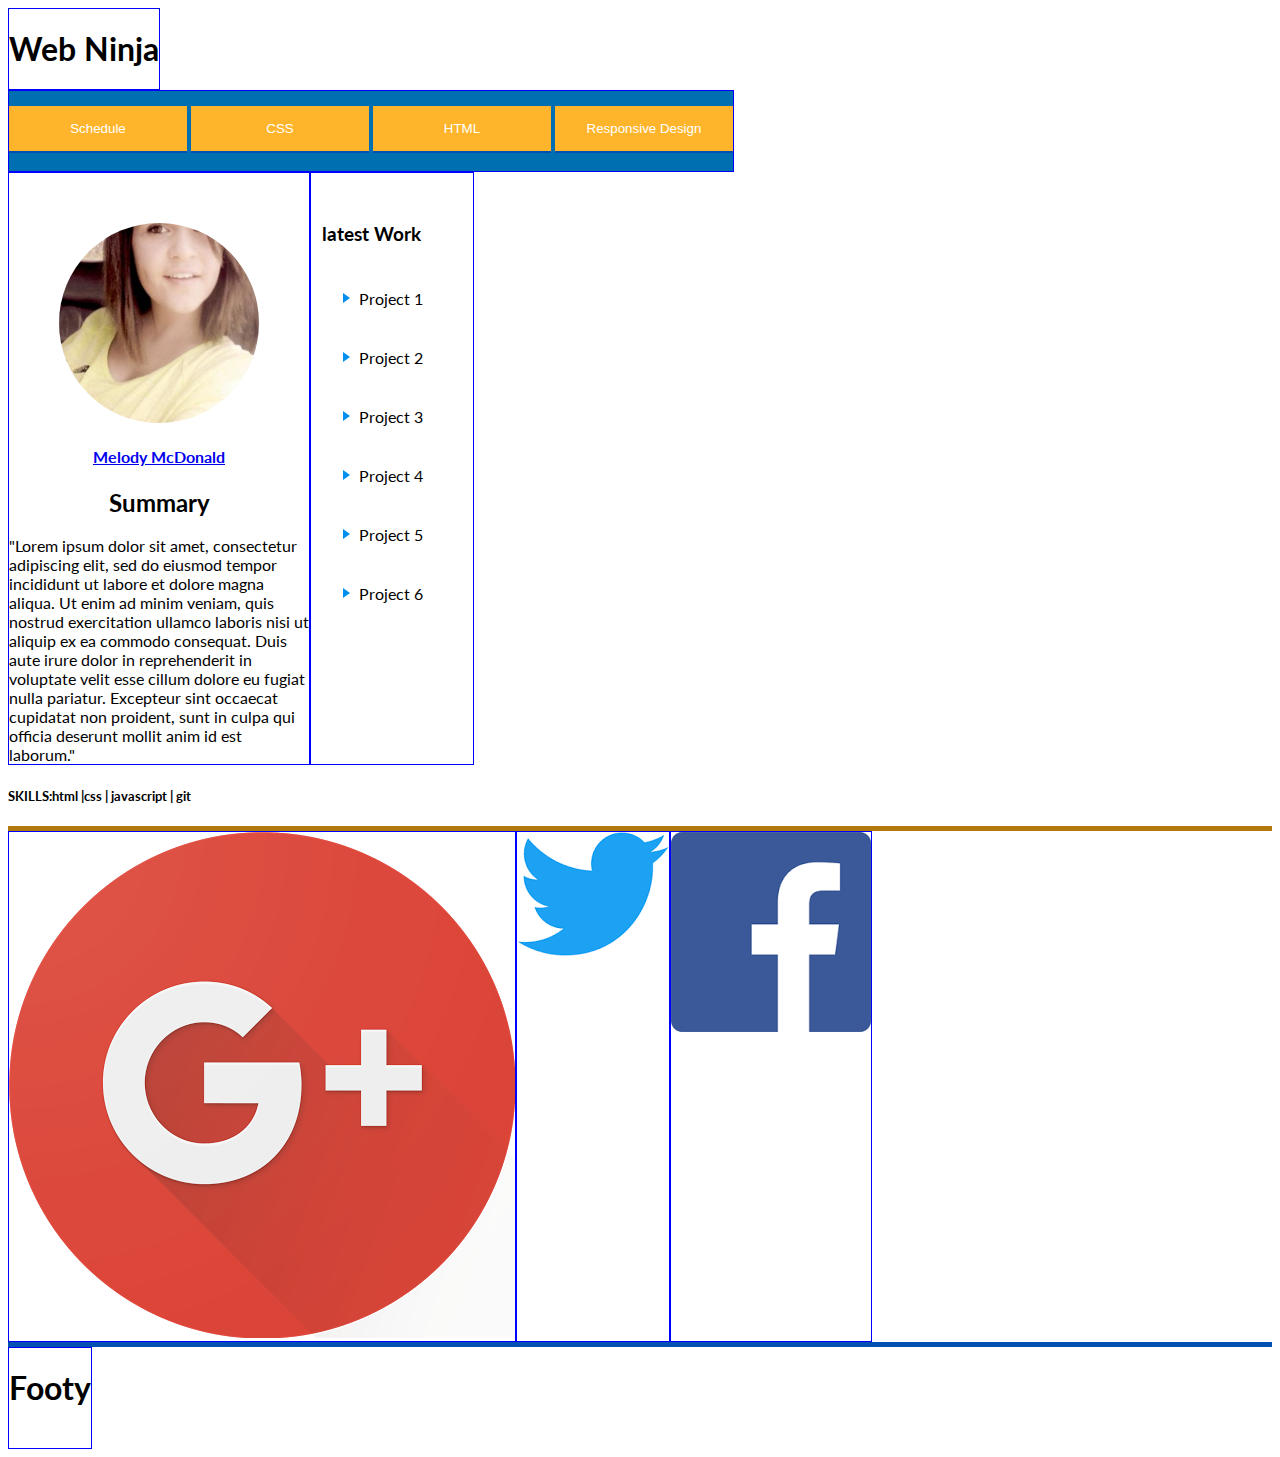
==== index.html @ 0bf95e8a "initial commit" ====
<!doctype html>

<html> 
    <head>
    <meta http-equiv="Content Type" content='text/html';
          charset="utf-8">
    <meta name='viewport' content='width=device-width,
                                   height=device-height,
                                   initial-scale=1,
                                   maximum-scale=1,
                                   minimum-scale=1,
                                   user-scalable=no'>
        <meta http-equiv="X-UA-compataible" content="IE-EDGE">
         <!--links to css and fonts-->
          <link rel="stylesheet" type= "text/css" href="css/framework.css">
         <link rel="stylesheet" type= "text/css" href="css/styles.css">
        <link href="https://fonts.googleapis.com/css?family=Lato" rel="stylesheet">
</head>
    <body>
        <div class='row'>
            <div class='col-12 border'>
                <header id="header">
                <h1>Web Ninja</h1>
                </header>
            
            </div>
        </div>
         <div class='row'>
            <div class='col-12 border'>
                        <nav id="nav">
                 <ul class="button-wrap">
                    <button>Schedule </button>
                    <button> CSS </button>
                    <button> HTML</button>
                    <button>Responsive Design</button>
                 </ul>
             </nav>
         </div>
        </div>
       <div class='row max-width'>
            <div class='col-8 border'>
                <div id='main-content-wrapper'>
                         <div class="side-by-side">
                            <section class="image-content">
                             <img src="images/melody.jpeg"> 
                                <h4>
                                <a href="https:google.com/">Melody McDonald</a>
                                </h4>
                             </section>
                             <article>
                             <h2> Summary</h2>
                             <p>"Lorem ipsum dolor sit amet, consectetur adipiscing elit, sed do eiusmod tempor incididunt ut labore et dolore magna aliqua. Ut enim ad minim veniam, quis nostrud exercitation ullamco laboris nisi ut aliquip ex ea commodo consequat. Duis aute irure dolor in reprehenderit in voluptate velit esse cillum dolore eu fugiat nulla pariatur. Excepteur sint occaecat cupidatat non proident, sunt in culpa qui officia deserunt mollit anim id est laborum." </p>  
                             </article>
                    </div>
                    <!-end side-by-side-!>
                </div>
              <!- end main-content-wrapper -!>
        </div>
               <!-end middle-wrapper-width-!>
                    <div class='col-4 border'>
                           <div id="aside-content-wrapper">
            <aside id="aside-right">
                <h3> latest Work</h3>
                <ul id="latest-work">
                <li> Project 1</li>
                <li> Project 2</li>
                <li> Project 3</li>
                <li> Project 4</li>
                <li> Project 5</li>
                <li> Project 6</li>
            </ul>
                </aside>
            </div>
            <!-end aside-content-wrapper-!>
                    </div>
            <!- end middle-wrapper -!>
        </div>
         <section id='skills' >
                <h5>
                SKILLS:<span>html |css | javascript | git </span>
                    </h5>
                </section>

        <div id="favorite-sites" class="row">
            <div class="col-4 border">
                <img src='images/google-plus.png'>
            </div>
            <div class="col-4 border">
            <img src="images/twitter.png">
            </div>
           <div class="col-4 border">
              <img src='images/facebook.png'>
            </div>
            
        </div>
        <div class="row">
            <div class="col-12 border">
        <footer><h1>Footy</h1></footer>
        </div>
        </div>
            <!-- end container-->
        <script src='js/main.js'></script>
    </body>
    </html>
---- css/framework.css ----
{
     -ms-box-sizing: border-box;
     -webit-box-sizing: border-box;
     -moz-box-sizing: border-box;
     box-sizing: border-box;
}
.border {
border: 1px solid blue !important; 
}

.image-content >img {
    max-width: 200px;
}
.row {
    width: 100%;
    display: flex;
}

.col-1 {
    width: 8.33%;
}
.col-2 {
    width: 16.667%;
}
col-3 {
    width: 25%;
}
col-4 {
    width: 33.333%;
}
col-5 {
    width: 41.667%;
}
col-6 {
    width: 50%;
}
col-7 {
    width: 58.33%;
}
col-8 {
    width: 66.667%;
}
col-9 {
    width: 75%;
}
col-10 {
    width: 83.33%;
}
col-11 {
    width: 91.667%;
}
col-12 {
    width: 100%;
}
---- css/styles.css ----
/*
COLORS:
Orange:B27827
Light Orange:FF9E19
Dark Orange:FF9400
Blue:006FB2
Light Blue:009FFF
*/
body{
    background-color:none;
    font-family: 'Lato', sans-serif;
}
#header {
    background-color: none;
    min-height: 80px;
    }
#header >h1 {
    margin:0;
    text-align:center;
    font-family:'lato',sans-serif;
    position: relative;
    transform: translateY(50%);  
}
#nav{
    background-color: #006FB2;
    min-height: 80px;
    font-family: 'lato',sans-serif;
    height:auto;
}
#nav > ul {
    text-align: center;
    padding:15px 0 15px 0;
    margin: 0;  
}
#nav > ul > button{
    min-width: 178px;
    color: white;
    background-color: #FFB52B;
    border: none;
    padding: 15px;
    transition: background-color .25s;
    border-bottom: 2px solid #004fb2; 
}
#nav > ul > button:hover{
    background-color: #B2790F;
}
.menu{
    display: flex;
    background: #d7e6f;
    justify-content: space-around;
    list-style-type: none;
    margin: 0;
    position: relative;
    transform: translateY(100%);
    font-family: 'Lato', sans-serif
    }
#middle-wrapper-width {
 display: flex;
 font-family: 'Lato', sans-serif;
max-width: 960px;
margin:0 auto;
}
#middle-wrapper {
    
}
.side-by-side {
    
}
#main-content-wrapper .image-content{
   text-align: center;
    margin: 0 auto;
    margin-top: 50px;
}
.image-content > img {
    max-width: 200px;
    border-radius: 50%;
}
.img-content > h4 {
    font-family: 'Lato' , sans-serif;
    font-weight: 300;
    color: #FFB52B;
}
.img > h4 > a:hover {
    color: #2B88FF;
}
#main-content-wrapper article{
}
#main-content-wrapper article h2{
    text-align: center
}
#main-content-wrapper article p {
   max-width:300px;
    margin:0 auto
}
#main-content-wrapper #skills {
    text-align: center;
    font-weight: 300;
    letter-spacing: 2px;
}
#main-content-wrapper #skills span {
    text-align: center;
    font-weight: 300;
    
}
#aside-content-wrapper{
    background-color:#fff;
    margin-top: 50px;
    font-family: 'Lato', sans-serif;
}
#aside-right{
 margin: 0 50px 0 8px;
}
#aside-right h3 {
    text-align: center;
}
#latest-work{
    list-style-type: none;
}
#latest-work >li{
    padding-top: 15px;
    padding-bottom: 15px;
    width: 100%;
    border-bottom: 1px, black, solid; 
}
#latest-work > li:before {
    content: '';
    border-color: transparent #008eef;
    border-style: solid;
    border-width: .35em 0 .35em .45em;
    display: block;
    height: 0;
    width: 0;
    left: -1em;
    top:.9em;
    position:relative;
}
#favorite-sites {
    background-image: url(img/bj.jpeg);
    border-top: 5px #B2790F solid;
    border-bottom: 5px #004FB2 solid;
}
#favorite-sites ul {
    list-style-type: none;
    display: flex;
    justify-content: space-around;
    margin: 0;
    padding: 40px;
    text-align: center;
}
footer{
    background-color: #fff;
   text-align: center;
    font-family: 'Lato', sans-serif;
    min-height: 100px;
}
footer > h1 {
    margin: 0;
    transform: translateY(50%); 
}
@media (max-width:767px) {
    .row{
        flex-wrap: wrap;
    }
    .col-1, .col-2, .col-3, .col-4, .col-5, .col-6, .col-7, .col-8, .col-9, .col-10, .col-11, .col-12{
        flex:1; 
    } 
}
@media (max-width:480px) {
    .row{
        flex-wrap: nowrap;
        flex-direction:column;
    }
    .col-1, .col-2, .col-3, .col-4, .col-5, .col-6, .col-7, .col-8, .col-9, .col-10, .col-11, .col-12{
       width: 100%
    } 
 .max-width {
     margin: 0 auto;
     max-width: 960px; 
    }
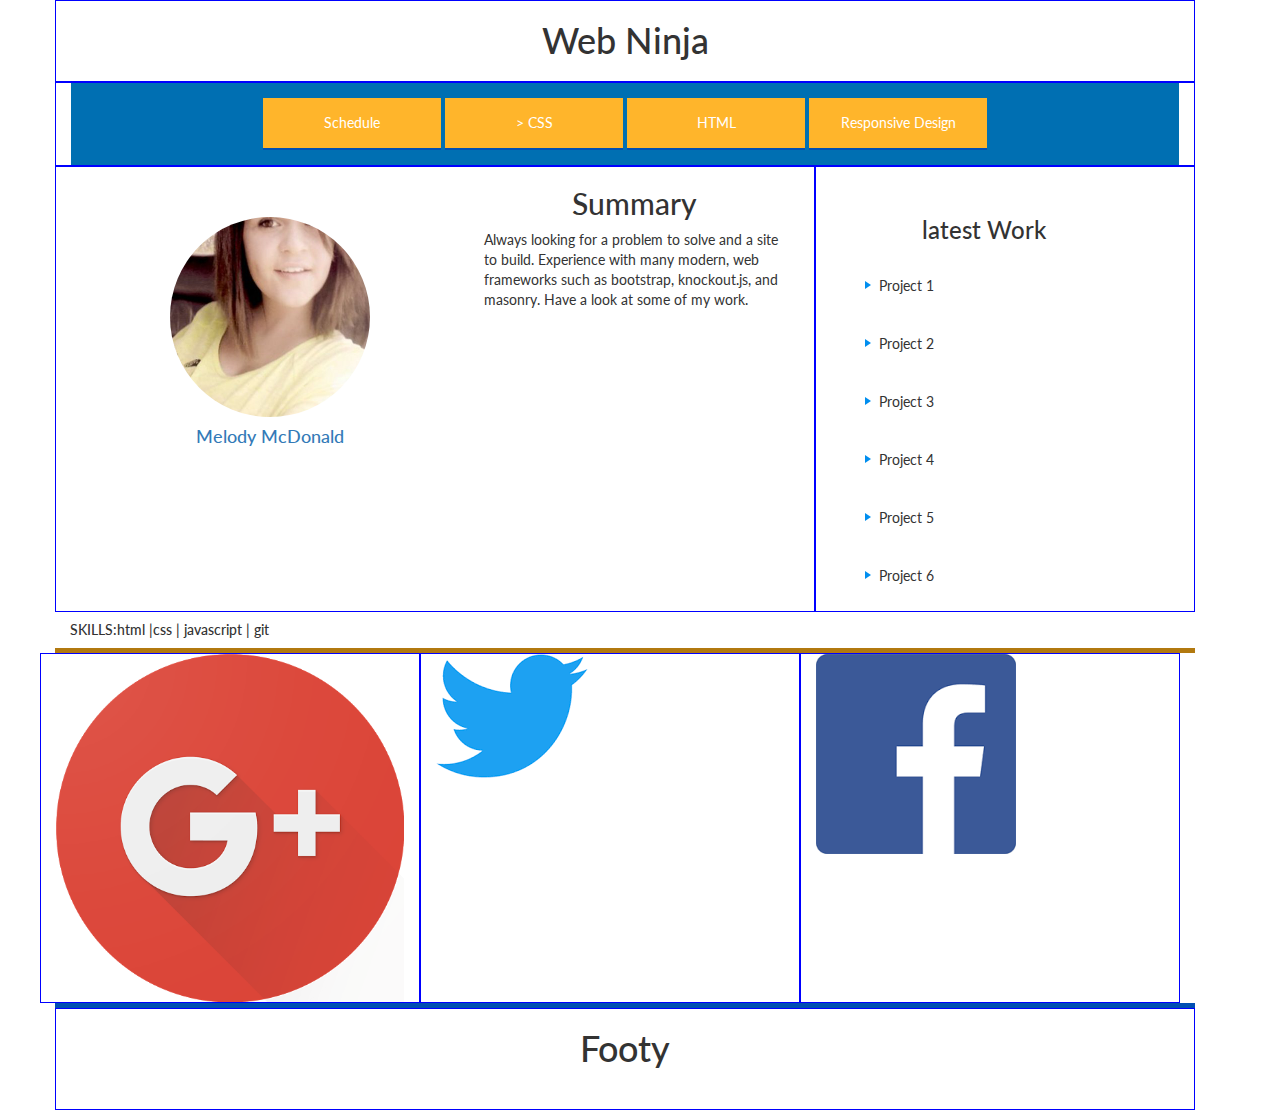
==== commit 333e1ade: "initial commit" ====
--- a/index.html
+++ b/index.html
@@ -2,103 +2,148 @@
 
 <html> 
     <head>
-    <meta http-equiv="Content Type" content='text/html';
-          charset="utf-8">
-    <meta name='viewport' content='width=device-width,
-                                   height=device-height,
-                                   initial-scale=1,
-                                   maximum-scale=1,
-                                   minimum-scale=1,
-                                   user-scalable=no'>
-        <meta http-equiv="X-UA-compataible" content="IE-EDGE">
-         <!--links to css and fonts-->
-          <link rel="stylesheet" type= "text/css" href="css/framework.css">
-         <link rel="stylesheet" type= "text/css" href="css/styles.css">
-        <link href="https://fonts.googleapis.com/css?family=Lato" rel="stylesheet">
-</head>
-    <body>
-        <div class='row'>
-            <div class='col-12 border'>
-                <header id="header">
-                <h1>Web Ninja</h1>
-                </header>
-            
-            </div>
-        </div>
-         <div class='row'>
-            <div class='col-12 border'>
-                        <nav id="nav">
-                 <ul class="button-wrap">
-                    <button>Schedule </button>
-                    <button> CSS </button>
-                    <button> HTML</button>
-                    <button>Responsive Design</button>
-                 </ul>
-             </nav>
-         </div>
-        </div>
-       <div class='row max-width'>
-            <div class='col-8 border'>
-                <div id='main-content-wrapper'>
-                         <div class="side-by-side">
-                            <section class="image-content">
-                             <img src="images/melody.jpeg"> 
-                                <h4>
-                                <a href="https:google.com/">Melody McDonald</a>
-                                </h4>
-                             </section>
-                             <article>
-                             <h2> Summary</h2>
-                             <p>"Lorem ipsum dolor sit amet, consectetur adipiscing elit, sed do eiusmod tempor incididunt ut labore et dolore magna aliqua. Ut enim ad minim veniam, quis nostrud exercitation ullamco laboris nisi ut aliquip ex ea commodo consequat. Duis aute irure dolor in reprehenderit in voluptate velit esse cillum dolore eu fugiat nulla pariatur. Excepteur sint occaecat cupidatat non proident, sunt in culpa qui officia deserunt mollit anim id est laborum." </p>  
-                             </article>
-                    </div>
-                    <!-end side-by-side-!>
-                </div>
-              <!- end main-content-wrapper -!>
-        </div>
-               <!-end middle-wrapper-width-!>
-                    <div class='col-4 border'>
-                           <div id="aside-content-wrapper">
-            <aside id="aside-right">
-                <h3> latest Work</h3>
-                <ul id="latest-work">
-                <li> Project 1</li>
-                <li> Project 2</li>
-                <li> Project 3</li>
-                <li> Project 4</li>
-                <li> Project 5</li>
-                <li> Project 6</li>
-            </ul>
-                </aside>
-            </div>
-            <!-end aside-content-wrapper-!>
-                    </div>
-            <!- end middle-wrapper -!>
-        </div>
-         <section id='skills' >
-                <h5>
-                SKILLS:<span>html |css | javascript | git </span>
-                    </h5>
-                </section>
-
-        <div id="favorite-sites" class="row">
-            <div class="col-4 border">
-                <img src='images/google-plus.png'>
-            </div>
-            <div class="col-4 border">
-            <img src="images/twitter.png">
-            </div>
-           <div class="col-4 border">
-              <img src='images/facebook.png'>
-            </div>
-            
-        </div>
-        <div class="row">
-            <div class="col-12 border">
-        <footer><h1>Footy</h1></footer>
-        </div>
-        </div>
-            <!-- end container-->
-        <script src='js/main.js'></script>
+      <meta http-equiv="Content Type" content='text/html';charset="utf-8">
+      <meta name='viewport' content='width=device-width,height=device-height,initial-scale=1,maximum
+scale=1,minimum-scale=1,user-scalable=no'>
+      <meta http-equiv="X-UA-compataible" content="IE-EDGE">
+      <!--links to css and fonts-->
+      <link rel="stylesheet" type= "text/css" href="css/framework.css">
+      <link rel="stylesheet" type= "text/css" href="css/bootstrap.min.css">
+      <link rel="stylesheet" type= "text/css" href="css/styles.css">
+      <link href="https://fonts.googleapis.com/css?family=Lato" rel="stylesheet">
+    </head>
+     <body>
+    <div class='container fluid'>
+    <div class='row'>
+    <div class='col-md-12 border'>
+    <header id="header">
+    <h1>Web Ninja</h1>
+    </header>          
+    </div>
+    </div>
+    <div class='row'>
+    <div class='col-md-12 border'>
+    <nav id="nav">
+    <ul class="button-wrap">
+    <button>Schedule </button>
+    <button data-toggle="modal" data-target="#css3_modal">> CSS </button>
+    <button data-toggle="modal" data-target="#html5_modal"> HTML</button>
+    <button>Responsive Design</button>
+    </ul>
+    </nav>
+    </div>
+    </div>
+    <div class='row max-width'>
+    <div class='col-md-8 border'>
+    <div id='main-content-wrapper'>
+    <div class="row">
+    <section class="image-content col-md-6">
+    <img src="images/melody.jpeg"> 
+    <h4>
+    <a href="https:google.com/">Melody McDonald</a>
+    </h4>
+    </section>
+    <article>
+    <h2> Summary</h2>
+    <p>Always looking for a problem to solve and a site to build. Experience with many modern, web frameworks such as bootstrap, knockout.js, and masonry. Have a look at some of my work.  </p>  
+    </article>
+    </div>
+    <!-end side-by-side-!>
+    </div>
+    <!- end main-content-wrapper -!>
+    </div>
+    <!-end middle-wrapper-width-!>
+    <div class='col-md-4 border'>
+    <div id="aside-content-wrapper">
+    <aside id="aside-right">
+    <h3> latest Work</h3>
+    <ul id="latest-work">
+        <li> Project 1</li>
+        <li> Project 2</li>
+        <li> Project 3</li>
+        <li> Project 4</li>
+        <li> Project 5</li>
+        <li> Project 6</li>
+    </ul>
+    </aside>
+    </div>
+    <!-end aside-content-wrapper-!>
+    </div>
+    <!- end middle-wrapper -!>
+    </div>
+    <section id='skills' >
+     <h5>
+    SKILLS:<span>html |css | javascript | git </span>
+     </h5>
+    </section>
+    <div id="favorite-sites" class="row">
+    <div class= 'row'>
+    <div class="col-md-4 border"> 
+    <img class="img-responsive" src='images/google-plus.png'>
+    </div>
+    <div class="col-md-4 border">
+       <img class="img-responsive" src="images/twitter.png">
+    </div>
+    <div class="col-md-4 border">
+      <img class="img-responsive" src='images/facebook.png'>
+    </div>
+    </div>
+    </div>
+    <div class="row">
+    <div class="col-md-12 border">
+    <footer><h1>Footy</h1></footer>
+    </div>
+    </div>
+    </div>        
+    <!-- end container-->
+    <!-- Modal-html5 -->
+<div class="modal fade" id="html5_modal" tabindex="-1" role="dialog" aria-labelledby="myModalLabel">
+  <div class="modal-dialog" role="document">
+    <div class="modal-content">
+      <div class="modal-header">
+        <button type="button" class="close" data-dismiss="modal" aria-label="Close"><span aria-hidden="true">&times;</span></button>
+        <h4 class="modal-title" id="myModalLabel">Modal title</h4>
+      </div>
+      <div class="modal-body">
+      <img src="images/html5.png">
+      <br>
+      <p><strong>HTML5</strong> is the latest evolution of the standard that defines HTML. The term represents two different concepts: It is a new version of the language HTML, with new elements, attributes, and behaviors, and a larger set of technologies that allows more diverse and powerful Web sites and applications.</p>
+      <p>SOURCE:</p><span><a
+         href= "http://developer.mozilla.org/US/docs/Web/CSS/CSS3"> "http://developer.mozilla.org/US/docs/Web/CSS/ CSS3" </a> </span>
+      </div>
+      <div class="modal-footer">
+        <button type="button" class="btn btn-default" data-dismiss="modal">Close</button>
+        <button type="button" class="btn btn-primary">Save changes</button>
+      </div>
+    </div>
+  </div>
+</div>
+<!-- Modal-css3 -->
+<div class="modal fade" id="css3_modal" tabindex="-1" role="dialog" aria-labelledby="myModalLabel">
+  <div class="modal-dialog" role="document">
+    <div class="modal-content">
+      <div class="modal-header">
+        <button type="button" class="close" data-dismiss="modal" aria-label="Close"><span aria-hidden="true">&times;</span></button>
+        <h4 class="modal-title" id="myModalLabel">Modal title</h4>
+      </div>
+      <div class="modal-body">
+      <div class="image-modal"><img src="images/css3.png"> 
+      </div>
+      <br>
+      <br>
+          <p> <strong> CSS3 </strong> is the evolution of the Cascading Style Sheets language and aims at the extending CSS2.1. It brings a lot of long-awaited novelties, like rounded corners shadows, gradients, trasitions or animations, as well as new layouts like multi-columns, flexiable box grid layouts.  </p>    <br>
+       <p> SOURCE:</p><span> <a
+        href= "http://developer.mozilla.org/US/docs/Web/CSS/CSS3"> "http://developer.mozilla.org/US/docs/Web/CSS/ CSS3" </a> </span>
+      </div>
+      <div class="modal-footer">
+        <button type="button" class="btn btn-default" data-dismiss="modal">Close</button>
+        <button type="button" class="btn btn-primary">Save changes</button>
+      </div>
+    </div>
+  </div>
+</div>
+    <script src="js/jquery.min.js"></script>
+    <script src='js/bootstrap.min.js'></script>
+    <script src='js/main.js'></script>
     </body>
     </html>--- a/css/styles.css
+++ b/css/styles.css
@@ -7,56 +7,56 @@
 Light Blue:009FFF
 */
 body{
-    background-color:none;
-    font-family: 'Lato', sans-serif;
+background-color:none;
+font-family: 'Lato', sans-serif;
 }
 #header {
-    background-color: none;
-    min-height: 80px;
+background-color: none;
+min-height: 80px;
     }
 #header >h1 {
-    margin:0;
-    text-align:center;
-    font-family:'lato',sans-serif;
-    position: relative;
-    transform: translateY(50%);  
+margin:0;
+text-align:center;
+font-family:'lato',sans-serif;
+position: relative;
+transform: translateY(50%);  
 }
 #nav{
-    background-color: #006FB2;
-    min-height: 80px;
-    font-family: 'lato',sans-serif;
-    height:auto;
+background-color: #006FB2;
+min-height: 80px;
+font-family: 'lato',sans-serif;
+height:auto;
 }
 #nav > ul {
-    text-align: center;
-    padding:15px 0 15px 0;
-    margin: 0;  
+text-align: center;
+padding:15px 0 15px 0; 
+margin: 0;  
 }
 #nav > ul > button{
-    min-width: 178px;
-    color: white;
-    background-color: #FFB52B;
-    border: none;
-    padding: 15px;
-    transition: background-color .25s;
-    border-bottom: 2px solid #004fb2; 
+min-width: 178px;
+color: white;
+background-color: #FFB52B;
+border: none;
+padding: 15px;
+transition: background-color .25s;
+border-bottom: 2px solid #004fb2; 
 }
 #nav > ul > button:hover{
-    background-color: #B2790F;
+background-color: #B2790F;
 }
 .menu{
-    display: flex;
-    background: #d7e6f;
-    justify-content: space-around;
-    list-style-type: none;
-    margin: 0;
-    position: relative;
-    transform: translateY(100%);
-    font-family: 'Lato', sans-serif
+display: flex;
+background: #d7e6f;
+justify-content: space-around;
+list-style-type: none;
+margin: 0;
+position: relative;
+transform: translateY(100%);
+font-family: 'Lato', sans-serif
     }
 #middle-wrapper-width {
- display: flex;
- font-family: 'Lato', sans-serif;
+display: flex;
+font-family: 'Lato', sans-serif;
 max-width: 960px;
 margin:0 auto;
 }
@@ -67,113 +67,119 @@
     
 }
 #main-content-wrapper .image-content{
-   text-align: center;
-    margin: 0 auto;
-    margin-top: 50px;
+text-align: center;
+margin: 0 auto;
+margin-top: 50px;
 }
 .image-content > img {
-    max-width: 200px;
-    border-radius: 50%;
+max-width: 200px;
+border-radius: 50%;
 }
 .img-content > h4 {
-    font-family: 'Lato' , sans-serif;
-    font-weight: 300;
-    color: #FFB52B;
+font-family: 'Lato' , sans-serif;
+font-weight: 300;
+color: #FFB52B;
 }
 .img > h4 > a:hover {
-    color: #2B88FF;
+color: #2B88FF;
 }
 #main-content-wrapper article{
 }
 #main-content-wrapper article h2{
-    text-align: center
+text-align: center
 }
 #main-content-wrapper article p {
-   max-width:300px;
-    margin:0 auto
+max-width:300px;
+margin:0 auto
 }
 #main-content-wrapper #skills {
-    text-align: center;
-    font-weight: 300;
-    letter-spacing: 2px;
+text-align: center;
+font-weight: 300;
+letter-spacing: 2px;
 }
 #main-content-wrapper #skills span {
-    text-align: center;
-    font-weight: 300;
+text-align: center;
+font-weight: 300;
     
 }
 #aside-content-wrapper{
-    background-color:#fff;
-    margin-top: 50px;
-    font-family: 'Lato', sans-serif;
+background-color:#fff;
+margin-top: 50px;
+font-family: 'Lato', sans-serif;
 }
 #aside-right{
- margin: 0 50px 0 8px;
+margin: 0 50px 0 8px;
 }
 #aside-right h3 {
-    text-align: center;
+text-align: center;
 }
 #latest-work{
-    list-style-type: none;
+list-style-type: none;
 }
 #latest-work >li{
-    padding-top: 15px;
-    padding-bottom: 15px;
-    width: 100%;
-    border-bottom: 1px, black, solid; 
+padding-top: 15px;
+padding-bottom: 15px;
+width: 100%;
+border-bottom: 1px, black, solid; 
 }
 #latest-work > li:before {
-    content: '';
-    border-color: transparent #008eef;
-    border-style: solid;
-    border-width: .35em 0 .35em .45em;
-    display: block;
-    height: 0;
-    width: 0;
-    left: -1em;
-    top:.9em;
-    position:relative;
+content: '';
+border-color: transparent #008eef;
+border-style: solid;
+border-width: .35em 0 .35em .45em;
+display: block;
+height: 0;
+width: 0;
+left: -1em;
+top:.9em;
+position:relative;
 }
 #favorite-sites {
-    background-image: url(img/bj.jpeg);
-    border-top: 5px #B2790F solid;
-    border-bottom: 5px #004FB2 solid;
+background-image: url(img/Bg.jpeg);
+border-top: 5px #B2790F solid;
+border-bottom: 5px #004FB2 solid;
 }
 #favorite-sites ul {
-    list-style-type: none;
-    display: flex;
-    justify-content: space-around;
-    margin: 0;
-    padding: 40px;
-    text-align: center;
+list-style-type: none;
+display: flex;
+justify-content: space-around;
+margin: 0;
+padding: 40px;
+text-align: center;
 }
 footer{
-    background-color: #fff;
-   text-align: center;
-    font-family: 'Lato', sans-serif;
-    min-height: 100px;
+background-color: #fff;
+text-align: center;
+font-family: 'Lato', sans-serif;
+min-height: 100px;
 }
 footer > h1 {
-    margin: 0;
-    transform: translateY(50%); 
+margin: 0;
+transform: translateY(50%); 
 }
 @media (max-width:767px) {
     .row{
-        flex-wrap: wrap;
+flex-wrap: wrap;
     }
     .col-1, .col-2, .col-3, .col-4, .col-5, .col-6, .col-7, .col-8, .col-9, .col-10, .col-11, .col-12{
-        flex:1; 
+flex:1; 
     } 
 }
 @media (max-width:480px) {
-    .row{
-        flex-wrap: nowrap;
-        flex-direction:column;
+.row{
+flex-wrap: nowrap;
+flex-direction:column;
     }
-    .col-1, .col-2, .col-3, .col-4, .col-5, .col-6, .col-7, .col-8, .col-9, .col-10, .col-11, .col-12{
-       width: 100%
+.col-1, .col-2, .col-3, .col-4, .col-5, .col-6, .col-7, .col-8, .col-9, .col-10, .col-11, .col-12{
+width: 100%
     } 
- .max-width {
-     margin: 0 auto;
-     max-width: 960px; 
-    }+.max-width {
+margin: 0 auto;
+max-width: 960px;                                   }
+.container fluid {
+padding: 0;
+    }
+#favorite-sites > .row > . col-md-4 > img{
+margin: 0 auto; 
+    }
+    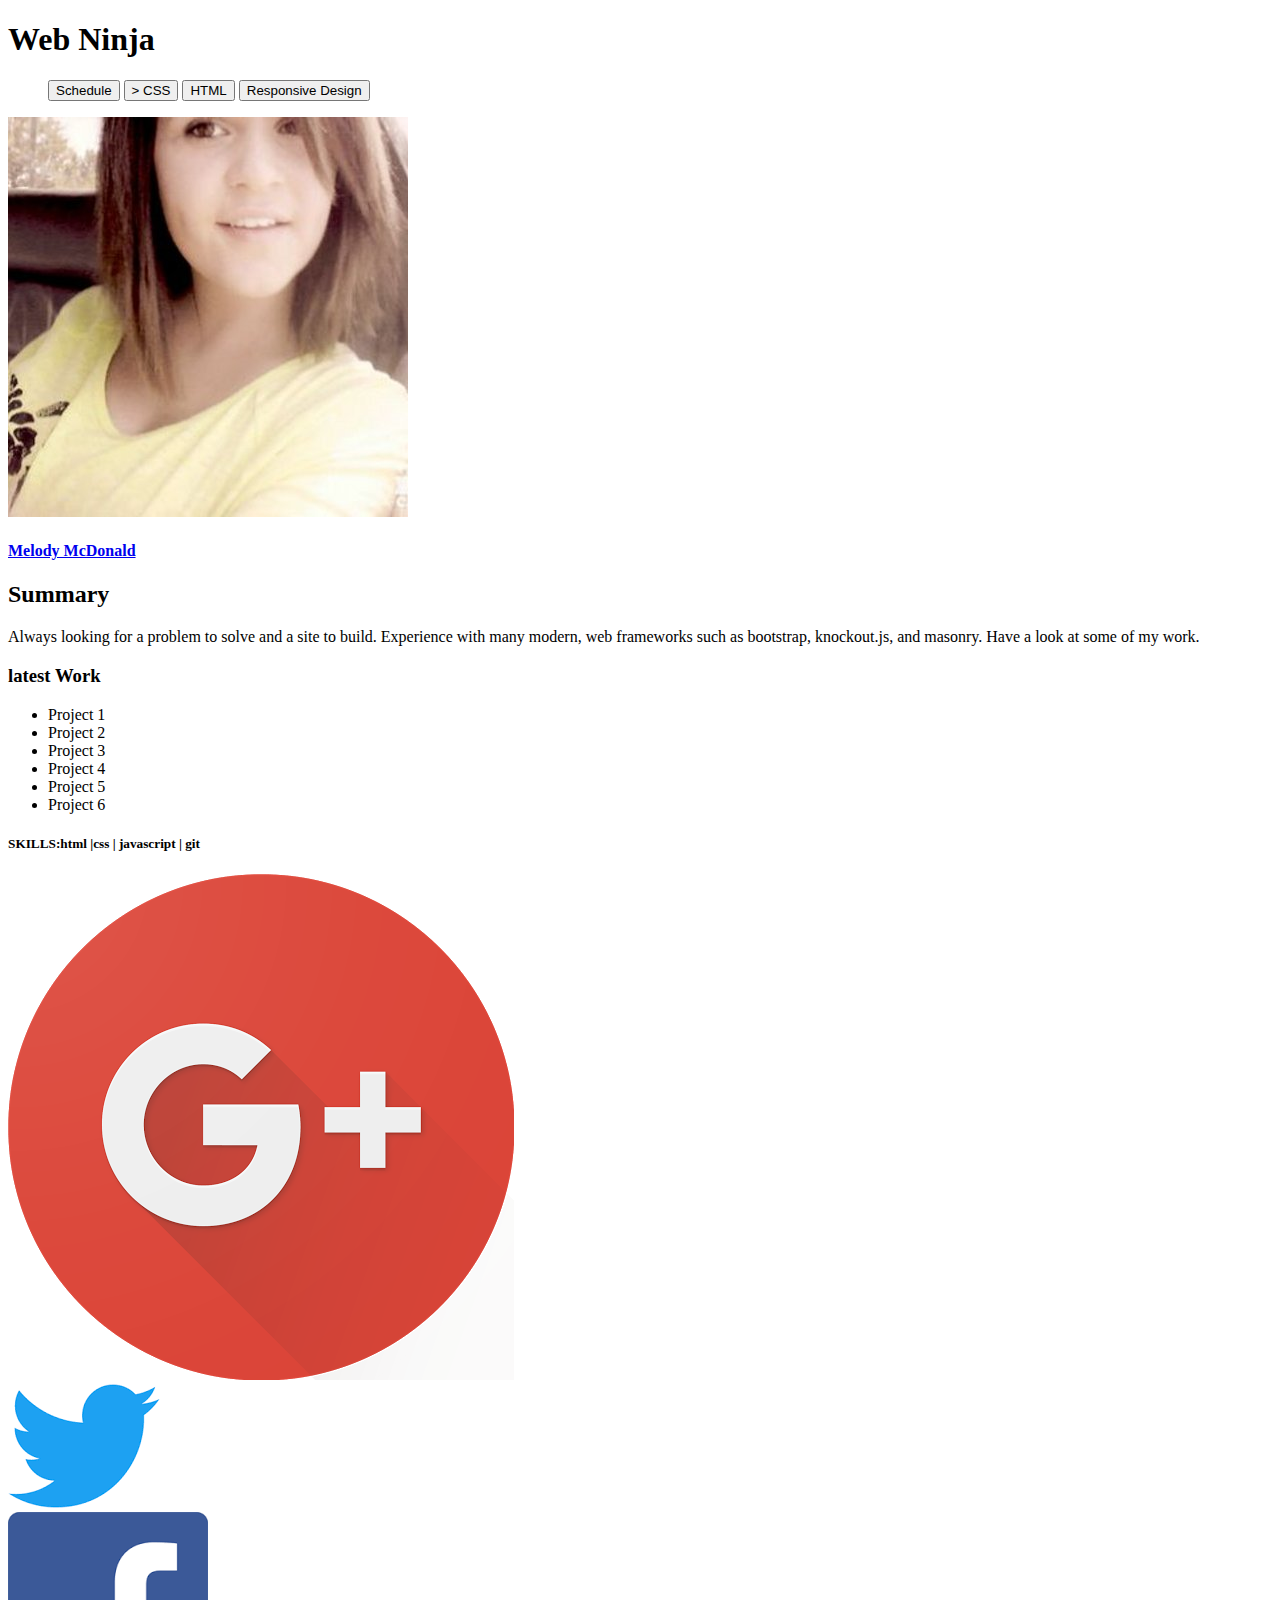
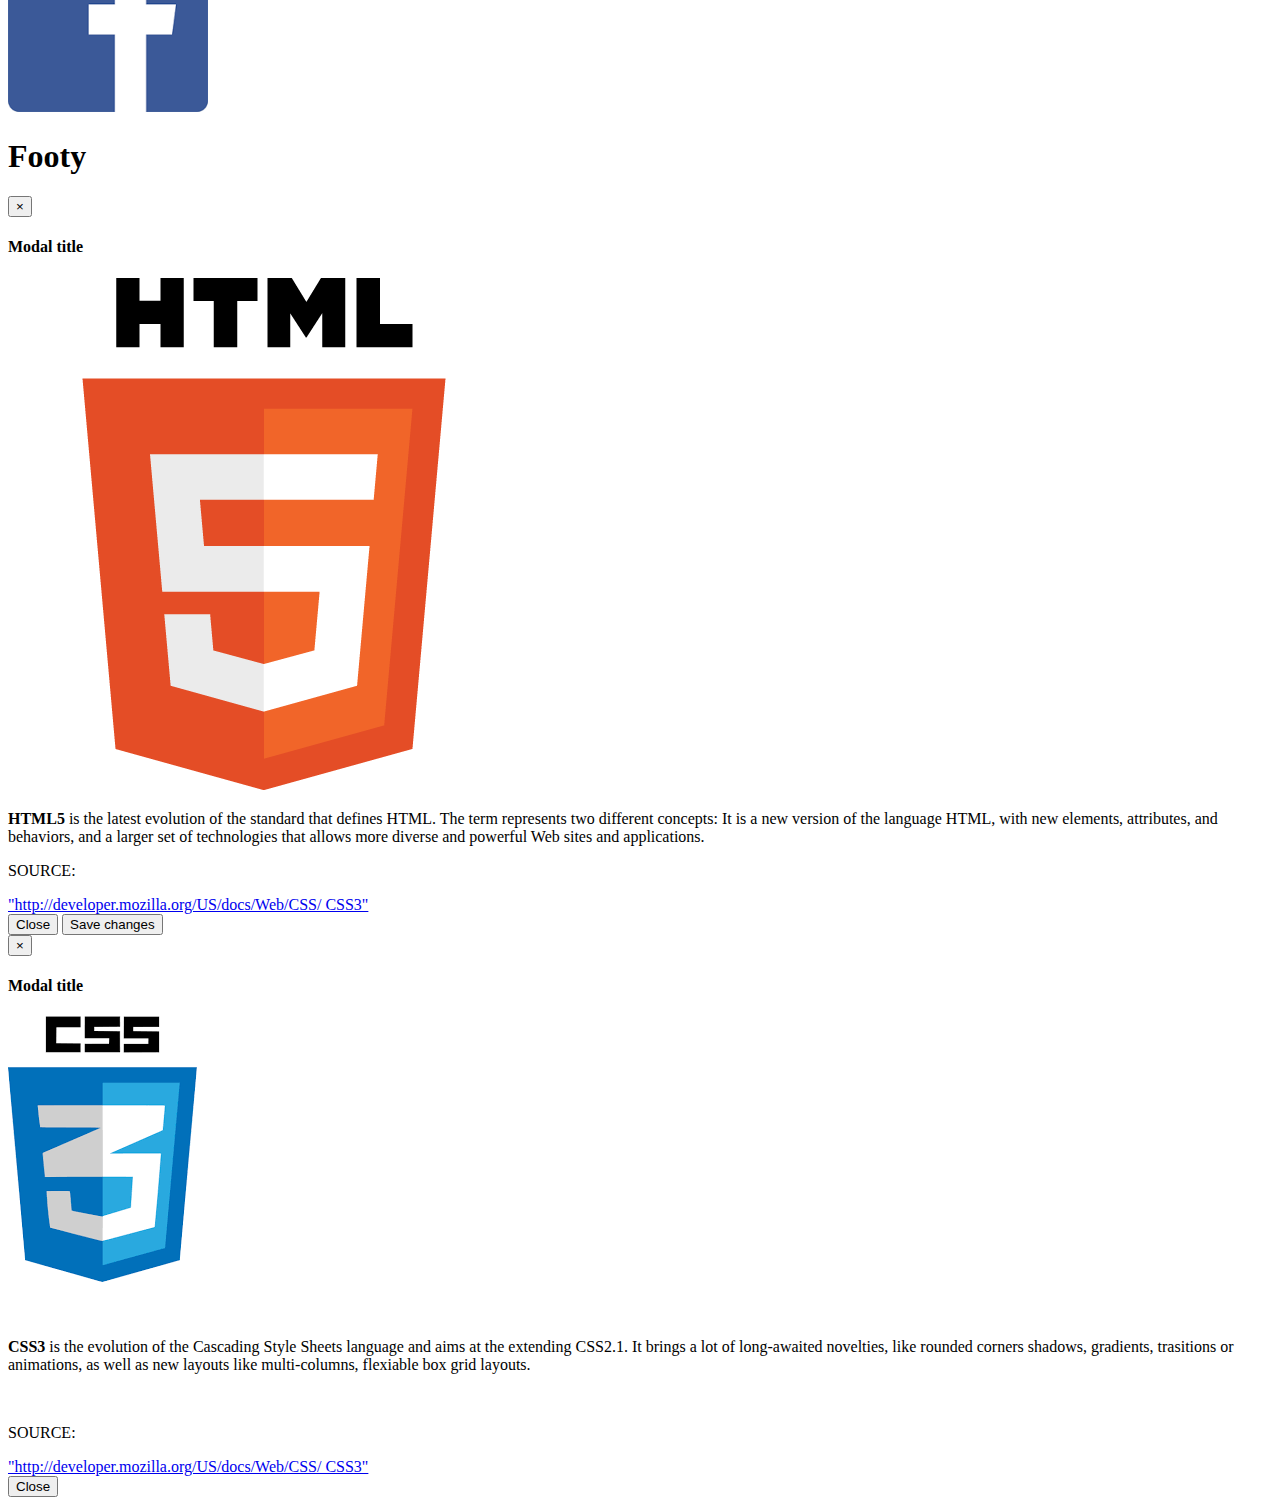
==== commit 1b757366: "build_attempt" ====
--- a/index.html
+++ b/index.html
@@ -7,9 +7,7 @@
 scale=1,minimum-scale=1,user-scalable=no'>
       <meta http-equiv="X-UA-compataible" content="IE-EDGE">
       <!--links to css and fonts-->
-      <link rel="stylesheet" type= "text/css" href="css/framework.css">
-      <link rel="stylesheet" type= "text/css" href="css/bootstrap.min.css">
-      <link rel="stylesheet" type= "text/css" href="css/styles.css">
+<link rel = "text/css"href="css/final.min.css"
       <link href="https://fonts.googleapis.com/css?family=Lato" rel="stylesheet">
     </head>
      <body>
@@ -137,13 +135,11 @@
       </div>
       <div class="modal-footer">
         <button type="button" class="btn btn-default" data-dismiss="modal">Close</button>
-        <button type="button" class="btn btn-primary">Save changes</button>
+        
       </div>
     </div>
   </div>
 </div>
-    <script src="js/jquery.min.js"></script>
-    <script src='js/bootstrap.min.js'></script>
-    <script src='js/main.js'></script>
+    <script src="js/final.min.js"
     </body>
     </html>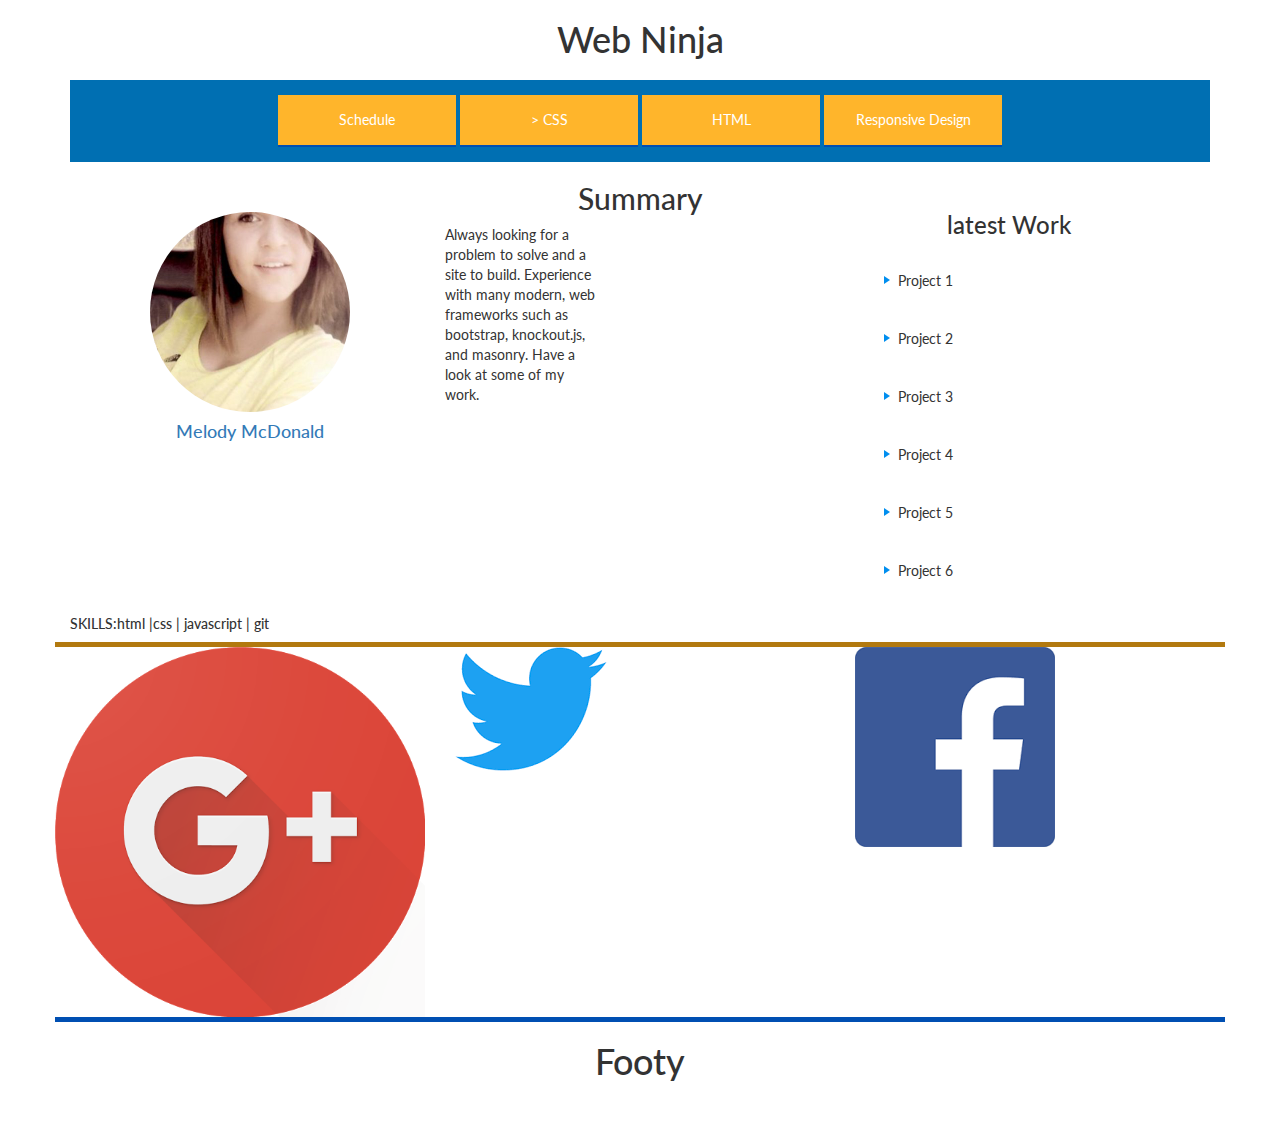
==== commit 2c37cbb9: "final commit." ====
--- a/index.html
+++ b/index.html
@@ -1,145 +1 @@
-<!doctype html>
-
-<html> 
-    <head>
-      <meta http-equiv="Content Type" content='text/html';charset="utf-8">
-      <meta name='viewport' content='width=device-width,height=device-height,initial-scale=1,maximum
-scale=1,minimum-scale=1,user-scalable=no'>
-      <meta http-equiv="X-UA-compataible" content="IE-EDGE">
-      <!--links to css and fonts-->
-<link rel = "text/css"href="css/final.min.css"
-      <link href="https://fonts.googleapis.com/css?family=Lato" rel="stylesheet">
-    </head>
-     <body>
-    <div class='container fluid'>
-    <div class='row'>
-    <div class='col-md-12 border'>
-    <header id="header">
-    <h1>Web Ninja</h1>
-    </header>          
-    </div>
-    </div>
-    <div class='row'>
-    <div class='col-md-12 border'>
-    <nav id="nav">
-    <ul class="button-wrap">
-    <button>Schedule </button>
-    <button data-toggle="modal" data-target="#css3_modal">> CSS </button>
-    <button data-toggle="modal" data-target="#html5_modal"> HTML</button>
-    <button>Responsive Design</button>
-    </ul>
-    </nav>
-    </div>
-    </div>
-    <div class='row max-width'>
-    <div class='col-md-8 border'>
-    <div id='main-content-wrapper'>
-    <div class="row">
-    <section class="image-content col-md-6">
-    <img src="images/melody.jpeg"> 
-    <h4>
-    <a href="https:google.com/">Melody McDonald</a>
-    </h4>
-    </section>
-    <article>
-    <h2> Summary</h2>
-    <p>Always looking for a problem to solve and a site to build. Experience with many modern, web frameworks such as bootstrap, knockout.js, and masonry. Have a look at some of my work.  </p>  
-    </article>
-    </div>
-    <!-end side-by-side-!>
-    </div>
-    <!- end main-content-wrapper -!>
-    </div>
-    <!-end middle-wrapper-width-!>
-    <div class='col-md-4 border'>
-    <div id="aside-content-wrapper">
-    <aside id="aside-right">
-    <h3> latest Work</h3>
-    <ul id="latest-work">
-        <li> Project 1</li>
-        <li> Project 2</li>
-        <li> Project 3</li>
-        <li> Project 4</li>
-        <li> Project 5</li>
-        <li> Project 6</li>
-    </ul>
-    </aside>
-    </div>
-    <!-end aside-content-wrapper-!>
-    </div>
-    <!- end middle-wrapper -!>
-    </div>
-    <section id='skills' >
-     <h5>
-    SKILLS:<span>html |css | javascript | git </span>
-     </h5>
-    </section>
-    <div id="favorite-sites" class="row">
-    <div class= 'row'>
-    <div class="col-md-4 border"> 
-    <img class="img-responsive" src='images/google-plus.png'>
-    </div>
-    <div class="col-md-4 border">
-       <img class="img-responsive" src="images/twitter.png">
-    </div>
-    <div class="col-md-4 border">
-      <img class="img-responsive" src='images/facebook.png'>
-    </div>
-    </div>
-    </div>
-    <div class="row">
-    <div class="col-md-12 border">
-    <footer><h1>Footy</h1></footer>
-    </div>
-    </div>
-    </div>        
-    <!-- end container-->
-    <!-- Modal-html5 -->
-<div class="modal fade" id="html5_modal" tabindex="-1" role="dialog" aria-labelledby="myModalLabel">
-  <div class="modal-dialog" role="document">
-    <div class="modal-content">
-      <div class="modal-header">
-        <button type="button" class="close" data-dismiss="modal" aria-label="Close"><span aria-hidden="true">&times;</span></button>
-        <h4 class="modal-title" id="myModalLabel">Modal title</h4>
-      </div>
-      <div class="modal-body">
-      <img src="images/html5.png">
-      <br>
-      <p><strong>HTML5</strong> is the latest evolution of the standard that defines HTML. The term represents two different concepts: It is a new version of the language HTML, with new elements, attributes, and behaviors, and a larger set of technologies that allows more diverse and powerful Web sites and applications.</p>
-      <p>SOURCE:</p><span><a
-         href= "http://developer.mozilla.org/US/docs/Web/CSS/CSS3"> "http://developer.mozilla.org/US/docs/Web/CSS/ CSS3" </a> </span>
-      </div>
-      <div class="modal-footer">
-        <button type="button" class="btn btn-default" data-dismiss="modal">Close</button>
-        <button type="button" class="btn btn-primary">Save changes</button>
-      </div>
-    </div>
-  </div>
-</div>
-<!-- Modal-css3 -->
-<div class="modal fade" id="css3_modal" tabindex="-1" role="dialog" aria-labelledby="myModalLabel">
-  <div class="modal-dialog" role="document">
-    <div class="modal-content">
-      <div class="modal-header">
-        <button type="button" class="close" data-dismiss="modal" aria-label="Close"><span aria-hidden="true">&times;</span></button>
-        <h4 class="modal-title" id="myModalLabel">Modal title</h4>
-      </div>
-      <div class="modal-body">
-      <div class="image-modal"><img src="images/css3.png"> 
-      </div>
-      <br>
-      <br>
-          <p> <strong> CSS3 </strong> is the evolution of the Cascading Style Sheets language and aims at the extending CSS2.1. It brings a lot of long-awaited novelties, like rounded corners shadows, gradients, trasitions or animations, as well as new layouts like multi-columns, flexiable box grid layouts.  </p>    <br>
-       <p> SOURCE:</p><span> <a
-        href= "http://developer.mozilla.org/US/docs/Web/CSS/CSS3"> "http://developer.mozilla.org/US/docs/Web/CSS/ CSS3" </a> </span>
-      </div>
-      <div class="modal-footer">
-        <button type="button" class="btn btn-default" data-dismiss="modal">Close</button>
-        
-      </div>
-    </div>
-  </div>
-</div>
-    <script src="js/final.min.js"
-    </body>
-    </html>+<!doctype html><html> <head> <meta http-equiv="Content Type" content='text/html';charset="utf-8"> <meta name='viewport' content='width=device-width,height=device-height,initial-scale=1,maximumscale=1,minimum-scale=1,user-scalable=no'> <meta http-equiv="X-UA-compataible" content="IE-EDGE"> <link rel="stylesheet" type="text/css" href="css/final.min.css"> <link href="https://fonts.googleapis.com/css?family=Lato" rel="stylesheet"> </head> <body> <div class='container fluid'> <div class='row'> <div class='col-md-12 border'> <header id="header"> <h1>Web Ninja</h1> </header> </div></div><div class='row'> <div class='col-md-12 border'> <nav id="nav"> <ul class="button-wrap"> <button>Schedule </button> <button data-toggle="modal" data-target="#css3_modal">> CSS </button> <button data-toggle="modal" data-target="#html5_modal"> HTML</button> <button>Responsive Design</button> </ul> </nav> </div></div><div class='row max-width'> <div class='col-md-8 border'> <div id='main-content-wrapper'> <div class="row"> <section class="image-content col-md-6"> <img src="images/melody.jpeg"> <h4> <a href="https:google.com/">Melody McDonald</a> </h4> </section> <article> <h2> Summary</h2> <p>Always looking for a problem to solve and a site to build. Experience with many modern, web frameworks such as bootstrap, knockout.js, and masonry. Have a look at some of my work. </p></article> </div><!-end side-by-side-!> </div><!- end main-content-wrapper -!> </div><!-end middle-wrapper-width-!> <div class='col-md-4 border'> <div id="aside-content-wrapper"> <aside id="aside-right"> <h3> latest Work</h3> <ul id="latest-work"> <li> Project 1</li><li> Project 2</li><li> Project 3</li><li> Project 4</li><li> Project 5</li><li> Project 6</li></ul> </aside> </div><!-end aside-content-wrapper-!> </div><!- end middle-wrapper -!> </div><section id='skills' > <h5> SKILLS:<span>html |css | javascript | git </span> </h5> </section> <div id="favorite-sites" class="row"> <div class='row'> <div class="col-md-4 border"> <img class="img-responsive" src='images/google-plus.png'> </div><div class="col-md-4 border"> <img class="img-responsive" src="images/twitter.png"> </div><div class="col-md-4 border"> <img class="img-responsive" src='images/facebook.png'> </div></div></div><div class="row"> <div class="col-md-12 border"> <footer><h1>Footy</h1></footer> </div></div></div><div class="modal fade" id="html5_modal" tabindex="-1" role="dialog" aria-labelledby="myModalLabel"> <div class="modal-dialog" role="document"> <div class="modal-content"> <div class="modal-header"> <button type="button" class="close" data-dismiss="modal" aria-label="Close"><span aria-hidden="true">&times;</span></button> <h4 class="modal-title" id="myModalLabel">Modal title</h4> </div><div class="modal-body"> <img src="images/html5.png"> <br><p><strong>HTML5</strong> is the latest evolution of the standard that defines HTML. The term represents two different concepts: It is a new version of the language HTML, with new elements, attributes, and behaviors, and a larger set of technologies that allows more diverse and powerful Web sites and applications.</p><p>SOURCE:</p><span><a href="http://developer.mozilla.org/US/docs/Web/CSS/CSS3"> "http://developer.mozilla.org/US/docs/Web/CSS/ CSS3" </a> </span> </div><div class="modal-footer"> <button type="button" class="btn btn-default" data-dismiss="modal">Close</button> <button type="button" class="btn btn-primary">Save changes</button> </div></div></div></div><div class="modal fade" id="css3_modal" tabindex="-1" role="dialog" aria-labelledby="myModalLabel"> <div class="modal-dialog" role="document"> <div class="modal-content"> <div class="modal-header"> <button type="button" class="close" data-dismiss="modal" aria-label="Close"><span aria-hidden="true">&times;</span></button> <h4 class="modal-title" id="myModalLabel">Modal title</h4> </div><div class="modal-body"> <div class="image-modal"><img src="images/css3.png"> </div><br><br><p> <strong> CSS3 </strong> is the evolution of the Cascading Style Sheets language and aims at the extending CSS2.1. It brings a lot of long-awaited novelties, like rounded corners shadows, gradients, trasitions or animations, as well as new layouts like multi-columns, flexiable box grid layouts. </p><br><p> SOURCE:</p><span> <a href="http://developer.mozilla.org/US/docs/Web/CSS/CSS3"> "http://developer.mozilla.org/US/docs/Web/CSS/ CSS3" </a> </span> </div><div class="modal-footer"> <button type="button" class="btn btn-default" data-dismiss="modal">Close</button> <button type="button" class="btn btn-primary">Save changes</button> </div></div></div></div><script src='js/final.min.js'></script> </body> </html>--- a/css/final.min.css
+++ b/css/final.min.css
@@ -0,0 +1 @@
+/*! * Bootstrap v3.3.7 (http://getbootstrap.com) * Copyright 2011-2016 Twitter, Inc. * Licensed under MIT (https://github.com/twbs/bootstrap/blob/master/LICENSE) *//*! normalize.css v3.0.3 | MIT License | github.com/necolas/normalize.css */html{font-family:sans-serif;-webkit-text-size-adjust:100%;-ms-text-size-adjust:100%}body{margin:0}article,aside,details,figcaption,figure,footer,header,hgroup,main,menu,nav,section,summary{display:block}audio,canvas,progress,video{display:inline-block;vertical-align:baseline}audio:not([controls]){display:none;height:0}[hidden],template{display:none}a{background-color:transparent}a:active,a:hover{outline:0}abbr[title]{border-bottom:1px dotted}b,strong{font-weight:700}dfn{font-style:italic}h1{margin:.67em 0;font-size:2em}mark{color:#000;background:#ff0}small{font-size:80%}sub,sup{position:relative;font-size:75%;line-height:0;vertical-align:baseline}sup{top:-.5em}sub{bottom:-.25em}img{border:0}svg:not(:root){overflow:hidden}figure{margin:1em 40px}hr{height:0;-webkit-box-sizing:content-box;-moz-box-sizing:content-box;box-sizing:content-box}pre{overflow:auto}code,kbd,pre,samp{font-family:monospace,monospace;font-size:1em}button,input,optgroup,select,textarea{margin:0;font:inherit;color:inherit}button{overflow:visible}button,select{text-transform:none}button,html input[type=button],input[type=reset],input[type=submit]{-webkit-appearance:button;cursor:pointer}button[disabled],html input[disabled]{cursor:default}button::-moz-focus-inner,input::-moz-focus-inner{padding:0;border:0}input{line-height:normal}input[type=checkbox],input[type=radio]{-webkit-box-sizing:border-box;-moz-box-sizing:border-box;box-sizing:border-box;padding:0}input[type=number]::-webkit-inner-spin-button,input[type=number]::-webkit-outer-spin-button{height:auto}input[type=search]{-webkit-box-sizing:content-box;-moz-box-sizing:content-box;box-sizing:content-box;-webkit-appearance:textfield}input[type=search]::-webkit-search-cancel-button,input[type=search]::-webkit-search-decoration{-webkit-appearance:none}fieldset{padding:.35em .625em .75em;margin:0 2px;border:1px solid silver}legend{padding:0;border:0}textarea{overflow:auto}optgroup{font-weight:700}table{border-spacing:0;border-collapse:collapse}td,th{padding:0}/*! Source: https://github.com/h5bp/html5-boilerplate/blob/master/src/css/main.css */@media print{*,:after,:before{color:#000!important;text-shadow:none!important;background:0 0!important;-webkit-box-shadow:none!important;box-shadow:none!important}a,a:visited{text-decoration:underline}a[href]:after{content:" (" attr(href) ")"}abbr[title]:after{content:" (" attr(title) ")"}a[href^="javascript:"]:after,a[href^="#"]:after{content:""}blockquote,pre{border:1px solid #999;page-break-inside:avoid}thead{display:table-header-group}img,tr{page-break-inside:avoid}img{max-width:100%!important}h2,h3,p{orphans:3;widows:3}h2,h3{page-break-after:avoid}.navbar{display:none}.btn>.caret,.dropup>.btn>.caret{border-top-color:#000!important}.label{border:1px solid #000}.table{border-collapse:collapse!important}.table td,.table th{background-color:#fff!important}.table-bordered td,.table-bordered th{border:1px solid #ddd!important}}@font-face{font-family:'Glyphicons Halflings';src:url(../fonts/glyphicons-halflings-regular.eot);src:url(../fonts/glyphicons-halflings-regular.eot?#iefix) format('embedded-opentype'),url(../fonts/glyphicons-halflings-regular.woff2) format('woff2'),url(../fonts/glyphicons-halflings-regular.woff) format('woff'),url(../fonts/glyphicons-halflings-regular.ttf) format('truetype'),url(../fonts/glyphicons-halflings-regular.svg#glyphicons_halflingsregular) format('svg')}.glyphicon{position:relative;top:1px;display:inline-block;font-family:'Glyphicons Halflings';font-style:normal;font-weight:400;line-height:1;-webkit-font-smoothing:antialiased;-moz-osx-font-smoothing:grayscale}.glyphicon-asterisk:before{content:"\002a"}.glyphicon-plus:before{content:"\002b"}.glyphicon-eur:before,.glyphicon-euro:before{content:"\20ac"}.glyphicon-minus:before{content:"\2212"}.glyphicon-cloud:before{content:"\2601"}.glyphicon-envelope:before{content:"\2709"}.glyphicon-pencil:before{content:"\270f"}.glyphicon-glass:before{content:"\e001"}.glyphicon-music:before{content:"\e002"}.glyphicon-search:before{content:"\e003"}.glyphicon-heart:before{content:"\e005"}.glyphicon-star:before{content:"\e006"}.glyphicon-star-empty:before{content:"\e007"}.glyphicon-user:before{content:"\e008"}.glyphicon-film:before{content:"\e009"}.glyphicon-th-large:before{content:"\e010"}.glyphicon-th:before{content:"\e011"}.glyphicon-th-list:before{content:"\e012"}.glyphicon-ok:before{content:"\e013"}.glyphicon-remove:before{content:"\e014"}.glyphicon-zoom-in:before{content:"\e015"}.glyphicon-zoom-out:before{content:"\e016"}.glyphicon-off:before{content:"\e017"}.glyphicon-signal:before{content:"\e018"}.glyphicon-cog:before{content:"\e019"}.glyphicon-trash:before{content:"\e020"}.glyphicon-home:before{content:"\e021"}.glyphicon-file:before{content:"\e022"}.glyphicon-time:before{content:"\e023"}.glyphicon-road:before{content:"\e024"}.glyphicon-download-alt:before{content:"\e025"}.glyphicon-download:before{content:"\e026"}.glyphicon-upload:before{content:"\e027"}.glyphicon-inbox:before{content:"\e028"}.glyphicon-play-circle:before{content:"\e029"}.glyphicon-repeat:before{content:"\e030"}.glyphicon-refresh:before{content:"\e031"}.glyphicon-list-alt:before{content:"\e032"}.glyphicon-lock:before{content:"\e033"}.glyphicon-flag:before{content:"\e034"}.glyphicon-headphones:before{content:"\e035"}.glyphicon-volume-off:before{content:"\e036"}.glyphicon-volume-down:before{content:"\e037"}.glyphicon-volume-up:before{content:"\e038"}.glyphicon-qrcode:before{content:"\e039"}.glyphicon-barcode:before{content:"\e040"}.glyphicon-tag:before{content:"\e041"}.glyphicon-tags:before{content:"\e042"}.glyphicon-book:before{content:"\e043"}.glyphicon-bookmark:before{content:"\e044"}.glyphicon-print:before{content:"\e045"}.glyphicon-camera:before{content:"\e046"}.glyphicon-font:before{content:"\e047"}.glyphicon-bold:before{content:"\e048"}.glyphicon-italic:before{content:"\e049"}.glyphicon-text-height:before{content:"\e050"}.glyphicon-text-width:before{content:"\e051"}.glyphicon-align-left:before{content:"\e052"}.glyphicon-align-center:before{content:"\e053"}.glyphicon-align-right:before{content:"\e054"}.glyphicon-align-justify:before{content:"\e055"}.glyphicon-list:before{content:"\e056"}.glyphicon-indent-left:before{content:"\e057"}.glyphicon-indent-right:before{content:"\e058"}.glyphicon-facetime-video:before{content:"\e059"}.glyphicon-picture:before{content:"\e060"}.glyphicon-map-marker:before{content:"\e062"}.glyphicon-adjust:before{content:"\e063"}.glyphicon-tint:before{content:"\e064"}.glyphicon-edit:before{content:"\e065"}.glyphicon-share:before{content:"\e066"}.glyphicon-check:before{content:"\e067"}.glyphicon-move:before{content:"\e068"}.glyphicon-step-backward:before{content:"\e069"}.glyphicon-fast-backward:before{content:"\e070"}.glyphicon-backward:before{content:"\e071"}.glyphicon-play:before{content:"\e072"}.glyphicon-pause:before{content:"\e073"}.glyphicon-stop:before{content:"\e074"}.glyphicon-forward:before{content:"\e075"}.glyphicon-fast-forward:before{content:"\e076"}.glyphicon-step-forward:before{content:"\e077"}.glyphicon-eject:before{content:"\e078"}.glyphicon-chevron-left:before{content:"\e079"}.glyphicon-chevron-right:before{content:"\e080"}.glyphicon-plus-sign:before{content:"\e081"}.glyphicon-minus-sign:before{content:"\e082"}.glyphicon-remove-sign:before{content:"\e083"}.glyphicon-ok-sign:before{content:"\e084"}.glyphicon-question-sign:before{content:"\e085"}.glyphicon-info-sign:before{content:"\e086"}.glyphicon-screenshot:before{content:"\e087"}.glyphicon-remove-circle:before{content:"\e088"}.glyphicon-ok-circle:before{content:"\e089"}.glyphicon-ban-circle:before{content:"\e090"}.glyphicon-arrow-left:before{content:"\e091"}.glyphicon-arrow-right:before{content:"\e092"}.glyphicon-arrow-up:before{content:"\e093"}.glyphicon-arrow-down:before{content:"\e094"}.glyphicon-share-alt:before{content:"\e095"}.glyphicon-resize-full:before{content:"\e096"}.glyphicon-resize-small:before{content:"\e097"}.glyphicon-exclamation-sign:before{content:"\e101"}.glyphicon-gift:before{content:"\e102"}.glyphicon-leaf:before{content:"\e103"}.glyphicon-fire:before{content:"\e104"}.glyphicon-eye-open:before{content:"\e105"}.glyphicon-eye-close:before{content:"\e106"}.glyphicon-warning-sign:before{content:"\e107"}.glyphicon-plane:before{content:"\e108"}.glyphicon-calendar:before{content:"\e109"}.glyphicon-random:before{content:"\e110"}.glyphicon-comment:before{content:"\e111"}.glyphicon-magnet:before{content:"\e112"}.glyphicon-chevron-up:before{content:"\e113"}.glyphicon-chevron-down:before{content:"\e114"}.glyphicon-retweet:before{content:"\e115"}.glyphicon-shopping-cart:before{content:"\e116"}.glyphicon-folder-close:before{content:"\e117"}.glyphicon-folder-open:before{content:"\e118"}.glyphicon-resize-vertical:before{content:"\e119"}.glyphicon-resize-horizontal:before{content:"\e120"}.glyphicon-hdd:before{content:"\e121"}.glyphicon-bullhorn:before{content:"\e122"}.glyphicon-bell:before{content:"\e123"}.glyphicon-certificate:before{content:"\e124"}.glyphicon-thumbs-up:before{content:"\e125"}.glyphicon-thumbs-down:before{content:"\e126"}.glyphicon-hand-right:before{content:"\e127"}.glyphicon-hand-left:before{content:"\e128"}.glyphicon-hand-up:before{content:"\e129"}.glyphicon-hand-down:before{content:"\e130"}.glyphicon-circle-arrow-right:before{content:"\e131"}.glyphicon-circle-arrow-left:before{content:"\e132"}.glyphicon-circle-arrow-up:before{content:"\e133"}.glyphicon-circle-arrow-down:before{content:"\e134"}.glyphicon-globe:before{content:"\e135"}.glyphicon-wrench:before{content:"\e136"}.glyphicon-tasks:before{content:"\e137"}.glyphicon-filter:before{content:"\e138"}.glyphicon-briefcase:before{content:"\e139"}.glyphicon-fullscreen:before{content:"\e140"}.glyphicon-dashboard:before{content:"\e141"}.glyphicon-paperclip:before{content:"\e142"}.glyphicon-heart-empty:before{content:"\e143"}.glyphicon-link:before{content:"\e144"}.glyphicon-phone:before{content:"\e145"}.glyphicon-pushpin:before{content:"\e146"}.glyphicon-usd:before{content:"\e148"}.glyphicon-gbp:before{content:"\e149"}.glyphicon-sort:before{content:"\e150"}.glyphicon-sort-by-alphabet:before{content:"\e151"}.glyphicon-sort-by-alphabet-alt:before{content:"\e152"}.glyphicon-sort-by-order:before{content:"\e153"}.glyphicon-sort-by-order-alt:before{content:"\e154"}.glyphicon-sort-by-attributes:before{content:"\e155"}.glyphicon-sort-by-attributes-alt:before{content:"\e156"}.glyphicon-unchecked:before{content:"\e157"}.glyphicon-expand:before{content:"\e158"}.glyphicon-collapse-down:before{content:"\e159"}.glyphicon-collapse-up:before{content:"\e160"}.glyphicon-log-in:before{content:"\e161"}.glyphicon-flash:before{content:"\e162"}.glyphicon-log-out:before{content:"\e163"}.glyphicon-new-window:before{content:"\e164"}.glyphicon-record:before{content:"\e165"}.glyphicon-save:before{content:"\e166"}.glyphicon-open:before{content:"\e167"}.glyphicon-saved:before{content:"\e168"}.glyphicon-import:before{content:"\e169"}.glyphicon-export:before{content:"\e170"}.glyphicon-send:before{content:"\e171"}.glyphicon-floppy-disk:before{content:"\e172"}.glyphicon-floppy-saved:before{content:"\e173"}.glyphicon-floppy-remove:before{content:"\e174"}.glyphicon-floppy-save:before{content:"\e175"}.glyphicon-floppy-open:before{content:"\e176"}.glyphicon-credit-card:before{content:"\e177"}.glyphicon-transfer:before{content:"\e178"}.glyphicon-cutlery:before{content:"\e179"}.glyphicon-header:before{content:"\e180"}.glyphicon-compressed:before{content:"\e181"}.glyphicon-earphone:before{content:"\e182"}.glyphicon-phone-alt:before{content:"\e183"}.glyphicon-tower:before{content:"\e184"}.glyphicon-stats:before{content:"\e185"}.glyphicon-sd-video:before{content:"\e186"}.glyphicon-hd-video:before{content:"\e187"}.glyphicon-subtitles:before{content:"\e188"}.glyphicon-sound-stereo:before{content:"\e189"}.glyphicon-sound-dolby:before{content:"\e190"}.glyphicon-sound-5-1:before{content:"\e191"}.glyphicon-sound-6-1:before{content:"\e192"}.glyphicon-sound-7-1:before{content:"\e193"}.glyphicon-copyright-mark:before{content:"\e194"}.glyphicon-registration-mark:before{content:"\e195"}.glyphicon-cloud-download:before{content:"\e197"}.glyphicon-cloud-upload:before{content:"\e198"}.glyphicon-tree-conifer:before{content:"\e199"}.glyphicon-tree-deciduous:before{content:"\e200"}.glyphicon-cd:before{content:"\e201"}.glyphicon-save-file:before{content:"\e202"}.glyphicon-open-file:before{content:"\e203"}.glyphicon-level-up:before{content:"\e204"}.glyphicon-copy:before{content:"\e205"}.glyphicon-paste:before{content:"\e206"}.glyphicon-alert:before{content:"\e209"}.glyphicon-equalizer:before{content:"\e210"}.glyphicon-king:before{content:"\e211"}.glyphicon-queen:before{content:"\e212"}.glyphicon-pawn:before{content:"\e213"}.glyphicon-bishop:before{content:"\e214"}.glyphicon-knight:before{content:"\e215"}.glyphicon-baby-formula:before{content:"\e216"}.glyphicon-tent:before{content:"\26fa"}.glyphicon-blackboard:before{content:"\e218"}.glyphicon-bed:before{content:"\e219"}.glyphicon-apple:before{content:"\f8ff"}.glyphicon-erase:before{content:"\e221"}.glyphicon-hourglass:before{content:"\231b"}.glyphicon-lamp:before{content:"\e223"}.glyphicon-duplicate:before{content:"\e224"}.glyphicon-piggy-bank:before{content:"\e225"}.glyphicon-scissors:before{content:"\e226"}.glyphicon-bitcoin:before{content:"\e227"}.glyphicon-btc:before{content:"\e227"}.glyphicon-xbt:before{content:"\e227"}.glyphicon-yen:before{content:"\00a5"}.glyphicon-jpy:before{content:"\00a5"}.glyphicon-ruble:before{content:"\20bd"}.glyphicon-rub:before{content:"\20bd"}.glyphicon-scale:before{content:"\e230"}.glyphicon-ice-lolly:before{content:"\e231"}.glyphicon-ice-lolly-tasted:before{content:"\e232"}.glyphicon-education:before{content:"\e233"}.glyphicon-option-horizontal:before{content:"\e234"}.glyphicon-option-vertical:before{content:"\e235"}.glyphicon-menu-hamburger:before{content:"\e236"}.glyphicon-modal-window:before{content:"\e237"}.glyphicon-oil:before{content:"\e238"}.glyphicon-grain:before{content:"\e239"}.glyphicon-sunglasses:before{content:"\e240"}.glyphicon-text-size:before{content:"\e241"}.glyphicon-text-color:before{content:"\e242"}.glyphicon-text-background:before{content:"\e243"}.glyphicon-object-align-top:before{content:"\e244"}.glyphicon-object-align-bottom:before{content:"\e245"}.glyphicon-object-align-horizontal:before{content:"\e246"}.glyphicon-object-align-left:before{content:"\e247"}.glyphicon-object-align-vertical:before{content:"\e248"}.glyphicon-object-align-right:before{content:"\e249"}.glyphicon-triangle-right:before{content:"\e250"}.glyphicon-triangle-left:before{content:"\e251"}.glyphicon-triangle-bottom:before{content:"\e252"}.glyphicon-triangle-top:before{content:"\e253"}.glyphicon-console:before{content:"\e254"}.glyphicon-superscript:before{content:"\e255"}.glyphicon-subscript:before{content:"\e256"}.glyphicon-menu-left:before{content:"\e257"}.glyphicon-menu-right:before{content:"\e258"}.glyphicon-menu-down:before{content:"\e259"}.glyphicon-menu-up:before{content:"\e260"}*{-webkit-box-sizing:border-box;-moz-box-sizing:border-box;box-sizing:border-box}:after,:before{-webkit-box-sizing:border-box;-moz-box-sizing:border-box;box-sizing:border-box}html{font-size:10px;-webkit-tap-highlight-color:rgba(0,0,0,0)}body{font-family:"Helvetica Neue",Helvetica,Arial,sans-serif;font-size:14px;line-height:1.42857143;color:#333;background-color:#fff}button,input,select,textarea{font-family:inherit;font-size:inherit;line-height:inherit}a{color:#337ab7;text-decoration:none}a:focus,a:hover{color:#23527c;text-decoration:underline}a:focus{outline:5px auto -webkit-focus-ring-color;outline-offset:-2px}figure{margin:0}img{vertical-align:middle}.carousel-inner>.item>a>img,.carousel-inner>.item>img,.img-responsive,.thumbnail a>img,.thumbnail>img{display:block;max-width:100%;height:auto}.img-rounded{border-radius:6px}.img-thumbnail{display:inline-block;max-width:100%;height:auto;padding:4px;line-height:1.42857143;background-color:#fff;border:1px solid #ddd;border-radius:4px;-webkit-transition:all .2s ease-in-out;-o-transition:all .2s ease-in-out;transition:all .2s ease-in-out}.img-circle{border-radius:50%}hr{margin-top:20px;margin-bottom:20px;border:0;border-top:1px solid #eee}.sr-only{position:absolute;width:1px;height:1px;padding:0;margin:-1px;overflow:hidden;clip:rect(0,0,0,0);border:0}.sr-only-focusable:active,.sr-only-focusable:focus{position:static;width:auto;height:auto;margin:0;overflow:visible;clip:auto}[role=button]{cursor:pointer}.h1,.h2,.h3,.h4,.h5,.h6,h1,h2,h3,h4,h5,h6{font-family:inherit;font-weight:500;line-height:1.1;color:inherit}.h1 .small,.h1 small,.h2 .small,.h2 small,.h3 .small,.h3 small,.h4 .small,.h4 small,.h5 .small,.h5 small,.h6 .small,.h6 small,h1 .small,h1 small,h2 .small,h2 small,h3 .small,h3 small,h4 .small,h4 small,h5 .small,h5 small,h6 .small,h6 small{font-weight:400;line-height:1;color:#777}.h1,.h2,.h3,h1,h2,h3{margin-top:20px;margin-bottom:10px}.h1 .small,.h1 small,.h2 .small,.h2 small,.h3 .small,.h3 small,h1 .small,h1 small,h2 .small,h2 small,h3 .small,h3 small{font-size:65%}.h4,.h5,.h6,h4,h5,h6{margin-top:10px;margin-bottom:10px}.h4 .small,.h4 small,.h5 .small,.h5 small,.h6 .small,.h6 small,h4 .small,h4 small,h5 .small,h5 small,h6 .small,h6 small{font-size:75%}.h1,h1{font-size:36px}.h2,h2{font-size:30px}.h3,h3{font-size:24px}.h4,h4{font-size:18px}.h5,h5{font-size:14px}.h6,h6{font-size:12px}p{margin:0 0 10px}.lead{margin-bottom:20px;font-size:16px;font-weight:300;line-height:1.4}@media (min-width:768px){.lead{font-size:21px}}.small,small{font-size:85%}.mark,mark{padding:.2em;background-color:#fcf8e3}.text-left{text-align:left}.text-right{text-align:right}.text-center{text-align:center}.text-justify{text-align:justify}.text-nowrap{white-space:nowrap}.text-lowercase{text-transform:lowercase}.text-uppercase{text-transform:uppercase}.text-capitalize{text-transform:capitalize}.text-muted{color:#777}.text-primary{color:#337ab7}a.text-primary:focus,a.text-primary:hover{color:#286090}.text-success{color:#3c763d}a.text-success:focus,a.text-success:hover{color:#2b542c}.text-info{color:#31708f}a.text-info:focus,a.text-info:hover{color:#245269}.text-warning{color:#8a6d3b}a.text-warning:focus,a.text-warning:hover{color:#66512c}.text-danger{color:#a94442}a.text-danger:focus,a.text-danger:hover{color:#843534}.bg-primary{color:#fff;background-color:#337ab7}a.bg-primary:focus,a.bg-primary:hover{background-color:#286090}.bg-success{background-color:#dff0d8}a.bg-success:focus,a.bg-success:hover{background-color:#c1e2b3}.bg-info{background-color:#d9edf7}a.bg-info:focus,a.bg-info:hover{background-color:#afd9ee}.bg-warning{background-color:#fcf8e3}a.bg-warning:focus,a.bg-warning:hover{background-color:#f7ecb5}.bg-danger{background-color:#f2dede}a.bg-danger:focus,a.bg-danger:hover{background-color:#e4b9b9}.page-header{padding-bottom:9px;margin:40px 0 20px;border-bottom:1px solid #eee}ol,ul{margin-top:0;margin-bottom:10px}ol ol,ol ul,ul ol,ul ul{margin-bottom:0}.list-unstyled{padding-left:0;list-style:none}.list-inline{padding-left:0;margin-left:-5px;list-style:none}.list-inline>li{display:inline-block;padding-right:5px;padding-left:5px}dl{margin-top:0;margin-bottom:20px}dd,dt{line-height:1.42857143}dt{font-weight:700}dd{margin-left:0}@media (min-width:768px){.dl-horizontal dt{float:left;width:160px;overflow:hidden;clear:left;text-align:right;text-overflow:ellipsis;white-space:nowrap}.dl-horizontal dd{margin-left:180px}}abbr[data-original-title],abbr[title]{cursor:help;border-bottom:1px dotted #777}.initialism{font-size:90%;text-transform:uppercase}blockquote{padding:10px 20px;margin:0 0 20px;font-size:17.5px;border-left:5px solid #eee}blockquote ol:last-child,blockquote p:last-child,blockquote ul:last-child{margin-bottom:0}blockquote .small,blockquote footer,blockquote small{display:block;font-size:80%;line-height:1.42857143;color:#777}blockquote .small:before,blockquote footer:before,blockquote small:before{content:'\2014 \00A0'}.blockquote-reverse,blockquote.pull-right{padding-right:15px;padding-left:0;text-align:right;border-right:5px solid #eee;border-left:0}.blockquote-reverse .small:before,.blockquote-reverse footer:before,.blockquote-reverse small:before,blockquote.pull-right .small:before,blockquote.pull-right footer:before,blockquote.pull-right small:before{content:''}.blockquote-reverse .small:after,.blockquote-reverse footer:after,.blockquote-reverse small:after,blockquote.pull-right .small:after,blockquote.pull-right footer:after,blockquote.pull-right small:after{content:'\00A0 \2014'}address{margin-bottom:20px;font-style:normal;line-height:1.42857143}code,kbd,pre,samp{font-family:Menlo,Monaco,Consolas,"Courier New",monospace}code{padding:2px 4px;font-size:90%;color:#c7254e;background-color:#f9f2f4;border-radius:4px}kbd{padding:2px 4px;font-size:90%;color:#fff;background-color:#333;border-radius:3px;-webkit-box-shadow:inset 0 -1px 0 rgba(0,0,0,.25);box-shadow:inset 0 -1px 0 rgba(0,0,0,.25)}kbd kbd{padding:0;font-size:100%;font-weight:700;-webkit-box-shadow:none;box-shadow:none}pre{display:block;padding:9.5px;margin:0 0 10px;font-size:13px;line-height:1.42857143;color:#333;word-break:break-all;word-wrap:break-word;background-color:#f5f5f5;border:1px solid #ccc;border-radius:4px}pre code{padding:0;font-size:inherit;color:inherit;white-space:pre-wrap;background-color:transparent;border-radius:0}.pre-scrollable{max-height:340px;overflow-y:scroll}.container{padding-right:15px;padding-left:15px;margin-right:auto;margin-left:auto}@media (min-width:768px){.container{width:750px}}@media (min-width:992px){.container{width:970px}}@media (min-width:1200px){.container{width:1170px}}.container-fluid{padding-right:15px;padding-left:15px;margin-right:auto;margin-left:auto}.row{margin-right:-15px;margin-left:-15px}.col-lg-1,.col-lg-10,.col-lg-11,.col-lg-12,.col-lg-2,.col-lg-3,.col-lg-4,.col-lg-5,.col-lg-6,.col-lg-7,.col-lg-8,.col-lg-9,.col-md-1,.col-md-10,.col-md-11,.col-md-12,.col-md-2,.col-md-3,.col-md-4,.col-md-5,.col-md-6,.col-md-7,.col-md-8,.col-md-9,.col-sm-1,.col-sm-10,.col-sm-11,.col-sm-12,.col-sm-2,.col-sm-3,.col-sm-4,.col-sm-5,.col-sm-6,.col-sm-7,.col-sm-8,.col-sm-9,.col-xs-1,.col-xs-10,.col-xs-11,.col-xs-12,.col-xs-2,.col-xs-3,.col-xs-4,.col-xs-5,.col-xs-6,.col-xs-7,.col-xs-8,.col-xs-9{position:relative;min-height:1px;padding-right:15px;padding-left:15px}.col-xs-1,.col-xs-10,.col-xs-11,.col-xs-12,.col-xs-2,.col-xs-3,.col-xs-4,.col-xs-5,.col-xs-6,.col-xs-7,.col-xs-8,.col-xs-9{float:left}.col-xs-12{width:100%}.col-xs-11{width:91.66666667%}.col-xs-10{width:83.33333333%}.col-xs-9{width:75%}.col-xs-8{width:66.66666667%}.col-xs-7{width:58.33333333%}.col-xs-6{width:50%}.col-xs-5{width:41.66666667%}.col-xs-4{width:33.33333333%}.col-xs-3{width:25%}.col-xs-2{width:16.66666667%}.col-xs-1{width:8.33333333%}.col-xs-pull-12{right:100%}.col-xs-pull-11{right:91.66666667%}.col-xs-pull-10{right:83.33333333%}.col-xs-pull-9{right:75%}.col-xs-pull-8{right:66.66666667%}.col-xs-pull-7{right:58.33333333%}.col-xs-pull-6{right:50%}.col-xs-pull-5{right:41.66666667%}.col-xs-pull-4{right:33.33333333%}.col-xs-pull-3{right:25%}.col-xs-pull-2{right:16.66666667%}.col-xs-pull-1{right:8.33333333%}.col-xs-pull-0{right:auto}.col-xs-push-12{left:100%}.col-xs-push-11{left:91.66666667%}.col-xs-push-10{left:83.33333333%}.col-xs-push-9{left:75%}.col-xs-push-8{left:66.66666667%}.col-xs-push-7{left:58.33333333%}.col-xs-push-6{left:50%}.col-xs-push-5{left:41.66666667%}.col-xs-push-4{left:33.33333333%}.col-xs-push-3{left:25%}.col-xs-push-2{left:16.66666667%}.col-xs-push-1{left:8.33333333%}.col-xs-push-0{left:auto}.col-xs-offset-12{margin-left:100%}.col-xs-offset-11{margin-left:91.66666667%}.col-xs-offset-10{margin-left:83.33333333%}.col-xs-offset-9{margin-left:75%}.col-xs-offset-8{margin-left:66.66666667%}.col-xs-offset-7{margin-left:58.33333333%}.col-xs-offset-6{margin-left:50%}.col-xs-offset-5{margin-left:41.66666667%}.col-xs-offset-4{margin-left:33.33333333%}.col-xs-offset-3{margin-left:25%}.col-xs-offset-2{margin-left:16.66666667%}.col-xs-offset-1{margin-left:8.33333333%}.col-xs-offset-0{margin-left:0}@media (min-width:768px){.col-sm-1,.col-sm-10,.col-sm-11,.col-sm-12,.col-sm-2,.col-sm-3,.col-sm-4,.col-sm-5,.col-sm-6,.col-sm-7,.col-sm-8,.col-sm-9{float:left}.col-sm-12{width:100%}.col-sm-11{width:91.66666667%}.col-sm-10{width:83.33333333%}.col-sm-9{width:75%}.col-sm-8{width:66.66666667%}.col-sm-7{width:58.33333333%}.col-sm-6{width:50%}.col-sm-5{width:41.66666667%}.col-sm-4{width:33.33333333%}.col-sm-3{width:25%}.col-sm-2{width:16.66666667%}.col-sm-1{width:8.33333333%}.col-sm-pull-12{right:100%}.col-sm-pull-11{right:91.66666667%}.col-sm-pull-10{right:83.33333333%}.col-sm-pull-9{right:75%}.col-sm-pull-8{right:66.66666667%}.col-sm-pull-7{right:58.33333333%}.col-sm-pull-6{right:50%}.col-sm-pull-5{right:41.66666667%}.col-sm-pull-4{right:33.33333333%}.col-sm-pull-3{right:25%}.col-sm-pull-2{right:16.66666667%}.col-sm-pull-1{right:8.33333333%}.col-sm-pull-0{right:auto}.col-sm-push-12{left:100%}.col-sm-push-11{left:91.66666667%}.col-sm-push-10{left:83.33333333%}.col-sm-push-9{left:75%}.col-sm-push-8{left:66.66666667%}.col-sm-push-7{left:58.33333333%}.col-sm-push-6{left:50%}.col-sm-push-5{left:41.66666667%}.col-sm-push-4{left:33.33333333%}.col-sm-push-3{left:25%}.col-sm-push-2{left:16.66666667%}.col-sm-push-1{left:8.33333333%}.col-sm-push-0{left:auto}.col-sm-offset-12{margin-left:100%}.col-sm-offset-11{margin-left:91.66666667%}.col-sm-offset-10{margin-left:83.33333333%}.col-sm-offset-9{margin-left:75%}.col-sm-offset-8{margin-left:66.66666667%}.col-sm-offset-7{margin-left:58.33333333%}.col-sm-offset-6{margin-left:50%}.col-sm-offset-5{margin-left:41.66666667%}.col-sm-offset-4{margin-left:33.33333333%}.col-sm-offset-3{margin-left:25%}.col-sm-offset-2{margin-left:16.66666667%}.col-sm-offset-1{margin-left:8.33333333%}.col-sm-offset-0{margin-left:0}}@media (min-width:992px){.col-md-1,.col-md-10,.col-md-11,.col-md-12,.col-md-2,.col-md-3,.col-md-4,.col-md-5,.col-md-6,.col-md-7,.col-md-8,.col-md-9{float:left}.col-md-12{width:100%}.col-md-11{width:91.66666667%}.col-md-10{width:83.33333333%}.col-md-9{width:75%}.col-md-8{width:66.66666667%}.col-md-7{width:58.33333333%}.col-md-6{width:50%}.col-md-5{width:41.66666667%}.col-md-4{width:33.33333333%}.col-md-3{width:25%}.col-md-2{width:16.66666667%}.col-md-1{width:8.33333333%}.col-md-pull-12{right:100%}.col-md-pull-11{right:91.66666667%}.col-md-pull-10{right:83.33333333%}.col-md-pull-9{right:75%}.col-md-pull-8{right:66.66666667%}.col-md-pull-7{right:58.33333333%}.col-md-pull-6{right:50%}.col-md-pull-5{right:41.66666667%}.col-md-pull-4{right:33.33333333%}.col-md-pull-3{right:25%}.col-md-pull-2{right:16.66666667%}.col-md-pull-1{right:8.33333333%}.col-md-pull-0{right:auto}.col-md-push-12{left:100%}.col-md-push-11{left:91.66666667%}.col-md-push-10{left:83.33333333%}.col-md-push-9{left:75%}.col-md-push-8{left:66.66666667%}.col-md-push-7{left:58.33333333%}.col-md-push-6{left:50%}.col-md-push-5{left:41.66666667%}.col-md-push-4{left:33.33333333%}.col-md-push-3{left:25%}.col-md-push-2{left:16.66666667%}.col-md-push-1{left:8.33333333%}.col-md-push-0{left:auto}.col-md-offset-12{margin-left:100%}.col-md-offset-11{margin-left:91.66666667%}.col-md-offset-10{margin-left:83.33333333%}.col-md-offset-9{margin-left:75%}.col-md-offset-8{margin-left:66.66666667%}.col-md-offset-7{margin-left:58.33333333%}.col-md-offset-6{margin-left:50%}.col-md-offset-5{margin-left:41.66666667%}.col-md-offset-4{margin-left:33.33333333%}.col-md-offset-3{margin-left:25%}.col-md-offset-2{margin-left:16.66666667%}.col-md-offset-1{margin-left:8.33333333%}.col-md-offset-0{margin-left:0}}@media (min-width:1200px){.col-lg-1,.col-lg-10,.col-lg-11,.col-lg-12,.col-lg-2,.col-lg-3,.col-lg-4,.col-lg-5,.col-lg-6,.col-lg-7,.col-lg-8,.col-lg-9{float:left}.col-lg-12{width:100%}.col-lg-11{width:91.66666667%}.col-lg-10{width:83.33333333%}.col-lg-9{width:75%}.col-lg-8{width:66.66666667%}.col-lg-7{width:58.33333333%}.col-lg-6{width:50%}.col-lg-5{width:41.66666667%}.col-lg-4{width:33.33333333%}.col-lg-3{width:25%}.col-lg-2{width:16.66666667%}.col-lg-1{width:8.33333333%}.col-lg-pull-12{right:100%}.col-lg-pull-11{right:91.66666667%}.col-lg-pull-10{right:83.33333333%}.col-lg-pull-9{right:75%}.col-lg-pull-8{right:66.66666667%}.col-lg-pull-7{right:58.33333333%}.col-lg-pull-6{right:50%}.col-lg-pull-5{right:41.66666667%}.col-lg-pull-4{right:33.33333333%}.col-lg-pull-3{right:25%}.col-lg-pull-2{right:16.66666667%}.col-lg-pull-1{right:8.33333333%}.col-lg-pull-0{right:auto}.col-lg-push-12{left:100%}.col-lg-push-11{left:91.66666667%}.col-lg-push-10{left:83.33333333%}.col-lg-push-9{left:75%}.col-lg-push-8{left:66.66666667%}.col-lg-push-7{left:58.33333333%}.col-lg-push-6{left:50%}.col-lg-push-5{left:41.66666667%}.col-lg-push-4{left:33.33333333%}.col-lg-push-3{left:25%}.col-lg-push-2{left:16.66666667%}.col-lg-push-1{left:8.33333333%}.col-lg-push-0{left:auto}.col-lg-offset-12{margin-left:100%}.col-lg-offset-11{margin-left:91.66666667%}.col-lg-offset-10{margin-left:83.33333333%}.col-lg-offset-9{margin-left:75%}.col-lg-offset-8{margin-left:66.66666667%}.col-lg-offset-7{margin-left:58.33333333%}.col-lg-offset-6{margin-left:50%}.col-lg-offset-5{margin-left:41.66666667%}.col-lg-offset-4{margin-left:33.33333333%}.col-lg-offset-3{margin-left:25%}.col-lg-offset-2{margin-left:16.66666667%}.col-lg-offset-1{margin-left:8.33333333%}.col-lg-offset-0{margin-left:0}}table{background-color:transparent}caption{padding-top:8px;padding-bottom:8px;color:#777;text-align:left}th{text-align:left}.table{width:100%;max-width:100%;margin-bottom:20px}.table>tbody>tr>td,.table>tbody>tr>th,.table>tfoot>tr>td,.table>tfoot>tr>th,.table>thead>tr>td,.table>thead>tr>th{padding:8px;line-height:1.42857143;vertical-align:top;border-top:1px solid #ddd}.table>thead>tr>th{vertical-align:bottom;border-bottom:2px solid #ddd}.table>caption+thead>tr:first-child>td,.table>caption+thead>tr:first-child>th,.table>colgroup+thead>tr:first-child>td,.table>colgroup+thead>tr:first-child>th,.table>thead:first-child>tr:first-child>td,.table>thead:first-child>tr:first-child>th{border-top:0}.table>tbody+tbody{border-top:2px solid #ddd}.table .table{background-color:#fff}.table-condensed>tbody>tr>td,.table-condensed>tbody>tr>th,.table-condensed>tfoot>tr>td,.table-condensed>tfoot>tr>th,.table-condensed>thead>tr>td,.table-condensed>thead>tr>th{padding:5px}.table-bordered{border:1px solid #ddd}.table-bordered>tbody>tr>td,.table-bordered>tbody>tr>th,.table-bordered>tfoot>tr>td,.table-bordered>tfoot>tr>th,.table-bordered>thead>tr>td,.table-bordered>thead>tr>th{border:1px solid #ddd}.table-bordered>thead>tr>td,.table-bordered>thead>tr>th{border-bottom-width:2px}.table-striped>tbody>tr:nth-of-type(odd){background-color:#f9f9f9}.table-hover>tbody>tr:hover{background-color:#f5f5f5}table col[class*=col-]{position:static;display:table-column;float:none}table td[class*=col-],table th[class*=col-]{position:static;display:table-cell;float:none}.table>tbody>tr.active>td,.table>tbody>tr.active>th,.table>tbody>tr>td.active,.table>tbody>tr>th.active,.table>tfoot>tr.active>td,.table>tfoot>tr.active>th,.table>tfoot>tr>td.active,.table>tfoot>tr>th.active,.table>thead>tr.active>td,.table>thead>tr.active>th,.table>thead>tr>td.active,.table>thead>tr>th.active{background-color:#f5f5f5}.table-hover>tbody>tr.active:hover>td,.table-hover>tbody>tr.active:hover>th,.table-hover>tbody>tr:hover>.active,.table-hover>tbody>tr>td.active:hover,.table-hover>tbody>tr>th.active:hover{background-color:#e8e8e8}.table>tbody>tr.success>td,.table>tbody>tr.success>th,.table>tbody>tr>td.success,.table>tbody>tr>th.success,.table>tfoot>tr.success>td,.table>tfoot>tr.success>th,.table>tfoot>tr>td.success,.table>tfoot>tr>th.success,.table>thead>tr.success>td,.table>thead>tr.success>th,.table>thead>tr>td.success,.table>thead>tr>th.success{background-color:#dff0d8}.table-hover>tbody>tr.success:hover>td,.table-hover>tbody>tr.success:hover>th,.table-hover>tbody>tr:hover>.success,.table-hover>tbody>tr>td.success:hover,.table-hover>tbody>tr>th.success:hover{background-color:#d0e9c6}.table>tbody>tr.info>td,.table>tbody>tr.info>th,.table>tbody>tr>td.info,.table>tbody>tr>th.info,.table>tfoot>tr.info>td,.table>tfoot>tr.info>th,.table>tfoot>tr>td.info,.table>tfoot>tr>th.info,.table>thead>tr.info>td,.table>thead>tr.info>th,.table>thead>tr>td.info,.table>thead>tr>th.info{background-color:#d9edf7}.table-hover>tbody>tr.info:hover>td,.table-hover>tbody>tr.info:hover>th,.table-hover>tbody>tr:hover>.info,.table-hover>tbody>tr>td.info:hover,.table-hover>tbody>tr>th.info:hover{background-color:#c4e3f3}.table>tbody>tr.warning>td,.table>tbody>tr.warning>th,.table>tbody>tr>td.warning,.table>tbody>tr>th.warning,.table>tfoot>tr.warning>td,.table>tfoot>tr.warning>th,.table>tfoot>tr>td.warning,.table>tfoot>tr>th.warning,.table>thead>tr.warning>td,.table>thead>tr.warning>th,.table>thead>tr>td.warning,.table>thead>tr>th.warning{background-color:#fcf8e3}.table-hover>tbody>tr.warning:hover>td,.table-hover>tbody>tr.warning:hover>th,.table-hover>tbody>tr:hover>.warning,.table-hover>tbody>tr>td.warning:hover,.table-hover>tbody>tr>th.warning:hover{background-color:#faf2cc}.table>tbody>tr.danger>td,.table>tbody>tr.danger>th,.table>tbody>tr>td.danger,.table>tbody>tr>th.danger,.table>tfoot>tr.danger>td,.table>tfoot>tr.danger>th,.table>tfoot>tr>td.danger,.table>tfoot>tr>th.danger,.table>thead>tr.danger>td,.table>thead>tr.danger>th,.table>thead>tr>td.danger,.table>thead>tr>th.danger{background-color:#f2dede}.table-hover>tbody>tr.danger:hover>td,.table-hover>tbody>tr.danger:hover>th,.table-hover>tbody>tr:hover>.danger,.table-hover>tbody>tr>td.danger:hover,.table-hover>tbody>tr>th.danger:hover{background-color:#ebcccc}.table-responsive{min-height:.01%;overflow-x:auto}@media screen and (max-width:767px){.table-responsive{width:100%;margin-bottom:15px;overflow-y:hidden;-ms-overflow-style:-ms-autohiding-scrollbar;border:1px solid #ddd}.table-responsive>.table{margin-bottom:0}.table-responsive>.table>tbody>tr>td,.table-responsive>.table>tbody>tr>th,.table-responsive>.table>tfoot>tr>td,.table-responsive>.table>tfoot>tr>th,.table-responsive>.table>thead>tr>td,.table-responsive>.table>thead>tr>th{white-space:nowrap}.table-responsive>.table-bordered{border:0}.table-responsive>.table-bordered>tbody>tr>td:first-child,.table-responsive>.table-bordered>tbody>tr>th:first-child,.table-responsive>.table-bordered>tfoot>tr>td:first-child,.table-responsive>.table-bordered>tfoot>tr>th:first-child,.table-responsive>.table-bordered>thead>tr>td:first-child,.table-responsive>.table-bordered>thead>tr>th:first-child{border-left:0}.table-responsive>.table-bordered>tbody>tr>td:last-child,.table-responsive>.table-bordered>tbody>tr>th:last-child,.table-responsive>.table-bordered>tfoot>tr>td:last-child,.table-responsive>.table-bordered>tfoot>tr>th:last-child,.table-responsive>.table-bordered>thead>tr>td:last-child,.table-responsive>.table-bordered>thead>tr>th:last-child{border-right:0}.table-responsive>.table-bordered>tbody>tr:last-child>td,.table-responsive>.table-bordered>tbody>tr:last-child>th,.table-responsive>.table-bordered>tfoot>tr:last-child>td,.table-responsive>.table-bordered>tfoot>tr:last-child>th{border-bottom:0}}fieldset{min-width:0;padding:0;margin:0;border:0}legend{display:block;width:100%;padding:0;margin-bottom:20px;font-size:21px;line-height:inherit;color:#333;border:0;border-bottom:1px solid #e5e5e5}label{display:inline-block;max-width:100%;margin-bottom:5px;font-weight:700}input[type=search]{-webkit-box-sizing:border-box;-moz-box-sizing:border-box;box-sizing:border-box}input[type=checkbox],input[type=radio]{margin:4px 0 0;margin-top:1px\9;line-height:normal}input[type=file]{display:block}input[type=range]{display:block;width:100%}select[multiple],select[size]{height:auto}input[type=file]:focus,input[type=checkbox]:focus,input[type=radio]:focus{outline:5px auto -webkit-focus-ring-color;outline-offset:-2px}output{display:block;padding-top:7px;font-size:14px;line-height:1.42857143;color:#555}.form-control{display:block;width:100%;height:34px;padding:6px 12px;font-size:14px;line-height:1.42857143;color:#555;background-color:#fff;background-image:none;border:1px solid #ccc;border-radius:4px;-webkit-box-shadow:inset 0 1px 1px rgba(0,0,0,.075);box-shadow:inset 0 1px 1px rgba(0,0,0,.075);-webkit-transition:border-color ease-in-out .15s,-webkit-box-shadow ease-in-out .15s;-o-transition:border-color ease-in-out .15s,box-shadow ease-in-out .15s;transition:border-color ease-in-out .15s,box-shadow ease-in-out .15s}.form-control:focus{border-color:#66afe9;outline:0;-webkit-box-shadow:inset 0 1px 1px rgba(0,0,0,.075),0 0 8px rgba(102,175,233,.6);box-shadow:inset 0 1px 1px rgba(0,0,0,.075),0 0 8px rgba(102,175,233,.6)}.form-control::-moz-placeholder{color:#999;opacity:1}.form-control:-ms-input-placeholder{color:#999}.form-control::-webkit-input-placeholder{color:#999}.form-control::-ms-expand{background-color:transparent;border:0}.form-control[disabled],.form-control[readonly],fieldset[disabled] .form-control{background-color:#eee;opacity:1}.form-control[disabled],fieldset[disabled] .form-control{cursor:not-allowed}textarea.form-control{height:auto}input[type=search]{-webkit-appearance:none}@media screen and (-webkit-min-device-pixel-ratio:0){input[type=date].form-control,input[type=time].form-control,input[type=datetime-local].form-control,input[type=month].form-control{line-height:34px}.input-group-sm input[type=date],.input-group-sm input[type=time],.input-group-sm input[type=datetime-local],.input-group-sm input[type=month],input[type=date].input-sm,input[type=time].input-sm,input[type=datetime-local].input-sm,input[type=month].input-sm{line-height:30px}.input-group-lg input[type=date],.input-group-lg input[type=time],.input-group-lg input[type=datetime-local],.input-group-lg input[type=month],input[type=date].input-lg,input[type=time].input-lg,input[type=datetime-local].input-lg,input[type=month].input-lg{line-height:46px}}.form-group{margin-bottom:15px}.checkbox,.radio{position:relative;display:block;margin-top:10px;margin-bottom:10px}.checkbox label,.radio label{min-height:20px;padding-left:20px;margin-bottom:0;font-weight:400;cursor:pointer}.checkbox input[type=checkbox],.checkbox-inline input[type=checkbox],.radio input[type=radio],.radio-inline input[type=radio]{position:absolute;margin-top:4px\9;margin-left:-20px}.checkbox+.checkbox,.radio+.radio{margin-top:-5px}.checkbox-inline,.radio-inline{position:relative;display:inline-block;padding-left:20px;margin-bottom:0;font-weight:400;vertical-align:middle;cursor:pointer}.checkbox-inline+.checkbox-inline,.radio-inline+.radio-inline{margin-top:0;margin-left:10px}fieldset[disabled] input[type=checkbox],fieldset[disabled] input[type=radio],input[type=checkbox].disabled,input[type=checkbox][disabled],input[type=radio].disabled,input[type=radio][disabled]{cursor:not-allowed}.checkbox-inline.disabled,.radio-inline.disabled,fieldset[disabled] .checkbox-inline,fieldset[disabled] .radio-inline{cursor:not-allowed}.checkbox.disabled label,.radio.disabled label,fieldset[disabled] .checkbox label,fieldset[disabled] .radio label{cursor:not-allowed}.form-control-static{min-height:34px;padding-top:7px;padding-bottom:7px;margin-bottom:0}.form-control-static.input-lg,.form-control-static.input-sm{padding-right:0;padding-left:0}.input-sm{height:30px;padding:5px 10px;font-size:12px;line-height:1.5;border-radius:3px}select.input-sm{height:30px;line-height:30px}select[multiple].input-sm,textarea.input-sm{height:auto}.form-group-sm .form-control{height:30px;padding:5px 10px;font-size:12px;line-height:1.5;border-radius:3px}.form-group-sm select.form-control{height:30px;line-height:30px}.form-group-sm select[multiple].form-control,.form-group-sm textarea.form-control{height:auto}.form-group-sm .form-control-static{height:30px;min-height:32px;padding:6px 10px;font-size:12px;line-height:1.5}.input-lg{height:46px;padding:10px 16px;font-size:18px;line-height:1.3333333;border-radius:6px}select.input-lg{height:46px;line-height:46px}select[multiple].input-lg,textarea.input-lg{height:auto}.form-group-lg .form-control{height:46px;padding:10px 16px;font-size:18px;line-height:1.3333333;border-radius:6px}.form-group-lg select.form-control{height:46px;line-height:46px}.form-group-lg select[multiple].form-control,.form-group-lg textarea.form-control{height:auto}.form-group-lg .form-control-static{height:46px;min-height:38px;padding:11px 16px;font-size:18px;line-height:1.3333333}.has-feedback{position:relative}.has-feedback .form-control{padding-right:42.5px}.form-control-feedback{position:absolute;top:0;right:0;z-index:2;display:block;width:34px;height:34px;line-height:34px;text-align:center;pointer-events:none}.form-group-lg .form-control+.form-control-feedback,.input-group-lg+.form-control-feedback,.input-lg+.form-control-feedback{width:46px;height:46px;line-height:46px}.form-group-sm .form-control+.form-control-feedback,.input-group-sm+.form-control-feedback,.input-sm+.form-control-feedback{width:30px;height:30px;line-height:30px}.has-success .checkbox,.has-success .checkbox-inline,.has-success .control-label,.has-success .help-block,.has-success .radio,.has-success .radio-inline,.has-success.checkbox label,.has-success.checkbox-inline label,.has-success.radio label,.has-success.radio-inline label{color:#3c763d}.has-success .form-control{border-color:#3c763d;-webkit-box-shadow:inset 0 1px 1px rgba(0,0,0,.075);box-shadow:inset 0 1px 1px rgba(0,0,0,.075)}.has-success .form-control:focus{border-color:#2b542c;-webkit-box-shadow:inset 0 1px 1px rgba(0,0,0,.075),0 0 6px #67b168;box-shadow:inset 0 1px 1px rgba(0,0,0,.075),0 0 6px #67b168}.has-success .input-group-addon{color:#3c763d;background-color:#dff0d8;border-color:#3c763d}.has-success .form-control-feedback{color:#3c763d}.has-warning .checkbox,.has-warning .checkbox-inline,.has-warning .control-label,.has-warning .help-block,.has-warning .radio,.has-warning .radio-inline,.has-warning.checkbox label,.has-warning.checkbox-inline label,.has-warning.radio label,.has-warning.radio-inline label{color:#8a6d3b}.has-warning .form-control{border-color:#8a6d3b;-webkit-box-shadow:inset 0 1px 1px rgba(0,0,0,.075);box-shadow:inset 0 1px 1px rgba(0,0,0,.075)}.has-warning .form-control:focus{border-color:#66512c;-webkit-box-shadow:inset 0 1px 1px rgba(0,0,0,.075),0 0 6px #c0a16b;box-shadow:inset 0 1px 1px rgba(0,0,0,.075),0 0 6px #c0a16b}.has-warning .input-group-addon{color:#8a6d3b;background-color:#fcf8e3;border-color:#8a6d3b}.has-warning .form-control-feedback{color:#8a6d3b}.has-error .checkbox,.has-error .checkbox-inline,.has-error .control-label,.has-error .help-block,.has-error .radio,.has-error .radio-inline,.has-error.checkbox label,.has-error.checkbox-inline label,.has-error.radio label,.has-error.radio-inline label{color:#a94442}.has-error .form-control{border-color:#a94442;-webkit-box-shadow:inset 0 1px 1px rgba(0,0,0,.075);box-shadow:inset 0 1px 1px rgba(0,0,0,.075)}.has-error .form-control:focus{border-color:#843534;-webkit-box-shadow:inset 0 1px 1px rgba(0,0,0,.075),0 0 6px #ce8483;box-shadow:inset 0 1px 1px rgba(0,0,0,.075),0 0 6px #ce8483}.has-error .input-group-addon{color:#a94442;background-color:#f2dede;border-color:#a94442}.has-error .form-control-feedback{color:#a94442}.has-feedback label~.form-control-feedback{top:25px}.has-feedback label.sr-only~.form-control-feedback{top:0}.help-block{display:block;margin-top:5px;margin-bottom:10px;color:#737373}@media (min-width:768px){.form-inline .form-group{display:inline-block;margin-bottom:0;vertical-align:middle}.form-inline .form-control{display:inline-block;width:auto;vertical-align:middle}.form-inline .form-control-static{display:inline-block}.form-inline .input-group{display:inline-table;vertical-align:middle}.form-inline .input-group .form-control,.form-inline .input-group .input-group-addon,.form-inline .input-group .input-group-btn{width:auto}.form-inline .input-group>.form-control{width:100%}.form-inline .control-label{margin-bottom:0;vertical-align:middle}.form-inline .checkbox,.form-inline .radio{display:inline-block;margin-top:0;margin-bottom:0;vertical-align:middle}.form-inline .checkbox label,.form-inline .radio label{padding-left:0}.form-inline .checkbox input[type=checkbox],.form-inline .radio input[type=radio]{position:relative;margin-left:0}.form-inline .has-feedback .form-control-feedback{top:0}}.form-horizontal .checkbox,.form-horizontal .checkbox-inline,.form-horizontal .radio,.form-horizontal .radio-inline{padding-top:7px;margin-top:0;margin-bottom:0}.form-horizontal .checkbox,.form-horizontal .radio{min-height:27px}.form-horizontal .form-group{margin-right:-15px;margin-left:-15px}@media (min-width:768px){.form-horizontal .control-label{padding-top:7px;margin-bottom:0;text-align:right}}.form-horizontal .has-feedback .form-control-feedback{right:15px}@media (min-width:768px){.form-horizontal .form-group-lg .control-label{padding-top:11px;font-size:18px}}@media (min-width:768px){.form-horizontal .form-group-sm .control-label{padding-top:6px;font-size:12px}}.btn{display:inline-block;padding:6px 12px;margin-bottom:0;font-size:14px;font-weight:400;line-height:1.42857143;text-align:center;white-space:nowrap;vertical-align:middle;-ms-touch-action:manipulation;touch-action:manipulation;cursor:pointer;-webkit-user-select:none;-moz-user-select:none;-ms-user-select:none;user-select:none;background-image:none;border:1px solid transparent;border-radius:4px}.btn.active.focus,.btn.active:focus,.btn.focus,.btn:active.focus,.btn:active:focus,.btn:focus{outline:5px auto -webkit-focus-ring-color;outline-offset:-2px}.btn.focus,.btn:focus,.btn:hover{color:#333;text-decoration:none}.btn.active,.btn:active{background-image:none;outline:0;-webkit-box-shadow:inset 0 3px 5px rgba(0,0,0,.125);box-shadow:inset 0 3px 5px rgba(0,0,0,.125)}.btn.disabled,.btn[disabled],fieldset[disabled] .btn{cursor:not-allowed;filter:alpha(opacity=65);-webkit-box-shadow:none;box-shadow:none;opacity:.65}a.btn.disabled,fieldset[disabled] a.btn{pointer-events:none}.btn-default{color:#333;background-color:#fff;border-color:#ccc}.btn-default.focus,.btn-default:focus{color:#333;background-color:#e6e6e6;border-color:#8c8c8c}.btn-default:hover{color:#333;background-color:#e6e6e6;border-color:#adadad}.btn-default.active,.btn-default:active,.open>.dropdown-toggle.btn-default{color:#333;background-color:#e6e6e6;border-color:#adadad}.btn-default.active.focus,.btn-default.active:focus,.btn-default.active:hover,.btn-default:active.focus,.btn-default:active:focus,.btn-default:active:hover,.open>.dropdown-toggle.btn-default.focus,.open>.dropdown-toggle.btn-default:focus,.open>.dropdown-toggle.btn-default:hover{color:#333;background-color:#d4d4d4;border-color:#8c8c8c}.btn-default.active,.btn-default:active,.open>.dropdown-toggle.btn-default{background-image:none}.btn-default.disabled.focus,.btn-default.disabled:focus,.btn-default.disabled:hover,.btn-default[disabled].focus,.btn-default[disabled]:focus,.btn-default[disabled]:hover,fieldset[disabled] .btn-default.focus,fieldset[disabled] .btn-default:focus,fieldset[disabled] .btn-default:hover{background-color:#fff;border-color:#ccc}.btn-default .badge{color:#fff;background-color:#333}.btn-primary{color:#fff;background-color:#337ab7;border-color:#2e6da4}.btn-primary.focus,.btn-primary:focus{color:#fff;background-color:#286090;border-color:#122b40}.btn-primary:hover{color:#fff;background-color:#286090;border-color:#204d74}.btn-primary.active,.btn-primary:active,.open>.dropdown-toggle.btn-primary{color:#fff;background-color:#286090;border-color:#204d74}.btn-primary.active.focus,.btn-primary.active:focus,.btn-primary.active:hover,.btn-primary:active.focus,.btn-primary:active:focus,.btn-primary:active:hover,.open>.dropdown-toggle.btn-primary.focus,.open>.dropdown-toggle.btn-primary:focus,.open>.dropdown-toggle.btn-primary:hover{color:#fff;background-color:#204d74;border-color:#122b40}.btn-primary.active,.btn-primary:active,.open>.dropdown-toggle.btn-primary{background-image:none}.btn-primary.disabled.focus,.btn-primary.disabled:focus,.btn-primary.disabled:hover,.btn-primary[disabled].focus,.btn-primary[disabled]:focus,.btn-primary[disabled]:hover,fieldset[disabled] .btn-primary.focus,fieldset[disabled] .btn-primary:focus,fieldset[disabled] .btn-primary:hover{background-color:#337ab7;border-color:#2e6da4}.btn-primary .badge{color:#337ab7;background-color:#fff}.btn-success{color:#fff;background-color:#5cb85c;border-color:#4cae4c}.btn-success.focus,.btn-success:focus{color:#fff;background-color:#449d44;border-color:#255625}.btn-success:hover{color:#fff;background-color:#449d44;border-color:#398439}.btn-success.active,.btn-success:active,.open>.dropdown-toggle.btn-success{color:#fff;background-color:#449d44;border-color:#398439}.btn-success.active.focus,.btn-success.active:focus,.btn-success.active:hover,.btn-success:active.focus,.btn-success:active:focus,.btn-success:active:hover,.open>.dropdown-toggle.btn-success.focus,.open>.dropdown-toggle.btn-success:focus,.open>.dropdown-toggle.btn-success:hover{color:#fff;background-color:#398439;border-color:#255625}.btn-success.active,.btn-success:active,.open>.dropdown-toggle.btn-success{background-image:none}.btn-success.disabled.focus,.btn-success.disabled:focus,.btn-success.disabled:hover,.btn-success[disabled].focus,.btn-success[disabled]:focus,.btn-success[disabled]:hover,fieldset[disabled] .btn-success.focus,fieldset[disabled] .btn-success:focus,fieldset[disabled] .btn-success:hover{background-color:#5cb85c;border-color:#4cae4c}.btn-success .badge{color:#5cb85c;background-color:#fff}.btn-info{color:#fff;background-color:#5bc0de;border-color:#46b8da}.btn-info.focus,.btn-info:focus{color:#fff;background-color:#31b0d5;border-color:#1b6d85}.btn-info:hover{color:#fff;background-color:#31b0d5;border-color:#269abc}.btn-info.active,.btn-info:active,.open>.dropdown-toggle.btn-info{color:#fff;background-color:#31b0d5;border-color:#269abc}.btn-info.active.focus,.btn-info.active:focus,.btn-info.active:hover,.btn-info:active.focus,.btn-info:active:focus,.btn-info:active:hover,.open>.dropdown-toggle.btn-info.focus,.open>.dropdown-toggle.btn-info:focus,.open>.dropdown-toggle.btn-info:hover{color:#fff;background-color:#269abc;border-color:#1b6d85}.btn-info.active,.btn-info:active,.open>.dropdown-toggle.btn-info{background-image:none}.btn-info.disabled.focus,.btn-info.disabled:focus,.btn-info.disabled:hover,.btn-info[disabled].focus,.btn-info[disabled]:focus,.btn-info[disabled]:hover,fieldset[disabled] .btn-info.focus,fieldset[disabled] .btn-info:focus,fieldset[disabled] .btn-info:hover{background-color:#5bc0de;border-color:#46b8da}.btn-info .badge{color:#5bc0de;background-color:#fff}.btn-warning{color:#fff;background-color:#f0ad4e;border-color:#eea236}.btn-warning.focus,.btn-warning:focus{color:#fff;background-color:#ec971f;border-color:#985f0d}.btn-warning:hover{color:#fff;background-color:#ec971f;border-color:#d58512}.btn-warning.active,.btn-warning:active,.open>.dropdown-toggle.btn-warning{color:#fff;background-color:#ec971f;border-color:#d58512}.btn-warning.active.focus,.btn-warning.active:focus,.btn-warning.active:hover,.btn-warning:active.focus,.btn-warning:active:focus,.btn-warning:active:hover,.open>.dropdown-toggle.btn-warning.focus,.open>.dropdown-toggle.btn-warning:focus,.open>.dropdown-toggle.btn-warning:hover{color:#fff;background-color:#d58512;border-color:#985f0d}.btn-warning.active,.btn-warning:active,.open>.dropdown-toggle.btn-warning{background-image:none}.btn-warning.disabled.focus,.btn-warning.disabled:focus,.btn-warning.disabled:hover,.btn-warning[disabled].focus,.btn-warning[disabled]:focus,.btn-warning[disabled]:hover,fieldset[disabled] .btn-warning.focus,fieldset[disabled] .btn-warning:focus,fieldset[disabled] .btn-warning:hover{background-color:#f0ad4e;border-color:#eea236}.btn-warning .badge{color:#f0ad4e;background-color:#fff}.btn-danger{color:#fff;background-color:#d9534f;border-color:#d43f3a}.btn-danger.focus,.btn-danger:focus{color:#fff;background-color:#c9302c;border-color:#761c19}.btn-danger:hover{color:#fff;background-color:#c9302c;border-color:#ac2925}.btn-danger.active,.btn-danger:active,.open>.dropdown-toggle.btn-danger{color:#fff;background-color:#c9302c;border-color:#ac2925}.btn-danger.active.focus,.btn-danger.active:focus,.btn-danger.active:hover,.btn-danger:active.focus,.btn-danger:active:focus,.btn-danger:active:hover,.open>.dropdown-toggle.btn-danger.focus,.open>.dropdown-toggle.btn-danger:focus,.open>.dropdown-toggle.btn-danger:hover{color:#fff;background-color:#ac2925;border-color:#761c19}.btn-danger.active,.btn-danger:active,.open>.dropdown-toggle.btn-danger{background-image:none}.btn-danger.disabled.focus,.btn-danger.disabled:focus,.btn-danger.disabled:hover,.btn-danger[disabled].focus,.btn-danger[disabled]:focus,.btn-danger[disabled]:hover,fieldset[disabled] .btn-danger.focus,fieldset[disabled] .btn-danger:focus,fieldset[disabled] .btn-danger:hover{background-color:#d9534f;border-color:#d43f3a}.btn-danger .badge{color:#d9534f;background-color:#fff}.btn-link{font-weight:400;color:#337ab7;border-radius:0}.btn-link,.btn-link.active,.btn-link:active,.btn-link[disabled],fieldset[disabled] .btn-link{background-color:transparent;-webkit-box-shadow:none;box-shadow:none}.btn-link,.btn-link:active,.btn-link:focus,.btn-link:hover{border-color:transparent}.btn-link:focus,.btn-link:hover{color:#23527c;text-decoration:underline;background-color:transparent}.btn-link[disabled]:focus,.btn-link[disabled]:hover,fieldset[disabled] .btn-link:focus,fieldset[disabled] .btn-link:hover{color:#777;text-decoration:none}.btn-group-lg>.btn,.btn-lg{padding:10px 16px;font-size:18px;line-height:1.3333333;border-radius:6px}.btn-group-sm>.btn,.btn-sm{padding:5px 10px;font-size:12px;line-height:1.5;border-radius:3px}.btn-group-xs>.btn,.btn-xs{padding:1px 5px;font-size:12px;line-height:1.5;border-radius:3px}.btn-block{display:block;width:100%}.btn-block+.btn-block{margin-top:5px}input[type=button].btn-block,input[type=reset].btn-block,input[type=submit].btn-block{width:100%}.fade{opacity:0;-webkit-transition:opacity .15s linear;-o-transition:opacity .15s linear;transition:opacity .15s linear}.fade.in{opacity:1}.collapse{display:none}.collapse.in{display:block}tr.collapse.in{display:table-row}tbody.collapse.in{display:table-row-group}.collapsing{position:relative;height:0;overflow:hidden;-webkit-transition-timing-function:ease;-o-transition-timing-function:ease;transition-timing-function:ease;-webkit-transition-duration:.35s;-o-transition-duration:.35s;transition-duration:.35s;-webkit-transition-property:height,visibility;-o-transition-property:height,visibility;transition-property:height,visibility}.caret{display:inline-block;width:0;height:0;margin-left:2px;vertical-align:middle;border-top:4px dashed;border-top:4px solid\9;border-right:4px solid transparent;border-left:4px solid transparent}.dropdown,.dropup{position:relative}.dropdown-toggle:focus{outline:0}.dropdown-menu{position:absolute;top:100%;left:0;z-index:1000;display:none;float:left;min-width:160px;padding:5px 0;margin:2px 0 0;font-size:14px;text-align:left;list-style:none;background-color:#fff;-webkit-background-clip:padding-box;background-clip:padding-box;border:1px solid #ccc;border:1px solid rgba(0,0,0,.15);border-radius:4px;-webkit-box-shadow:0 6px 12px rgba(0,0,0,.175);box-shadow:0 6px 12px rgba(0,0,0,.175)}.dropdown-menu.pull-right{right:0;left:auto}.dropdown-menu .divider{height:1px;margin:9px 0;overflow:hidden;background-color:#e5e5e5}.dropdown-menu>li>a{display:block;padding:3px 20px;clear:both;font-weight:400;line-height:1.42857143;color:#333;white-space:nowrap}.dropdown-menu>li>a:focus,.dropdown-menu>li>a:hover{color:#262626;text-decoration:none;background-color:#f5f5f5}.dropdown-menu>.active>a,.dropdown-menu>.active>a:focus,.dropdown-menu>.active>a:hover{color:#fff;text-decoration:none;background-color:#337ab7;outline:0}.dropdown-menu>.disabled>a,.dropdown-menu>.disabled>a:focus,.dropdown-menu>.disabled>a:hover{color:#777}.dropdown-menu>.disabled>a:focus,.dropdown-menu>.disabled>a:hover{text-decoration:none;cursor:not-allowed;background-color:transparent;background-image:none;filter:progid:DXImageTransform.Microsoft.gradient(enabled=false)}.open>.dropdown-menu{display:block}.open>a{outline:0}.dropdown-menu-right{right:0;left:auto}.dropdown-menu-left{right:auto;left:0}.dropdown-header{display:block;padding:3px 20px;font-size:12px;line-height:1.42857143;color:#777;white-space:nowrap}.dropdown-backdrop{position:fixed;top:0;right:0;bottom:0;left:0;z-index:990}.pull-right>.dropdown-menu{right:0;left:auto}.dropup .caret,.navbar-fixed-bottom .dropdown .caret{content:"";border-top:0;border-bottom:4px dashed;border-bottom:4px solid\9}.dropup .dropdown-menu,.navbar-fixed-bottom .dropdown .dropdown-menu{top:auto;bottom:100%;margin-bottom:2px}@media (min-width:768px){.navbar-right .dropdown-menu{right:0;left:auto}.navbar-right .dropdown-menu-left{right:auto;left:0}}.btn-group,.btn-group-vertical{position:relative;display:inline-block;vertical-align:middle}.btn-group-vertical>.btn,.btn-group>.btn{position:relative;float:left}.btn-group-vertical>.btn.active,.btn-group-vertical>.btn:active,.btn-group-vertical>.btn:focus,.btn-group-vertical>.btn:hover,.btn-group>.btn.active,.btn-group>.btn:active,.btn-group>.btn:focus,.btn-group>.btn:hover{z-index:2}.btn-group .btn+.btn,.btn-group .btn+.btn-group,.btn-group .btn-group+.btn,.btn-group .btn-group+.btn-group{margin-left:-1px}.btn-toolbar{margin-left:-5px}.btn-toolbar .btn,.btn-toolbar .btn-group,.btn-toolbar .input-group{float:left}.btn-toolbar>.btn,.btn-toolbar>.btn-group,.btn-toolbar>.input-group{margin-left:5px}.btn-group>.btn:not(:first-child):not(:last-child):not(.dropdown-toggle){border-radius:0}.btn-group>.btn:first-child{margin-left:0}.btn-group>.btn:first-child:not(:last-child):not(.dropdown-toggle){border-top-right-radius:0;border-bottom-right-radius:0}.btn-group>.btn:last-child:not(:first-child),.btn-group>.dropdown-toggle:not(:first-child){border-top-left-radius:0;border-bottom-left-radius:0}.btn-group>.btn-group{float:left}.btn-group>.btn-group:not(:first-child):not(:last-child)>.btn{border-radius:0}.btn-group>.btn-group:first-child:not(:last-child)>.btn:last-child,.btn-group>.btn-group:first-child:not(:last-child)>.dropdown-toggle{border-top-right-radius:0;border-bottom-right-radius:0}.btn-group>.btn-group:last-child:not(:first-child)>.btn:first-child{border-top-left-radius:0;border-bottom-left-radius:0}.btn-group .dropdown-toggle:active,.btn-group.open .dropdown-toggle{outline:0}.btn-group>.btn+.dropdown-toggle{padding-right:8px;padding-left:8px}.btn-group>.btn-lg+.dropdown-toggle{padding-right:12px;padding-left:12px}.btn-group.open .dropdown-toggle{-webkit-box-shadow:inset 0 3px 5px rgba(0,0,0,.125);box-shadow:inset 0 3px 5px rgba(0,0,0,.125)}.btn-group.open .dropdown-toggle.btn-link{-webkit-box-shadow:none;box-shadow:none}.btn .caret{margin-left:0}.btn-lg .caret{border-width:5px 5px 0;border-bottom-width:0}.dropup .btn-lg .caret{border-width:0 5px 5px}.btn-group-vertical>.btn,.btn-group-vertical>.btn-group,.btn-group-vertical>.btn-group>.btn{display:block;float:none;width:100%;max-width:100%}.btn-group-vertical>.btn-group>.btn{float:none}.btn-group-vertical>.btn+.btn,.btn-group-vertical>.btn+.btn-group,.btn-group-vertical>.btn-group+.btn,.btn-group-vertical>.btn-group+.btn-group{margin-top:-1px;margin-left:0}.btn-group-vertical>.btn:not(:first-child):not(:last-child){border-radius:0}.btn-group-vertical>.btn:first-child:not(:last-child){border-top-left-radius:4px;border-top-right-radius:4px;border-bottom-right-radius:0;border-bottom-left-radius:0}.btn-group-vertical>.btn:last-child:not(:first-child){border-top-left-radius:0;border-top-right-radius:0;border-bottom-right-radius:4px;border-bottom-left-radius:4px}.btn-group-vertical>.btn-group:not(:first-child):not(:last-child)>.btn{border-radius:0}.btn-group-vertical>.btn-group:first-child:not(:last-child)>.btn:last-child,.btn-group-vertical>.btn-group:first-child:not(:last-child)>.dropdown-toggle{border-bottom-right-radius:0;border-bottom-left-radius:0}.btn-group-vertical>.btn-group:last-child:not(:first-child)>.btn:first-child{border-top-left-radius:0;border-top-right-radius:0}.btn-group-justified{display:table;width:100%;table-layout:fixed;border-collapse:separate}.btn-group-justified>.btn,.btn-group-justified>.btn-group{display:table-cell;float:none;width:1%}.btn-group-justified>.btn-group .btn{width:100%}.btn-group-justified>.btn-group .dropdown-menu{left:auto}[data-toggle=buttons]>.btn input[type=checkbox],[data-toggle=buttons]>.btn input[type=radio],[data-toggle=buttons]>.btn-group>.btn input[type=checkbox],[data-toggle=buttons]>.btn-group>.btn input[type=radio]{position:absolute;clip:rect(0,0,0,0);pointer-events:none}.input-group{position:relative;display:table;border-collapse:separate}.input-group[class*=col-]{float:none;padding-right:0;padding-left:0}.input-group .form-control{position:relative;z-index:2;float:left;width:100%;margin-bottom:0}.input-group .form-control:focus{z-index:3}.input-group-lg>.form-control,.input-group-lg>.input-group-addon,.input-group-lg>.input-group-btn>.btn{height:46px;padding:10px 16px;font-size:18px;line-height:1.3333333;border-radius:6px}select.input-group-lg>.form-control,select.input-group-lg>.input-group-addon,select.input-group-lg>.input-group-btn>.btn{height:46px;line-height:46px}select[multiple].input-group-lg>.form-control,select[multiple].input-group-lg>.input-group-addon,select[multiple].input-group-lg>.input-group-btn>.btn,textarea.input-group-lg>.form-control,textarea.input-group-lg>.input-group-addon,textarea.input-group-lg>.input-group-btn>.btn{height:auto}.input-group-sm>.form-control,.input-group-sm>.input-group-addon,.input-group-sm>.input-group-btn>.btn{height:30px;padding:5px 10px;font-size:12px;line-height:1.5;border-radius:3px}select.input-group-sm>.form-control,select.input-group-sm>.input-group-addon,select.input-group-sm>.input-group-btn>.btn{height:30px;line-height:30px}select[multiple].input-group-sm>.form-control,select[multiple].input-group-sm>.input-group-addon,select[multiple].input-group-sm>.input-group-btn>.btn,textarea.input-group-sm>.form-control,textarea.input-group-sm>.input-group-addon,textarea.input-group-sm>.input-group-btn>.btn{height:auto}.input-group .form-control,.input-group-addon,.input-group-btn{display:table-cell}.input-group .form-control:not(:first-child):not(:last-child),.input-group-addon:not(:first-child):not(:last-child),.input-group-btn:not(:first-child):not(:last-child){border-radius:0}.input-group-addon,.input-group-btn{width:1%;white-space:nowrap;vertical-align:middle}.input-group-addon{padding:6px 12px;font-size:14px;font-weight:400;line-height:1;color:#555;text-align:center;background-color:#eee;border:1px solid #ccc;border-radius:4px}.input-group-addon.input-sm{padding:5px 10px;font-size:12px;border-radius:3px}.input-group-addon.input-lg{padding:10px 16px;font-size:18px;border-radius:6px}.input-group-addon input[type=checkbox],.input-group-addon input[type=radio]{margin-top:0}.input-group .form-control:first-child,.input-group-addon:first-child,.input-group-btn:first-child>.btn,.input-group-btn:first-child>.btn-group>.btn,.input-group-btn:first-child>.dropdown-toggle,.input-group-btn:last-child>.btn-group:not(:last-child)>.btn,.input-group-btn:last-child>.btn:not(:last-child):not(.dropdown-toggle){border-top-right-radius:0;border-bottom-right-radius:0}.input-group-addon:first-child{border-right:0}.input-group .form-control:last-child,.input-group-addon:last-child,.input-group-btn:first-child>.btn-group:not(:first-child)>.btn,.input-group-btn:first-child>.btn:not(:first-child),.input-group-btn:last-child>.btn,.input-group-btn:last-child>.btn-group>.btn,.input-group-btn:last-child>.dropdown-toggle{border-top-left-radius:0;border-bottom-left-radius:0}.input-group-addon:last-child{border-left:0}.input-group-btn{position:relative;font-size:0;white-space:nowrap}.input-group-btn>.btn{position:relative}.input-group-btn>.btn+.btn{margin-left:-1px}.input-group-btn>.btn:active,.input-group-btn>.btn:focus,.input-group-btn>.btn:hover{z-index:2}.input-group-btn:first-child>.btn,.input-group-btn:first-child>.btn-group{margin-right:-1px}.input-group-btn:last-child>.btn,.input-group-btn:last-child>.btn-group{z-index:2;margin-left:-1px}.nav{padding-left:0;margin-bottom:0;list-style:none}.nav>li{position:relative;display:block}.nav>li>a{position:relative;display:block;padding:10px 15px}.nav>li>a:focus,.nav>li>a:hover{text-decoration:none;background-color:#eee}.nav>li.disabled>a{color:#777}.nav>li.disabled>a:focus,.nav>li.disabled>a:hover{color:#777;text-decoration:none;cursor:not-allowed;background-color:transparent}.nav .open>a,.nav .open>a:focus,.nav .open>a:hover{background-color:#eee;border-color:#337ab7}.nav .nav-divider{height:1px;margin:9px 0;overflow:hidden;background-color:#e5e5e5}.nav>li>a>img{max-width:none}.nav-tabs{border-bottom:1px solid #ddd}.nav-tabs>li{float:left;margin-bottom:-1px}.nav-tabs>li>a{margin-right:2px;line-height:1.42857143;border:1px solid transparent;border-radius:4px 4px 0 0}.nav-tabs>li>a:hover{border-color:#eee #eee #ddd}.nav-tabs>li.active>a,.nav-tabs>li.active>a:focus,.nav-tabs>li.active>a:hover{color:#555;cursor:default;background-color:#fff;border:1px solid #ddd;border-bottom-color:transparent}.nav-tabs.nav-justified{width:100%;border-bottom:0}.nav-tabs.nav-justified>li{float:none}.nav-tabs.nav-justified>li>a{margin-bottom:5px;text-align:center}.nav-tabs.nav-justified>.dropdown .dropdown-menu{top:auto;left:auto}@media (min-width:768px){.nav-tabs.nav-justified>li{display:table-cell;width:1%}.nav-tabs.nav-justified>li>a{margin-bottom:0}}.nav-tabs.nav-justified>li>a{margin-right:0;border-radius:4px}.nav-tabs.nav-justified>.active>a,.nav-tabs.nav-justified>.active>a:focus,.nav-tabs.nav-justified>.active>a:hover{border:1px solid #ddd}@media (min-width:768px){.nav-tabs.nav-justified>li>a{border-bottom:1px solid #ddd;border-radius:4px 4px 0 0}.nav-tabs.nav-justified>.active>a,.nav-tabs.nav-justified>.active>a:focus,.nav-tabs.nav-justified>.active>a:hover{border-bottom-color:#fff}}.nav-pills>li{float:left}.nav-pills>li>a{border-radius:4px}.nav-pills>li+li{margin-left:2px}.nav-pills>li.active>a,.nav-pills>li.active>a:focus,.nav-pills>li.active>a:hover{color:#fff;background-color:#337ab7}.nav-stacked>li{float:none}.nav-stacked>li+li{margin-top:2px;margin-left:0}.nav-justified{width:100%}.nav-justified>li{float:none}.nav-justified>li>a{margin-bottom:5px;text-align:center}.nav-justified>.dropdown .dropdown-menu{top:auto;left:auto}@media (min-width:768px){.nav-justified>li{display:table-cell;width:1%}.nav-justified>li>a{margin-bottom:0}}.nav-tabs-justified{border-bottom:0}.nav-tabs-justified>li>a{margin-right:0;border-radius:4px}.nav-tabs-justified>.active>a,.nav-tabs-justified>.active>a:focus,.nav-tabs-justified>.active>a:hover{border:1px solid #ddd}@media (min-width:768px){.nav-tabs-justified>li>a{border-bottom:1px solid #ddd;border-radius:4px 4px 0 0}.nav-tabs-justified>.active>a,.nav-tabs-justified>.active>a:focus,.nav-tabs-justified>.active>a:hover{border-bottom-color:#fff}}.tab-content>.tab-pane{display:none}.tab-content>.active{display:block}.nav-tabs .dropdown-menu{margin-top:-1px;border-top-left-radius:0;border-top-right-radius:0}.navbar{position:relative;min-height:50px;margin-bottom:20px;border:1px solid transparent}@media (min-width:768px){.navbar{border-radius:4px}}@media (min-width:768px){.navbar-header{float:left}}.navbar-collapse{padding-right:15px;padding-left:15px;overflow-x:visible;-webkit-overflow-scrolling:touch;border-top:1px solid transparent;-webkit-box-shadow:inset 0 1px 0 rgba(255,255,255,.1);box-shadow:inset 0 1px 0 rgba(255,255,255,.1)}.navbar-collapse.in{overflow-y:auto}@media (min-width:768px){.navbar-collapse{width:auto;border-top:0;-webkit-box-shadow:none;box-shadow:none}.navbar-collapse.collapse{display:block!important;height:auto!important;padding-bottom:0;overflow:visible!important}.navbar-collapse.in{overflow-y:visible}.navbar-fixed-bottom .navbar-collapse,.navbar-fixed-top .navbar-collapse,.navbar-static-top .navbar-collapse{padding-right:0;padding-left:0}}.navbar-fixed-bottom .navbar-collapse,.navbar-fixed-top .navbar-collapse{max-height:340px}@media (max-device-width:480px) and (orientation:landscape){.navbar-fixed-bottom .navbar-collapse,.navbar-fixed-top .navbar-collapse{max-height:200px}}.container-fluid>.navbar-collapse,.container-fluid>.navbar-header,.container>.navbar-collapse,.container>.navbar-header{margin-right:-15px;margin-left:-15px}@media (min-width:768px){.container-fluid>.navbar-collapse,.container-fluid>.navbar-header,.container>.navbar-collapse,.container>.navbar-header{margin-right:0;margin-left:0}}.navbar-static-top{z-index:1000;border-width:0 0 1px}@media (min-width:768px){.navbar-static-top{border-radius:0}}.navbar-fixed-bottom,.navbar-fixed-top{position:fixed;right:0;left:0;z-index:1030}@media (min-width:768px){.navbar-fixed-bottom,.navbar-fixed-top{border-radius:0}}.navbar-fixed-top{top:0;border-width:0 0 1px}.navbar-fixed-bottom{bottom:0;margin-bottom:0;border-width:1px 0 0}.navbar-brand{float:left;height:50px;padding:15px 15px;font-size:18px;line-height:20px}.navbar-brand:focus,.navbar-brand:hover{text-decoration:none}.navbar-brand>img{display:block}@media (min-width:768px){.navbar>.container .navbar-brand,.navbar>.container-fluid .navbar-brand{margin-left:-15px}}.navbar-toggle{position:relative;float:right;padding:9px 10px;margin-top:8px;margin-right:15px;margin-bottom:8px;background-color:transparent;background-image:none;border:1px solid transparent;border-radius:4px}.navbar-toggle:focus{outline:0}.navbar-toggle .icon-bar{display:block;width:22px;height:2px;border-radius:1px}.navbar-toggle .icon-bar+.icon-bar{margin-top:4px}@media (min-width:768px){.navbar-toggle{display:none}}.navbar-nav{margin:7.5px -15px}.navbar-nav>li>a{padding-top:10px;padding-bottom:10px;line-height:20px}@media (max-width:767px){.navbar-nav .open .dropdown-menu{position:static;float:none;width:auto;margin-top:0;background-color:transparent;border:0;-webkit-box-shadow:none;box-shadow:none}.navbar-nav .open .dropdown-menu .dropdown-header,.navbar-nav .open .dropdown-menu>li>a{padding:5px 15px 5px 25px}.navbar-nav .open .dropdown-menu>li>a{line-height:20px}.navbar-nav .open .dropdown-menu>li>a:focus,.navbar-nav .open .dropdown-menu>li>a:hover{background-image:none}}@media (min-width:768px){.navbar-nav{float:left;margin:0}.navbar-nav>li{float:left}.navbar-nav>li>a{padding-top:15px;padding-bottom:15px}}.navbar-form{padding:10px 15px;margin-top:8px;margin-right:-15px;margin-bottom:8px;margin-left:-15px;border-top:1px solid transparent;border-bottom:1px solid transparent;-webkit-box-shadow:inset 0 1px 0 rgba(255,255,255,.1),0 1px 0 rgba(255,255,255,.1);box-shadow:inset 0 1px 0 rgba(255,255,255,.1),0 1px 0 rgba(255,255,255,.1)}@media (min-width:768px){.navbar-form .form-group{display:inline-block;margin-bottom:0;vertical-align:middle}.navbar-form .form-control{display:inline-block;width:auto;vertical-align:middle}.navbar-form .form-control-static{display:inline-block}.navbar-form .input-group{display:inline-table;vertical-align:middle}.navbar-form .input-group .form-control,.navbar-form .input-group .input-group-addon,.navbar-form .input-group .input-group-btn{width:auto}.navbar-form .input-group>.form-control{width:100%}.navbar-form .control-label{margin-bottom:0;vertical-align:middle}.navbar-form .checkbox,.navbar-form .radio{display:inline-block;margin-top:0;margin-bottom:0;vertical-align:middle}.navbar-form .checkbox label,.navbar-form .radio label{padding-left:0}.navbar-form .checkbox input[type=checkbox],.navbar-form .radio input[type=radio]{position:relative;margin-left:0}.navbar-form .has-feedback .form-control-feedback{top:0}}@media (max-width:767px){.navbar-form .form-group{margin-bottom:5px}.navbar-form .form-group:last-child{margin-bottom:0}}@media (min-width:768px){.navbar-form{width:auto;padding-top:0;padding-bottom:0;margin-right:0;margin-left:0;border:0;-webkit-box-shadow:none;box-shadow:none}}.navbar-nav>li>.dropdown-menu{margin-top:0;border-top-left-radius:0;border-top-right-radius:0}.navbar-fixed-bottom .navbar-nav>li>.dropdown-menu{margin-bottom:0;border-top-left-radius:4px;border-top-right-radius:4px;border-bottom-right-radius:0;border-bottom-left-radius:0}.navbar-btn{margin-top:8px;margin-bottom:8px}.navbar-btn.btn-sm{margin-top:10px;margin-bottom:10px}.navbar-btn.btn-xs{margin-top:14px;margin-bottom:14px}.navbar-text{margin-top:15px;margin-bottom:15px}@media (min-width:768px){.navbar-text{float:left;margin-right:15px;margin-left:15px}}@media (min-width:768px){.navbar-left{float:left!important}.navbar-right{float:right!important;margin-right:-15px}.navbar-right~.navbar-right{margin-right:0}}.navbar-default{background-color:#f8f8f8;border-color:#e7e7e7}.navbar-default .navbar-brand{color:#777}.navbar-default .navbar-brand:focus,.navbar-default .navbar-brand:hover{color:#5e5e5e;background-color:transparent}.navbar-default .navbar-text{color:#777}.navbar-default .navbar-nav>li>a{color:#777}.navbar-default .navbar-nav>li>a:focus,.navbar-default .navbar-nav>li>a:hover{color:#333;background-color:transparent}.navbar-default .navbar-nav>.active>a,.navbar-default .navbar-nav>.active>a:focus,.navbar-default .navbar-nav>.active>a:hover{color:#555;background-color:#e7e7e7}.navbar-default .navbar-nav>.disabled>a,.navbar-default .navbar-nav>.disabled>a:focus,.navbar-default .navbar-nav>.disabled>a:hover{color:#ccc;background-color:transparent}.navbar-default .navbar-toggle{border-color:#ddd}.navbar-default .navbar-toggle:focus,.navbar-default .navbar-toggle:hover{background-color:#ddd}.navbar-default .navbar-toggle .icon-bar{background-color:#888}.navbar-default .navbar-collapse,.navbar-default .navbar-form{border-color:#e7e7e7}.navbar-default .navbar-nav>.open>a,.navbar-default .navbar-nav>.open>a:focus,.navbar-default .navbar-nav>.open>a:hover{color:#555;background-color:#e7e7e7}@media (max-width:767px){.navbar-default .navbar-nav .open .dropdown-menu>li>a{color:#777}.navbar-default .navbar-nav .open .dropdown-menu>li>a:focus,.navbar-default .navbar-nav .open .dropdown-menu>li>a:hover{color:#333;background-color:transparent}.navbar-default .navbar-nav .open .dropdown-menu>.active>a,.navbar-default .navbar-nav .open .dropdown-menu>.active>a:focus,.navbar-default .navbar-nav .open .dropdown-menu>.active>a:hover{color:#555;background-color:#e7e7e7}.navbar-default .navbar-nav .open .dropdown-menu>.disabled>a,.navbar-default .navbar-nav .open .dropdown-menu>.disabled>a:focus,.navbar-default .navbar-nav .open .dropdown-menu>.disabled>a:hover{color:#ccc;background-color:transparent}}.navbar-default .navbar-link{color:#777}.navbar-default .navbar-link:hover{color:#333}.navbar-default .btn-link{color:#777}.navbar-default .btn-link:focus,.navbar-default .btn-link:hover{color:#333}.navbar-default .btn-link[disabled]:focus,.navbar-default .btn-link[disabled]:hover,fieldset[disabled] .navbar-default .btn-link:focus,fieldset[disabled] .navbar-default .btn-link:hover{color:#ccc}.navbar-inverse{background-color:#222;border-color:#080808}.navbar-inverse .navbar-brand{color:#9d9d9d}.navbar-inverse .navbar-brand:focus,.navbar-inverse .navbar-brand:hover{color:#fff;background-color:transparent}.navbar-inverse .navbar-text{color:#9d9d9d}.navbar-inverse .navbar-nav>li>a{color:#9d9d9d}.navbar-inverse .navbar-nav>li>a:focus,.navbar-inverse .navbar-nav>li>a:hover{color:#fff;background-color:transparent}.navbar-inverse .navbar-nav>.active>a,.navbar-inverse .navbar-nav>.active>a:focus,.navbar-inverse .navbar-nav>.active>a:hover{color:#fff;background-color:#080808}.navbar-inverse .navbar-nav>.disabled>a,.navbar-inverse .navbar-nav>.disabled>a:focus,.navbar-inverse .navbar-nav>.disabled>a:hover{color:#444;background-color:transparent}.navbar-inverse .navbar-toggle{border-color:#333}.navbar-inverse .navbar-toggle:focus,.navbar-inverse .navbar-toggle:hover{background-color:#333}.navbar-inverse .navbar-toggle .icon-bar{background-color:#fff}.navbar-inverse .navbar-collapse,.navbar-inverse .navbar-form{border-color:#101010}.navbar-inverse .navbar-nav>.open>a,.navbar-inverse .navbar-nav>.open>a:focus,.navbar-inverse .navbar-nav>.open>a:hover{color:#fff;background-color:#080808}@media (max-width:767px){.navbar-inverse .navbar-nav .open .dropdown-menu>.dropdown-header{border-color:#080808}.navbar-inverse .navbar-nav .open .dropdown-menu .divider{background-color:#080808}.navbar-inverse .navbar-nav .open .dropdown-menu>li>a{color:#9d9d9d}.navbar-inverse .navbar-nav .open .dropdown-menu>li>a:focus,.navbar-inverse .navbar-nav .open .dropdown-menu>li>a:hover{color:#fff;background-color:transparent}.navbar-inverse .navbar-nav .open .dropdown-menu>.active>a,.navbar-inverse .navbar-nav .open .dropdown-menu>.active>a:focus,.navbar-inverse .navbar-nav .open .dropdown-menu>.active>a:hover{color:#fff;background-color:#080808}.navbar-inverse .navbar-nav .open .dropdown-menu>.disabled>a,.navbar-inverse .navbar-nav .open .dropdown-menu>.disabled>a:focus,.navbar-inverse .navbar-nav .open .dropdown-menu>.disabled>a:hover{color:#444;background-color:transparent}}.navbar-inverse .navbar-link{color:#9d9d9d}.navbar-inverse .navbar-link:hover{color:#fff}.navbar-inverse .btn-link{color:#9d9d9d}.navbar-inverse .btn-link:focus,.navbar-inverse .btn-link:hover{color:#fff}.navbar-inverse .btn-link[disabled]:focus,.navbar-inverse .btn-link[disabled]:hover,fieldset[disabled] .navbar-inverse .btn-link:focus,fieldset[disabled] .navbar-inverse .btn-link:hover{color:#444}.breadcrumb{padding:8px 15px;margin-bottom:20px;list-style:none;background-color:#f5f5f5;border-radius:4px}.breadcrumb>li{display:inline-block}.breadcrumb>li+li:before{padding:0 5px;color:#ccc;content:"/\00a0"}.breadcrumb>.active{color:#777}.pagination{display:inline-block;padding-left:0;margin:20px 0;border-radius:4px}.pagination>li{display:inline}.pagination>li>a,.pagination>li>span{position:relative;float:left;padding:6px 12px;margin-left:-1px;line-height:1.42857143;color:#337ab7;text-decoration:none;background-color:#fff;border:1px solid #ddd}.pagination>li:first-child>a,.pagination>li:first-child>span{margin-left:0;border-top-left-radius:4px;border-bottom-left-radius:4px}.pagination>li:last-child>a,.pagination>li:last-child>span{border-top-right-radius:4px;border-bottom-right-radius:4px}.pagination>li>a:focus,.pagination>li>a:hover,.pagination>li>span:focus,.pagination>li>span:hover{z-index:2;color:#23527c;background-color:#eee;border-color:#ddd}.pagination>.active>a,.pagination>.active>a:focus,.pagination>.active>a:hover,.pagination>.active>span,.pagination>.active>span:focus,.pagination>.active>span:hover{z-index:3;color:#fff;cursor:default;background-color:#337ab7;border-color:#337ab7}.pagination>.disabled>a,.pagination>.disabled>a:focus,.pagination>.disabled>a:hover,.pagination>.disabled>span,.pagination>.disabled>span:focus,.pagination>.disabled>span:hover{color:#777;cursor:not-allowed;background-color:#fff;border-color:#ddd}.pagination-lg>li>a,.pagination-lg>li>span{padding:10px 16px;font-size:18px;line-height:1.3333333}.pagination-lg>li:first-child>a,.pagination-lg>li:first-child>span{border-top-left-radius:6px;border-bottom-left-radius:6px}.pagination-lg>li:last-child>a,.pagination-lg>li:last-child>span{border-top-right-radius:6px;border-bottom-right-radius:6px}.pagination-sm>li>a,.pagination-sm>li>span{padding:5px 10px;font-size:12px;line-height:1.5}.pagination-sm>li:first-child>a,.pagination-sm>li:first-child>span{border-top-left-radius:3px;border-bottom-left-radius:3px}.pagination-sm>li:last-child>a,.pagination-sm>li:last-child>span{border-top-right-radius:3px;border-bottom-right-radius:3px}.pager{padding-left:0;margin:20px 0;text-align:center;list-style:none}.pager li{display:inline}.pager li>a,.pager li>span{display:inline-block;padding:5px 14px;background-color:#fff;border:1px solid #ddd;border-radius:15px}.pager li>a:focus,.pager li>a:hover{text-decoration:none;background-color:#eee}.pager .next>a,.pager .next>span{float:right}.pager .previous>a,.pager .previous>span{float:left}.pager .disabled>a,.pager .disabled>a:focus,.pager .disabled>a:hover,.pager .disabled>span{color:#777;cursor:not-allowed;background-color:#fff}.label{display:inline;padding:.2em .6em .3em;font-size:75%;font-weight:700;line-height:1;color:#fff;text-align:center;white-space:nowrap;vertical-align:baseline;border-radius:.25em}a.label:focus,a.label:hover{color:#fff;text-decoration:none;cursor:pointer}.label:empty{display:none}.btn .label{position:relative;top:-1px}.label-default{background-color:#777}.label-default[href]:focus,.label-default[href]:hover{background-color:#5e5e5e}.label-primary{background-color:#337ab7}.label-primary[href]:focus,.label-primary[href]:hover{background-color:#286090}.label-success{background-color:#5cb85c}.label-success[href]:focus,.label-success[href]:hover{background-color:#449d44}.label-info{background-color:#5bc0de}.label-info[href]:focus,.label-info[href]:hover{background-color:#31b0d5}.label-warning{background-color:#f0ad4e}.label-warning[href]:focus,.label-warning[href]:hover{background-color:#ec971f}.label-danger{background-color:#d9534f}.label-danger[href]:focus,.label-danger[href]:hover{background-color:#c9302c}.badge{display:inline-block;min-width:10px;padding:3px 7px;font-size:12px;font-weight:700;line-height:1;color:#fff;text-align:center;white-space:nowrap;vertical-align:middle;background-color:#777;border-radius:10px}.badge:empty{display:none}.btn .badge{position:relative;top:-1px}.btn-group-xs>.btn .badge,.btn-xs .badge{top:0;padding:1px 5px}a.badge:focus,a.badge:hover{color:#fff;text-decoration:none;cursor:pointer}.list-group-item.active>.badge,.nav-pills>.active>a>.badge{color:#337ab7;background-color:#fff}.list-group-item>.badge{float:right}.list-group-item>.badge+.badge{margin-right:5px}.nav-pills>li>a>.badge{margin-left:3px}.jumbotron{padding-top:30px;padding-bottom:30px;margin-bottom:30px;color:inherit;background-color:#eee}.jumbotron .h1,.jumbotron h1{color:inherit}.jumbotron p{margin-bottom:15px;font-size:21px;font-weight:200}.jumbotron>hr{border-top-color:#d5d5d5}.container .jumbotron,.container-fluid .jumbotron{padding-right:15px;padding-left:15px;border-radius:6px}.jumbotron .container{max-width:100%}@media screen and (min-width:768px){.jumbotron{padding-top:48px;padding-bottom:48px}.container .jumbotron,.container-fluid .jumbotron{padding-right:60px;padding-left:60px}.jumbotron .h1,.jumbotron h1{font-size:63px}}.thumbnail{display:block;padding:4px;margin-bottom:20px;line-height:1.42857143;background-color:#fff;border:1px solid #ddd;border-radius:4px;-webkit-transition:border .2s ease-in-out;-o-transition:border .2s ease-in-out;transition:border .2s ease-in-out}.thumbnail a>img,.thumbnail>img{margin-right:auto;margin-left:auto}a.thumbnail.active,a.thumbnail:focus,a.thumbnail:hover{border-color:#337ab7}.thumbnail .caption{padding:9px;color:#333}.alert{padding:15px;margin-bottom:20px;border:1px solid transparent;border-radius:4px}.alert h4{margin-top:0;color:inherit}.alert .alert-link{font-weight:700}.alert>p,.alert>ul{margin-bottom:0}.alert>p+p{margin-top:5px}.alert-dismissable,.alert-dismissible{padding-right:35px}.alert-dismissable .close,.alert-dismissible .close{position:relative;top:-2px;right:-21px;color:inherit}.alert-success{color:#3c763d;background-color:#dff0d8;border-color:#d6e9c6}.alert-success hr{border-top-color:#c9e2b3}.alert-success .alert-link{color:#2b542c}.alert-info{color:#31708f;background-color:#d9edf7;border-color:#bce8f1}.alert-info hr{border-top-color:#a6e1ec}.alert-info .alert-link{color:#245269}.alert-warning{color:#8a6d3b;background-color:#fcf8e3;border-color:#faebcc}.alert-warning hr{border-top-color:#f7e1b5}.alert-warning .alert-link{color:#66512c}.alert-danger{color:#a94442;background-color:#f2dede;border-color:#ebccd1}.alert-danger hr{border-top-color:#e4b9c0}.alert-danger .alert-link{color:#843534}@-webkit-keyframes progress-bar-stripes{from{background-position:40px 0}to{background-position:0 0}}@-o-keyframes progress-bar-stripes{from{background-position:40px 0}to{background-position:0 0}}@keyframes progress-bar-stripes{from{background-position:40px 0}to{background-position:0 0}}.progress{height:20px;margin-bottom:20px;overflow:hidden;background-color:#f5f5f5;border-radius:4px;-webkit-box-shadow:inset 0 1px 2px rgba(0,0,0,.1);box-shadow:inset 0 1px 2px rgba(0,0,0,.1)}.progress-bar{float:left;width:0;height:100%;font-size:12px;line-height:20px;color:#fff;text-align:center;background-color:#337ab7;-webkit-box-shadow:inset 0 -1px 0 rgba(0,0,0,.15);box-shadow:inset 0 -1px 0 rgba(0,0,0,.15);-webkit-transition:width .6s ease;-o-transition:width .6s ease;transition:width .6s ease}.progress-bar-striped,.progress-striped .progress-bar{background-image:-webkit-linear-gradient(45deg,rgba(255,255,255,.15) 25%,transparent 25%,transparent 50%,rgba(255,255,255,.15) 50%,rgba(255,255,255,.15) 75%,transparent 75%,transparent);background-image:-o-linear-gradient(45deg,rgba(255,255,255,.15) 25%,transparent 25%,transparent 50%,rgba(255,255,255,.15) 50%,rgba(255,255,255,.15) 75%,transparent 75%,transparent);background-image:linear-gradient(45deg,rgba(255,255,255,.15) 25%,transparent 25%,transparent 50%,rgba(255,255,255,.15) 50%,rgba(255,255,255,.15) 75%,transparent 75%,transparent);-webkit-background-size:40px 40px;background-size:40px 40px}.progress-bar.active,.progress.active .progress-bar{-webkit-animation:progress-bar-stripes 2s linear infinite;-o-animation:progress-bar-stripes 2s linear infinite;animation:progress-bar-stripes 2s linear infinite}.progress-bar-success{background-color:#5cb85c}.progress-striped .progress-bar-success{background-image:-webkit-linear-gradient(45deg,rgba(255,255,255,.15) 25%,transparent 25%,transparent 50%,rgba(255,255,255,.15) 50%,rgba(255,255,255,.15) 75%,transparent 75%,transparent);background-image:-o-linear-gradient(45deg,rgba(255,255,255,.15) 25%,transparent 25%,transparent 50%,rgba(255,255,255,.15) 50%,rgba(255,255,255,.15) 75%,transparent 75%,transparent);background-image:linear-gradient(45deg,rgba(255,255,255,.15) 25%,transparent 25%,transparent 50%,rgba(255,255,255,.15) 50%,rgba(255,255,255,.15) 75%,transparent 75%,transparent)}.progress-bar-info{background-color:#5bc0de}.progress-striped .progress-bar-info{background-image:-webkit-linear-gradient(45deg,rgba(255,255,255,.15) 25%,transparent 25%,transparent 50%,rgba(255,255,255,.15) 50%,rgba(255,255,255,.15) 75%,transparent 75%,transparent);background-image:-o-linear-gradient(45deg,rgba(255,255,255,.15) 25%,transparent 25%,transparent 50%,rgba(255,255,255,.15) 50%,rgba(255,255,255,.15) 75%,transparent 75%,transparent);background-image:linear-gradient(45deg,rgba(255,255,255,.15) 25%,transparent 25%,transparent 50%,rgba(255,255,255,.15) 50%,rgba(255,255,255,.15) 75%,transparent 75%,transparent)}.progress-bar-warning{background-color:#f0ad4e}.progress-striped .progress-bar-warning{background-image:-webkit-linear-gradient(45deg,rgba(255,255,255,.15) 25%,transparent 25%,transparent 50%,rgba(255,255,255,.15) 50%,rgba(255,255,255,.15) 75%,transparent 75%,transparent);background-image:-o-linear-gradient(45deg,rgba(255,255,255,.15) 25%,transparent 25%,transparent 50%,rgba(255,255,255,.15) 50%,rgba(255,255,255,.15) 75%,transparent 75%,transparent);background-image:linear-gradient(45deg,rgba(255,255,255,.15) 25%,transparent 25%,transparent 50%,rgba(255,255,255,.15) 50%,rgba(255,255,255,.15) 75%,transparent 75%,transparent)}.progress-bar-danger{background-color:#d9534f}.progress-striped .progress-bar-danger{background-image:-webkit-linear-gradient(45deg,rgba(255,255,255,.15) 25%,transparent 25%,transparent 50%,rgba(255,255,255,.15) 50%,rgba(255,255,255,.15) 75%,transparent 75%,transparent);background-image:-o-linear-gradient(45deg,rgba(255,255,255,.15) 25%,transparent 25%,transparent 50%,rgba(255,255,255,.15) 50%,rgba(255,255,255,.15) 75%,transparent 75%,transparent);background-image:linear-gradient(45deg,rgba(255,255,255,.15) 25%,transparent 25%,transparent 50%,rgba(255,255,255,.15) 50%,rgba(255,255,255,.15) 75%,transparent 75%,transparent)}.media{margin-top:15px}.media:first-child{margin-top:0}.media,.media-body{overflow:hidden;zoom:1}.media-body{width:10000px}.media-object{display:block}.media-object.img-thumbnail{max-width:none}.media-right,.media>.pull-right{padding-left:10px}.media-left,.media>.pull-left{padding-right:10px}.media-body,.media-left,.media-right{display:table-cell;vertical-align:top}.media-middle{vertical-align:middle}.media-bottom{vertical-align:bottom}.media-heading{margin-top:0;margin-bottom:5px}.media-list{padding-left:0;list-style:none}.list-group{padding-left:0;margin-bottom:20px}.list-group-item{position:relative;display:block;padding:10px 15px;margin-bottom:-1px;background-color:#fff;border:1px solid #ddd}.list-group-item:first-child{border-top-left-radius:4px;border-top-right-radius:4px}.list-group-item:last-child{margin-bottom:0;border-bottom-right-radius:4px;border-bottom-left-radius:4px}a.list-group-item,button.list-group-item{color:#555}a.list-group-item .list-group-item-heading,button.list-group-item .list-group-item-heading{color:#333}a.list-group-item:focus,a.list-group-item:hover,button.list-group-item:focus,button.list-group-item:hover{color:#555;text-decoration:none;background-color:#f5f5f5}button.list-group-item{width:100%;text-align:left}.list-group-item.disabled,.list-group-item.disabled:focus,.list-group-item.disabled:hover{color:#777;cursor:not-allowed;background-color:#eee}.list-group-item.disabled .list-group-item-heading,.list-group-item.disabled:focus .list-group-item-heading,.list-group-item.disabled:hover .list-group-item-heading{color:inherit}.list-group-item.disabled .list-group-item-text,.list-group-item.disabled:focus .list-group-item-text,.list-group-item.disabled:hover .list-group-item-text{color:#777}.list-group-item.active,.list-group-item.active:focus,.list-group-item.active:hover{z-index:2;color:#fff;background-color:#337ab7;border-color:#337ab7}.list-group-item.active .list-group-item-heading,.list-group-item.active .list-group-item-heading>.small,.list-group-item.active .list-group-item-heading>small,.list-group-item.active:focus .list-group-item-heading,.list-group-item.active:focus .list-group-item-heading>.small,.list-group-item.active:focus .list-group-item-heading>small,.list-group-item.active:hover .list-group-item-heading,.list-group-item.active:hover .list-group-item-heading>.small,.list-group-item.active:hover .list-group-item-heading>small{color:inherit}.list-group-item.active .list-group-item-text,.list-group-item.active:focus .list-group-item-text,.list-group-item.active:hover .list-group-item-text{color:#c7ddef}.list-group-item-success{color:#3c763d;background-color:#dff0d8}a.list-group-item-success,button.list-group-item-success{color:#3c763d}a.list-group-item-success .list-group-item-heading,button.list-group-item-success .list-group-item-heading{color:inherit}a.list-group-item-success:focus,a.list-group-item-success:hover,button.list-group-item-success:focus,button.list-group-item-success:hover{color:#3c763d;background-color:#d0e9c6}a.list-group-item-success.active,a.list-group-item-success.active:focus,a.list-group-item-success.active:hover,button.list-group-item-success.active,button.list-group-item-success.active:focus,button.list-group-item-success.active:hover{color:#fff;background-color:#3c763d;border-color:#3c763d}.list-group-item-info{color:#31708f;background-color:#d9edf7}a.list-group-item-info,button.list-group-item-info{color:#31708f}a.list-group-item-info .list-group-item-heading,button.list-group-item-info .list-group-item-heading{color:inherit}a.list-group-item-info:focus,a.list-group-item-info:hover,button.list-group-item-info:focus,button.list-group-item-info:hover{color:#31708f;background-color:#c4e3f3}a.list-group-item-info.active,a.list-group-item-info.active:focus,a.list-group-item-info.active:hover,button.list-group-item-info.active,button.list-group-item-info.active:focus,button.list-group-item-info.active:hover{color:#fff;background-color:#31708f;border-color:#31708f}.list-group-item-warning{color:#8a6d3b;background-color:#fcf8e3}a.list-group-item-warning,button.list-group-item-warning{color:#8a6d3b}a.list-group-item-warning .list-group-item-heading,button.list-group-item-warning .list-group-item-heading{color:inherit}a.list-group-item-warning:focus,a.list-group-item-warning:hover,button.list-group-item-warning:focus,button.list-group-item-warning:hover{color:#8a6d3b;background-color:#faf2cc}a.list-group-item-warning.active,a.list-group-item-warning.active:focus,a.list-group-item-warning.active:hover,button.list-group-item-warning.active,button.list-group-item-warning.active:focus,button.list-group-item-warning.active:hover{color:#fff;background-color:#8a6d3b;border-color:#8a6d3b}.list-group-item-danger{color:#a94442;background-color:#f2dede}a.list-group-item-danger,button.list-group-item-danger{color:#a94442}a.list-group-item-danger .list-group-item-heading,button.list-group-item-danger .list-group-item-heading{color:inherit}a.list-group-item-danger:focus,a.list-group-item-danger:hover,button.list-group-item-danger:focus,button.list-group-item-danger:hover{color:#a94442;background-color:#ebcccc}a.list-group-item-danger.active,a.list-group-item-danger.active:focus,a.list-group-item-danger.active:hover,button.list-group-item-danger.active,button.list-group-item-danger.active:focus,button.list-group-item-danger.active:hover{color:#fff;background-color:#a94442;border-color:#a94442}.list-group-item-heading{margin-top:0;margin-bottom:5px}.list-group-item-text{margin-bottom:0;line-height:1.3}.panel{margin-bottom:20px;background-color:#fff;border:1px solid transparent;border-radius:4px;-webkit-box-shadow:0 1px 1px rgba(0,0,0,.05);box-shadow:0 1px 1px rgba(0,0,0,.05)}.panel-body{padding:15px}.panel-heading{padding:10px 15px;border-bottom:1px solid transparent;border-top-left-radius:3px;border-top-right-radius:3px}.panel-heading>.dropdown .dropdown-toggle{color:inherit}.panel-title{margin-top:0;margin-bottom:0;font-size:16px;color:inherit}.panel-title>.small,.panel-title>.small>a,.panel-title>a,.panel-title>small,.panel-title>small>a{color:inherit}.panel-footer{padding:10px 15px;background-color:#f5f5f5;border-top:1px solid #ddd;border-bottom-right-radius:3px;border-bottom-left-radius:3px}.panel>.list-group,.panel>.panel-collapse>.list-group{margin-bottom:0}.panel>.list-group .list-group-item,.panel>.panel-collapse>.list-group .list-group-item{border-width:1px 0;border-radius:0}.panel>.list-group:first-child .list-group-item:first-child,.panel>.panel-collapse>.list-group:first-child .list-group-item:first-child{border-top:0;border-top-left-radius:3px;border-top-right-radius:3px}.panel>.list-group:last-child .list-group-item:last-child,.panel>.panel-collapse>.list-group:last-child .list-group-item:last-child{border-bottom:0;border-bottom-right-radius:3px;border-bottom-left-radius:3px}.panel>.panel-heading+.panel-collapse>.list-group .list-group-item:first-child{border-top-left-radius:0;border-top-right-radius:0}.panel-heading+.list-group .list-group-item:first-child{border-top-width:0}.list-group+.panel-footer{border-top-width:0}.panel>.panel-collapse>.table,.panel>.table,.panel>.table-responsive>.table{margin-bottom:0}.panel>.panel-collapse>.table caption,.panel>.table caption,.panel>.table-responsive>.table caption{padding-right:15px;padding-left:15px}.panel>.table-responsive:first-child>.table:first-child,.panel>.table:first-child{border-top-left-radius:3px;border-top-right-radius:3px}.panel>.table-responsive:first-child>.table:first-child>tbody:first-child>tr:first-child,.panel>.table-responsive:first-child>.table:first-child>thead:first-child>tr:first-child,.panel>.table:first-child>tbody:first-child>tr:first-child,.panel>.table:first-child>thead:first-child>tr:first-child{border-top-left-radius:3px;border-top-right-radius:3px}.panel>.table-responsive:first-child>.table:first-child>tbody:first-child>tr:first-child td:first-child,.panel>.table-responsive:first-child>.table:first-child>tbody:first-child>tr:first-child th:first-child,.panel>.table-responsive:first-child>.table:first-child>thead:first-child>tr:first-child td:first-child,.panel>.table-responsive:first-child>.table:first-child>thead:first-child>tr:first-child th:first-child,.panel>.table:first-child>tbody:first-child>tr:first-child td:first-child,.panel>.table:first-child>tbody:first-child>tr:first-child th:first-child,.panel>.table:first-child>thead:first-child>tr:first-child td:first-child,.panel>.table:first-child>thead:first-child>tr:first-child th:first-child{border-top-left-radius:3px}.panel>.table-responsive:first-child>.table:first-child>tbody:first-child>tr:first-child td:last-child,.panel>.table-responsive:first-child>.table:first-child>tbody:first-child>tr:first-child th:last-child,.panel>.table-responsive:first-child>.table:first-child>thead:first-child>tr:first-child td:last-child,.panel>.table-responsive:first-child>.table:first-child>thead:first-child>tr:first-child th:last-child,.panel>.table:first-child>tbody:first-child>tr:first-child td:last-child,.panel>.table:first-child>tbody:first-child>tr:first-child th:last-child,.panel>.table:first-child>thead:first-child>tr:first-child td:last-child,.panel>.table:first-child>thead:first-child>tr:first-child th:last-child{border-top-right-radius:3px}.panel>.table-responsive:last-child>.table:last-child,.panel>.table:last-child{border-bottom-right-radius:3px;border-bottom-left-radius:3px}.panel>.table-responsive:last-child>.table:last-child>tbody:last-child>tr:last-child,.panel>.table-responsive:last-child>.table:last-child>tfoot:last-child>tr:last-child,.panel>.table:last-child>tbody:last-child>tr:last-child,.panel>.table:last-child>tfoot:last-child>tr:last-child{border-bottom-right-radius:3px;border-bottom-left-radius:3px}.panel>.table-responsive:last-child>.table:last-child>tbody:last-child>tr:last-child td:first-child,.panel>.table-responsive:last-child>.table:last-child>tbody:last-child>tr:last-child th:first-child,.panel>.table-responsive:last-child>.table:last-child>tfoot:last-child>tr:last-child td:first-child,.panel>.table-responsive:last-child>.table:last-child>tfoot:last-child>tr:last-child th:first-child,.panel>.table:last-child>tbody:last-child>tr:last-child td:first-child,.panel>.table:last-child>tbody:last-child>tr:last-child th:first-child,.panel>.table:last-child>tfoot:last-child>tr:last-child td:first-child,.panel>.table:last-child>tfoot:last-child>tr:last-child th:first-child{border-bottom-left-radius:3px}.panel>.table-responsive:last-child>.table:last-child>tbody:last-child>tr:last-child td:last-child,.panel>.table-responsive:last-child>.table:last-child>tbody:last-child>tr:last-child th:last-child,.panel>.table-responsive:last-child>.table:last-child>tfoot:last-child>tr:last-child td:last-child,.panel>.table-responsive:last-child>.table:last-child>tfoot:last-child>tr:last-child th:last-child,.panel>.table:last-child>tbody:last-child>tr:last-child td:last-child,.panel>.table:last-child>tbody:last-child>tr:last-child th:last-child,.panel>.table:last-child>tfoot:last-child>tr:last-child td:last-child,.panel>.table:last-child>tfoot:last-child>tr:last-child th:last-child{border-bottom-right-radius:3px}.panel>.panel-body+.table,.panel>.panel-body+.table-responsive,.panel>.table+.panel-body,.panel>.table-responsive+.panel-body{border-top:1px solid #ddd}.panel>.table>tbody:first-child>tr:first-child td,.panel>.table>tbody:first-child>tr:first-child th{border-top:0}.panel>.table-bordered,.panel>.table-responsive>.table-bordered{border:0}.panel>.table-bordered>tbody>tr>td:first-child,.panel>.table-bordered>tbody>tr>th:first-child,.panel>.table-bordered>tfoot>tr>td:first-child,.panel>.table-bordered>tfoot>tr>th:first-child,.panel>.table-bordered>thead>tr>td:first-child,.panel>.table-bordered>thead>tr>th:first-child,.panel>.table-responsive>.table-bordered>tbody>tr>td:first-child,.panel>.table-responsive>.table-bordered>tbody>tr>th:first-child,.panel>.table-responsive>.table-bordered>tfoot>tr>td:first-child,.panel>.table-responsive>.table-bordered>tfoot>tr>th:first-child,.panel>.table-responsive>.table-bordered>thead>tr>td:first-child,.panel>.table-responsive>.table-bordered>thead>tr>th:first-child{border-left:0}.panel>.table-bordered>tbody>tr>td:last-child,.panel>.table-bordered>tbody>tr>th:last-child,.panel>.table-bordered>tfoot>tr>td:last-child,.panel>.table-bordered>tfoot>tr>th:last-child,.panel>.table-bordered>thead>tr>td:last-child,.panel>.table-bordered>thead>tr>th:last-child,.panel>.table-responsive>.table-bordered>tbody>tr>td:last-child,.panel>.table-responsive>.table-bordered>tbody>tr>th:last-child,.panel>.table-responsive>.table-bordered>tfoot>tr>td:last-child,.panel>.table-responsive>.table-bordered>tfoot>tr>th:last-child,.panel>.table-responsive>.table-bordered>thead>tr>td:last-child,.panel>.table-responsive>.table-bordered>thead>tr>th:last-child{border-right:0}.panel>.table-bordered>tbody>tr:first-child>td,.panel>.table-bordered>tbody>tr:first-child>th,.panel>.table-bordered>thead>tr:first-child>td,.panel>.table-bordered>thead>tr:first-child>th,.panel>.table-responsive>.table-bordered>tbody>tr:first-child>td,.panel>.table-responsive>.table-bordered>tbody>tr:first-child>th,.panel>.table-responsive>.table-bordered>thead>tr:first-child>td,.panel>.table-responsive>.table-bordered>thead>tr:first-child>th{border-bottom:0}.panel>.table-bordered>tbody>tr:last-child>td,.panel>.table-bordered>tbody>tr:last-child>th,.panel>.table-bordered>tfoot>tr:last-child>td,.panel>.table-bordered>tfoot>tr:last-child>th,.panel>.table-responsive>.table-bordered>tbody>tr:last-child>td,.panel>.table-responsive>.table-bordered>tbody>tr:last-child>th,.panel>.table-responsive>.table-bordered>tfoot>tr:last-child>td,.panel>.table-responsive>.table-bordered>tfoot>tr:last-child>th{border-bottom:0}.panel>.table-responsive{margin-bottom:0;border:0}.panel-group{margin-bottom:20px}.panel-group .panel{margin-bottom:0;border-radius:4px}.panel-group .panel+.panel{margin-top:5px}.panel-group .panel-heading{border-bottom:0}.panel-group .panel-heading+.panel-collapse>.list-group,.panel-group .panel-heading+.panel-collapse>.panel-body{border-top:1px solid #ddd}.panel-group .panel-footer{border-top:0}.panel-group .panel-footer+.panel-collapse .panel-body{border-bottom:1px solid #ddd}.panel-default{border-color:#ddd}.panel-default>.panel-heading{color:#333;background-color:#f5f5f5;border-color:#ddd}.panel-default>.panel-heading+.panel-collapse>.panel-body{border-top-color:#ddd}.panel-default>.panel-heading .badge{color:#f5f5f5;background-color:#333}.panel-default>.panel-footer+.panel-collapse>.panel-body{border-bottom-color:#ddd}.panel-primary{border-color:#337ab7}.panel-primary>.panel-heading{color:#fff;background-color:#337ab7;border-color:#337ab7}.panel-primary>.panel-heading+.panel-collapse>.panel-body{border-top-color:#337ab7}.panel-primary>.panel-heading .badge{color:#337ab7;background-color:#fff}.panel-primary>.panel-footer+.panel-collapse>.panel-body{border-bottom-color:#337ab7}.panel-success{border-color:#d6e9c6}.panel-success>.panel-heading{color:#3c763d;background-color:#dff0d8;border-color:#d6e9c6}.panel-success>.panel-heading+.panel-collapse>.panel-body{border-top-color:#d6e9c6}.panel-success>.panel-heading .badge{color:#dff0d8;background-color:#3c763d}.panel-success>.panel-footer+.panel-collapse>.panel-body{border-bottom-color:#d6e9c6}.panel-info{border-color:#bce8f1}.panel-info>.panel-heading{color:#31708f;background-color:#d9edf7;border-color:#bce8f1}.panel-info>.panel-heading+.panel-collapse>.panel-body{border-top-color:#bce8f1}.panel-info>.panel-heading .badge{color:#d9edf7;background-color:#31708f}.panel-info>.panel-footer+.panel-collapse>.panel-body{border-bottom-color:#bce8f1}.panel-warning{border-color:#faebcc}.panel-warning>.panel-heading{color:#8a6d3b;background-color:#fcf8e3;border-color:#faebcc}.panel-warning>.panel-heading+.panel-collapse>.panel-body{border-top-color:#faebcc}.panel-warning>.panel-heading .badge{color:#fcf8e3;background-color:#8a6d3b}.panel-warning>.panel-footer+.panel-collapse>.panel-body{border-bottom-color:#faebcc}.panel-danger{border-color:#ebccd1}.panel-danger>.panel-heading{color:#a94442;background-color:#f2dede;border-color:#ebccd1}.panel-danger>.panel-heading+.panel-collapse>.panel-body{border-top-color:#ebccd1}.panel-danger>.panel-heading .badge{color:#f2dede;background-color:#a94442}.panel-danger>.panel-footer+.panel-collapse>.panel-body{border-bottom-color:#ebccd1}.embed-responsive{position:relative;display:block;height:0;padding:0;overflow:hidden}.embed-responsive .embed-responsive-item,.embed-responsive embed,.embed-responsive iframe,.embed-responsive object,.embed-responsive video{position:absolute;top:0;bottom:0;left:0;width:100%;height:100%;border:0}.embed-responsive-16by9{padding-bottom:56.25%}.embed-responsive-4by3{padding-bottom:75%}.well{min-height:20px;padding:19px;margin-bottom:20px;background-color:#f5f5f5;border:1px solid #e3e3e3;border-radius:4px;-webkit-box-shadow:inset 0 1px 1px rgba(0,0,0,.05);box-shadow:inset 0 1px 1px rgba(0,0,0,.05)}.well blockquote{border-color:#ddd;border-color:rgba(0,0,0,.15)}.well-lg{padding:24px;border-radius:6px}.well-sm{padding:9px;border-radius:3px}.close{float:right;font-size:21px;font-weight:700;line-height:1;color:#000;text-shadow:0 1px 0 #fff;filter:alpha(opacity=20);opacity:.2}.close:focus,.close:hover{color:#000;text-decoration:none;cursor:pointer;filter:alpha(opacity=50);opacity:.5}button.close{-webkit-appearance:none;padding:0;cursor:pointer;background:0 0;border:0}.modal-open{overflow:hidden}.modal{position:fixed;top:0;right:0;bottom:0;left:0;z-index:1050;display:none;overflow:hidden;-webkit-overflow-scrolling:touch;outline:0}.modal.fade .modal-dialog{-webkit-transition:-webkit-transform .3s ease-out;-o-transition:-o-transform .3s ease-out;transition:transform .3s ease-out;-webkit-transform:translate(0,-25%);-ms-transform:translate(0,-25%);-o-transform:translate(0,-25%);transform:translate(0,-25%)}.modal.in .modal-dialog{-webkit-transform:translate(0,0);-ms-transform:translate(0,0);-o-transform:translate(0,0);transform:translate(0,0)}.modal-open .modal{overflow-x:hidden;overflow-y:auto}.modal-dialog{position:relative;width:auto;margin:10px}.modal-content{position:relative;background-color:#fff;-webkit-background-clip:padding-box;background-clip:padding-box;border:1px solid #999;border:1px solid rgba(0,0,0,.2);border-radius:6px;outline:0;-webkit-box-shadow:0 3px 9px rgba(0,0,0,.5);box-shadow:0 3px 9px rgba(0,0,0,.5)}.modal-backdrop{position:fixed;top:0;right:0;bottom:0;left:0;z-index:1040;background-color:#000}.modal-backdrop.fade{filter:alpha(opacity=0);opacity:0}.modal-backdrop.in{filter:alpha(opacity=50);opacity:.5}.modal-header{padding:15px;border-bottom:1px solid #e5e5e5}.modal-header .close{margin-top:-2px}.modal-title{margin:0;line-height:1.42857143}.modal-body{position:relative;padding:15px}.modal-footer{padding:15px;text-align:right;border-top:1px solid #e5e5e5}.modal-footer .btn+.btn{margin-bottom:0;margin-left:5px}.modal-footer .btn-group .btn+.btn{margin-left:-1px}.modal-footer .btn-block+.btn-block{margin-left:0}.modal-scrollbar-measure{position:absolute;top:-9999px;width:50px;height:50px;overflow:scroll}@media (min-width:768px){.modal-dialog{width:600px;margin:30px auto}.modal-content{-webkit-box-shadow:0 5px 15px rgba(0,0,0,.5);box-shadow:0 5px 15px rgba(0,0,0,.5)}.modal-sm{width:300px}}@media (min-width:992px){.modal-lg{width:900px}}.tooltip{position:absolute;z-index:1070;display:block;font-family:"Helvetica Neue",Helvetica,Arial,sans-serif;font-size:12px;font-style:normal;font-weight:400;line-height:1.42857143;text-align:left;text-align:start;text-decoration:none;text-shadow:none;text-transform:none;letter-spacing:normal;word-break:normal;word-spacing:normal;word-wrap:normal;white-space:normal;filter:alpha(opacity=0);opacity:0;line-break:auto}.tooltip.in{filter:alpha(opacity=90);opacity:.9}.tooltip.top{padding:5px 0;margin-top:-3px}.tooltip.right{padding:0 5px;margin-left:3px}.tooltip.bottom{padding:5px 0;margin-top:3px}.tooltip.left{padding:0 5px;margin-left:-3px}.tooltip-inner{max-width:200px;padding:3px 8px;color:#fff;text-align:center;background-color:#000;border-radius:4px}.tooltip-arrow{position:absolute;width:0;height:0;border-color:transparent;border-style:solid}.tooltip.top .tooltip-arrow{bottom:0;left:50%;margin-left:-5px;border-width:5px 5px 0;border-top-color:#000}.tooltip.top-left .tooltip-arrow{right:5px;bottom:0;margin-bottom:-5px;border-width:5px 5px 0;border-top-color:#000}.tooltip.top-right .tooltip-arrow{bottom:0;left:5px;margin-bottom:-5px;border-width:5px 5px 0;border-top-color:#000}.tooltip.right .tooltip-arrow{top:50%;left:0;margin-top:-5px;border-width:5px 5px 5px 0;border-right-color:#000}.tooltip.left .tooltip-arrow{top:50%;right:0;margin-top:-5px;border-width:5px 0 5px 5px;border-left-color:#000}.tooltip.bottom .tooltip-arrow{top:0;left:50%;margin-left:-5px;border-width:0 5px 5px;border-bottom-color:#000}.tooltip.bottom-left .tooltip-arrow{top:0;right:5px;margin-top:-5px;border-width:0 5px 5px;border-bottom-color:#000}.tooltip.bottom-right .tooltip-arrow{top:0;left:5px;margin-top:-5px;border-width:0 5px 5px;border-bottom-color:#000}.popover{position:absolute;top:0;left:0;z-index:1060;display:none;max-width:276px;padding:1px;font-family:"Helvetica Neue",Helvetica,Arial,sans-serif;font-size:14px;font-style:normal;font-weight:400;line-height:1.42857143;text-align:left;text-align:start;text-decoration:none;text-shadow:none;text-transform:none;letter-spacing:normal;word-break:normal;word-spacing:normal;word-wrap:normal;white-space:normal;background-color:#fff;-webkit-background-clip:padding-box;background-clip:padding-box;border:1px solid #ccc;border:1px solid rgba(0,0,0,.2);border-radius:6px;-webkit-box-shadow:0 5px 10px rgba(0,0,0,.2);box-shadow:0 5px 10px rgba(0,0,0,.2);line-break:auto}.popover.top{margin-top:-10px}.popover.right{margin-left:10px}.popover.bottom{margin-top:10px}.popover.left{margin-left:-10px}.popover-title{padding:8px 14px;margin:0;font-size:14px;background-color:#f7f7f7;border-bottom:1px solid #ebebeb;border-radius:5px 5px 0 0}.popover-content{padding:9px 14px}.popover>.arrow,.popover>.arrow:after{position:absolute;display:block;width:0;height:0;border-color:transparent;border-style:solid}.popover>.arrow{border-width:11px}.popover>.arrow:after{content:"";border-width:10px}.popover.top>.arrow{bottom:-11px;left:50%;margin-left:-11px;border-top-color:#999;border-top-color:rgba(0,0,0,.25);border-bottom-width:0}.popover.top>.arrow:after{bottom:1px;margin-left:-10px;content:" ";border-top-color:#fff;border-bottom-width:0}.popover.right>.arrow{top:50%;left:-11px;margin-top:-11px;border-right-color:#999;border-right-color:rgba(0,0,0,.25);border-left-width:0}.popover.right>.arrow:after{bottom:-10px;left:1px;content:" ";border-right-color:#fff;border-left-width:0}.popover.bottom>.arrow{top:-11px;left:50%;margin-left:-11px;border-top-width:0;border-bottom-color:#999;border-bottom-color:rgba(0,0,0,.25)}.popover.bottom>.arrow:after{top:1px;margin-left:-10px;content:" ";border-top-width:0;border-bottom-color:#fff}.popover.left>.arrow{top:50%;right:-11px;margin-top:-11px;border-right-width:0;border-left-color:#999;border-left-color:rgba(0,0,0,.25)}.popover.left>.arrow:after{right:1px;bottom:-10px;content:" ";border-right-width:0;border-left-color:#fff}.carousel{position:relative}.carousel-inner{position:relative;width:100%;overflow:hidden}.carousel-inner>.item{position:relative;display:none;-webkit-transition:.6s ease-in-out left;-o-transition:.6s ease-in-out left;transition:.6s ease-in-out left}.carousel-inner>.item>a>img,.carousel-inner>.item>img{line-height:1}@media all and (transform-3d),(-webkit-transform-3d){.carousel-inner>.item{-webkit-transition:-webkit-transform .6s ease-in-out;-o-transition:-o-transform .6s ease-in-out;transition:transform .6s ease-in-out;-webkit-backface-visibility:hidden;backface-visibility:hidden;-webkit-perspective:1000px;perspective:1000px}.carousel-inner>.item.active.right,.carousel-inner>.item.next{left:0;-webkit-transform:translate3d(100%,0,0);transform:translate3d(100%,0,0)}.carousel-inner>.item.active.left,.carousel-inner>.item.prev{left:0;-webkit-transform:translate3d(-100%,0,0);transform:translate3d(-100%,0,0)}.carousel-inner>.item.active,.carousel-inner>.item.next.left,.carousel-inner>.item.prev.right{left:0;-webkit-transform:translate3d(0,0,0);transform:translate3d(0,0,0)}}.carousel-inner>.active,.carousel-inner>.next,.carousel-inner>.prev{display:block}.carousel-inner>.active{left:0}.carousel-inner>.next,.carousel-inner>.prev{position:absolute;top:0;width:100%}.carousel-inner>.next{left:100%}.carousel-inner>.prev{left:-100%}.carousel-inner>.next.left,.carousel-inner>.prev.right{left:0}.carousel-inner>.active.left{left:-100%}.carousel-inner>.active.right{left:100%}.carousel-control{position:absolute;top:0;bottom:0;left:0;width:15%;font-size:20px;color:#fff;text-align:center;text-shadow:0 1px 2px rgba(0,0,0,.6);background-color:rgba(0,0,0,0);filter:alpha(opacity=50);opacity:.5}.carousel-control.left{background-image:-webkit-linear-gradient(left,rgba(0,0,0,.5) 0,rgba(0,0,0,.0001) 100%);background-image:-o-linear-gradient(left,rgba(0,0,0,.5) 0,rgba(0,0,0,.0001) 100%);background-image:-webkit-gradient(linear,left top,right top,from(rgba(0,0,0,.5)),to(rgba(0,0,0,.0001)));background-image:linear-gradient(to right,rgba(0,0,0,.5) 0,rgba(0,0,0,.0001) 100%);filter:progid:DXImageTransform.Microsoft.gradient(startColorstr='#80000000', endColorstr='#00000000', GradientType=1);background-repeat:repeat-x}.carousel-control.right{right:0;left:auto;background-image:-webkit-linear-gradient(left,rgba(0,0,0,.0001) 0,rgba(0,0,0,.5) 100%);background-image:-o-linear-gradient(left,rgba(0,0,0,.0001) 0,rgba(0,0,0,.5) 100%);background-image:-webkit-gradient(linear,left top,right top,from(rgba(0,0,0,.0001)),to(rgba(0,0,0,.5)));background-image:linear-gradient(to right,rgba(0,0,0,.0001) 0,rgba(0,0,0,.5) 100%);filter:progid:DXImageTransform.Microsoft.gradient(startColorstr='#00000000', endColorstr='#80000000', GradientType=1);background-repeat:repeat-x}.carousel-control:focus,.carousel-control:hover{color:#fff;text-decoration:none;filter:alpha(opacity=90);outline:0;opacity:.9}.carousel-control .glyphicon-chevron-left,.carousel-control .glyphicon-chevron-right,.carousel-control .icon-next,.carousel-control .icon-prev{position:absolute;top:50%;z-index:5;display:inline-block;margin-top:-10px}.carousel-control .glyphicon-chevron-left,.carousel-control .icon-prev{left:50%;margin-left:-10px}.carousel-control .glyphicon-chevron-right,.carousel-control .icon-next{right:50%;margin-right:-10px}.carousel-control .icon-next,.carousel-control .icon-prev{width:20px;height:20px;font-family:serif;line-height:1}.carousel-control .icon-prev:before{content:'\2039'}.carousel-control .icon-next:before{content:'\203a'}.carousel-indicators{position:absolute;bottom:10px;left:50%;z-index:15;width:60%;padding-left:0;margin-left:-30%;text-align:center;list-style:none}.carousel-indicators li{display:inline-block;width:10px;height:10px;margin:1px;text-indent:-999px;cursor:pointer;background-color:#000\9;background-color:rgba(0,0,0,0);border:1px solid #fff;border-radius:10px}.carousel-indicators .active{width:12px;height:12px;margin:0;background-color:#fff}.carousel-caption{position:absolute;right:15%;bottom:20px;left:15%;z-index:10;padding-top:20px;padding-bottom:20px;color:#fff;text-align:center;text-shadow:0 1px 2px rgba(0,0,0,.6)}.carousel-caption .btn{text-shadow:none}@media screen and (min-width:768px){.carousel-control .glyphicon-chevron-left,.carousel-control .glyphicon-chevron-right,.carousel-control .icon-next,.carousel-control .icon-prev{width:30px;height:30px;margin-top:-10px;font-size:30px}.carousel-control .glyphicon-chevron-left,.carousel-control .icon-prev{margin-left:-10px}.carousel-control .glyphicon-chevron-right,.carousel-control .icon-next{margin-right:-10px}.carousel-caption{right:20%;left:20%;padding-bottom:30px}.carousel-indicators{bottom:20px}}.btn-group-vertical>.btn-group:after,.btn-group-vertical>.btn-group:before,.btn-toolbar:after,.btn-toolbar:before,.clearfix:after,.clearfix:before,.container-fluid:after,.container-fluid:before,.container:after,.container:before,.dl-horizontal dd:after,.dl-horizontal dd:before,.form-horizontal .form-group:after,.form-horizontal .form-group:before,.modal-footer:after,.modal-footer:before,.modal-header:after,.modal-header:before,.nav:after,.nav:before,.navbar-collapse:after,.navbar-collapse:before,.navbar-header:after,.navbar-header:before,.navbar:after,.navbar:before,.pager:after,.pager:before,.panel-body:after,.panel-body:before,.row:after,.row:before{display:table;content:" "}.btn-group-vertical>.btn-group:after,.btn-toolbar:after,.clearfix:after,.container-fluid:after,.container:after,.dl-horizontal dd:after,.form-horizontal .form-group:after,.modal-footer:after,.modal-header:after,.nav:after,.navbar-collapse:after,.navbar-header:after,.navbar:after,.pager:after,.panel-body:after,.row:after{clear:both}.center-block{display:block;margin-right:auto;margin-left:auto}.pull-right{float:right!important}.pull-left{float:left!important}.hide{display:none!important}.show{display:block!important}.invisible{visibility:hidden}.text-hide{font:0/0 a;color:transparent;text-shadow:none;background-color:transparent;border:0}.hidden{display:none!important}.affix{position:fixed}@-ms-viewport{width:device-width}.visible-lg,.visible-md,.visible-sm,.visible-xs{display:none!important}.visible-lg-block,.visible-lg-inline,.visible-lg-inline-block,.visible-md-block,.visible-md-inline,.visible-md-inline-block,.visible-sm-block,.visible-sm-inline,.visible-sm-inline-block,.visible-xs-block,.visible-xs-inline,.visible-xs-inline-block{display:none!important}@media (max-width:767px){.visible-xs{display:block!important}table.visible-xs{display:table!important}tr.visible-xs{display:table-row!important}td.visible-xs,th.visible-xs{display:table-cell!important}}@media (max-width:767px){.visible-xs-block{display:block!important}}@media (max-width:767px){.visible-xs-inline{display:inline!important}}@media (max-width:767px){.visible-xs-inline-block{display:inline-block!important}}@media (min-width:768px) and (max-width:991px){.visible-sm{display:block!important}table.visible-sm{display:table!important}tr.visible-sm{display:table-row!important}td.visible-sm,th.visible-sm{display:table-cell!important}}@media (min-width:768px) and (max-width:991px){.visible-sm-block{display:block!important}}@media (min-width:768px) and (max-width:991px){.visible-sm-inline{display:inline!important}}@media (min-width:768px) and (max-width:991px){.visible-sm-inline-block{display:inline-block!important}}@media (min-width:992px) and (max-width:1199px){.visible-md{display:block!important}table.visible-md{display:table!important}tr.visible-md{display:table-row!important}td.visible-md,th.visible-md{display:table-cell!important}}@media (min-width:992px) and (max-width:1199px){.visible-md-block{display:block!important}}@media (min-width:992px) and (max-width:1199px){.visible-md-inline{display:inline!important}}@media (min-width:992px) and (max-width:1199px){.visible-md-inline-block{display:inline-block!important}}@media (min-width:1200px){.visible-lg{display:block!important}table.visible-lg{display:table!important}tr.visible-lg{display:table-row!important}td.visible-lg,th.visible-lg{display:table-cell!important}}@media (min-width:1200px){.visible-lg-block{display:block!important}}@media (min-width:1200px){.visible-lg-inline{display:inline!important}}@media (min-width:1200px){.visible-lg-inline-block{display:inline-block!important}}@media (max-width:767px){.hidden-xs{display:none!important}}@media (min-width:768px) and (max-width:991px){.hidden-sm{display:none!important}}@media (min-width:992px) and (max-width:1199px){.hidden-md{display:none!important}}@media (min-width:1200px){.hidden-lg{display:none!important}}.visible-print{display:none!important}@media print{.visible-print{display:block!important}table.visible-print{display:table!important}tr.visible-print{display:table-row!important}td.visible-print,th.visible-print{display:table-cell!important}}.visible-print-block{display:none!important}@media print{.visible-print-block{display:block!important}}.visible-print-inline{display:none!important}@media print{.visible-print-inline{display:inline!important}}.visible-print-inline-block{display:none!important}@media print{.visible-print-inline-block{display:inline-block!important}}@media print{.hidden-print{display:none!important}}/*# sourceMappingURL=bootstrap.min.css.map *//*COLORS:Orange:B27827Light Orange:FF9E19Dark Orange:FF9400Blue:006FB2Light Blue:009FFF*/body{background-color:none;font-family: 'Lato', sans-serif;}#header{background-color: none;min-height: 80px;}#header >h1{margin:0;text-align:center;font-family:'lato',sans-serif;position: relative;transform: translateY(50%);}#nav{background-color: #006FB2;min-height: 80px;font-family: 'lato',sans-serif;height:auto;}#nav > ul{text-align: center;padding:15px 0 15px 0; margin: 0;}#nav > ul > button{min-width: 178px;color: white;background-color: #FFB52B;border: none;padding: 15px;transition: background-color .25s;border-bottom: 2px solid #004fb2;}#nav > ul > button:hover{background-color: #B2790F;}.menu{display: flex;background: #d7e6f;justify-content: space-around;list-style-type: none;margin: 0;position: relative;transform: translateY(100%);font-family: 'Lato', sans-serif}#middle-wrapper-width{display: flex;font-family: 'Lato', sans-serif;max-width: 960px;margin:0 auto;}#middle-wrapper{}.side-by-side{}#main-content-wrapper .image-content{text-align: center;margin: 0 auto;margin-top: 50px;}.image-content > img{max-width: 200px;border-radius: 50%;}.img-content > h4{font-family: 'Lato' , sans-serif;font-weight: 300;color: #FFB52B;}.img > h4 > a:hover{color: #2B88FF;}#main-content-wrapper article{}#main-content-wrapper article h2{text-align: center}#main-content-wrapper article p{max-width:300px;margin:0 auto}#main-content-wrapper #skills{text-align: center;font-weight: 300;letter-spacing: 2px;}#main-content-wrapper #skills span{text-align: center;font-weight: 300;}#aside-content-wrapper{background-color:#fff;margin-top: 50px;font-family: 'Lato', sans-serif;}#aside-right{margin: 0 50px 0 8px;}#aside-right h3{text-align: center;}#latest-work{list-style-type: none;}#latest-work >li{padding-top: 15px;padding-bottom: 15px;width: 100%;border-bottom: 1px, black, solid;}#latest-work > li:before{content: '';border-color: transparent #008eef;border-style: solid;border-width: .35em 0 .35em .45em;display: block;height: 0;width: 0;left: -1em;top:.9em;position:relative;}#favorite-sites{background-image: url(img/Bg.jpeg);border-top: 5px #B2790F solid;border-bottom: 5px #004FB2 solid;}#favorite-sites ul{list-style-type: none;display: flex;justify-content: space-around;margin: 0;padding: 40px;text-align: center;}footer{background-color: #fff;text-align: center;font-family: 'Lato', sans-serif;min-height: 100px;}footer > h1{margin: 0;transform: translateY(50%);}@media (max-width:767px){.row{flex-wrap: wrap;}.col-1, .col-2, .col-3, .col-4, .col-5, .col-6, .col-7, .col-8, .col-9, .col-10, .col-11, .col-12{flex:1;}}@media (max-width:480px){.row{flex-wrap: nowrap;flex-direction:column;}.col-1, .col-2, .col-3, .col-4, .col-5, .col-6, .col-7, .col-8, .col-9, .col-10, .col-11, .col-12{width: 100%}.max-width{margin: 0 auto;max-width: 960px;}.container fluid{padding: 0;}#favorite-sites > .row > . col-md-4 > img{margin: 0 auto;}